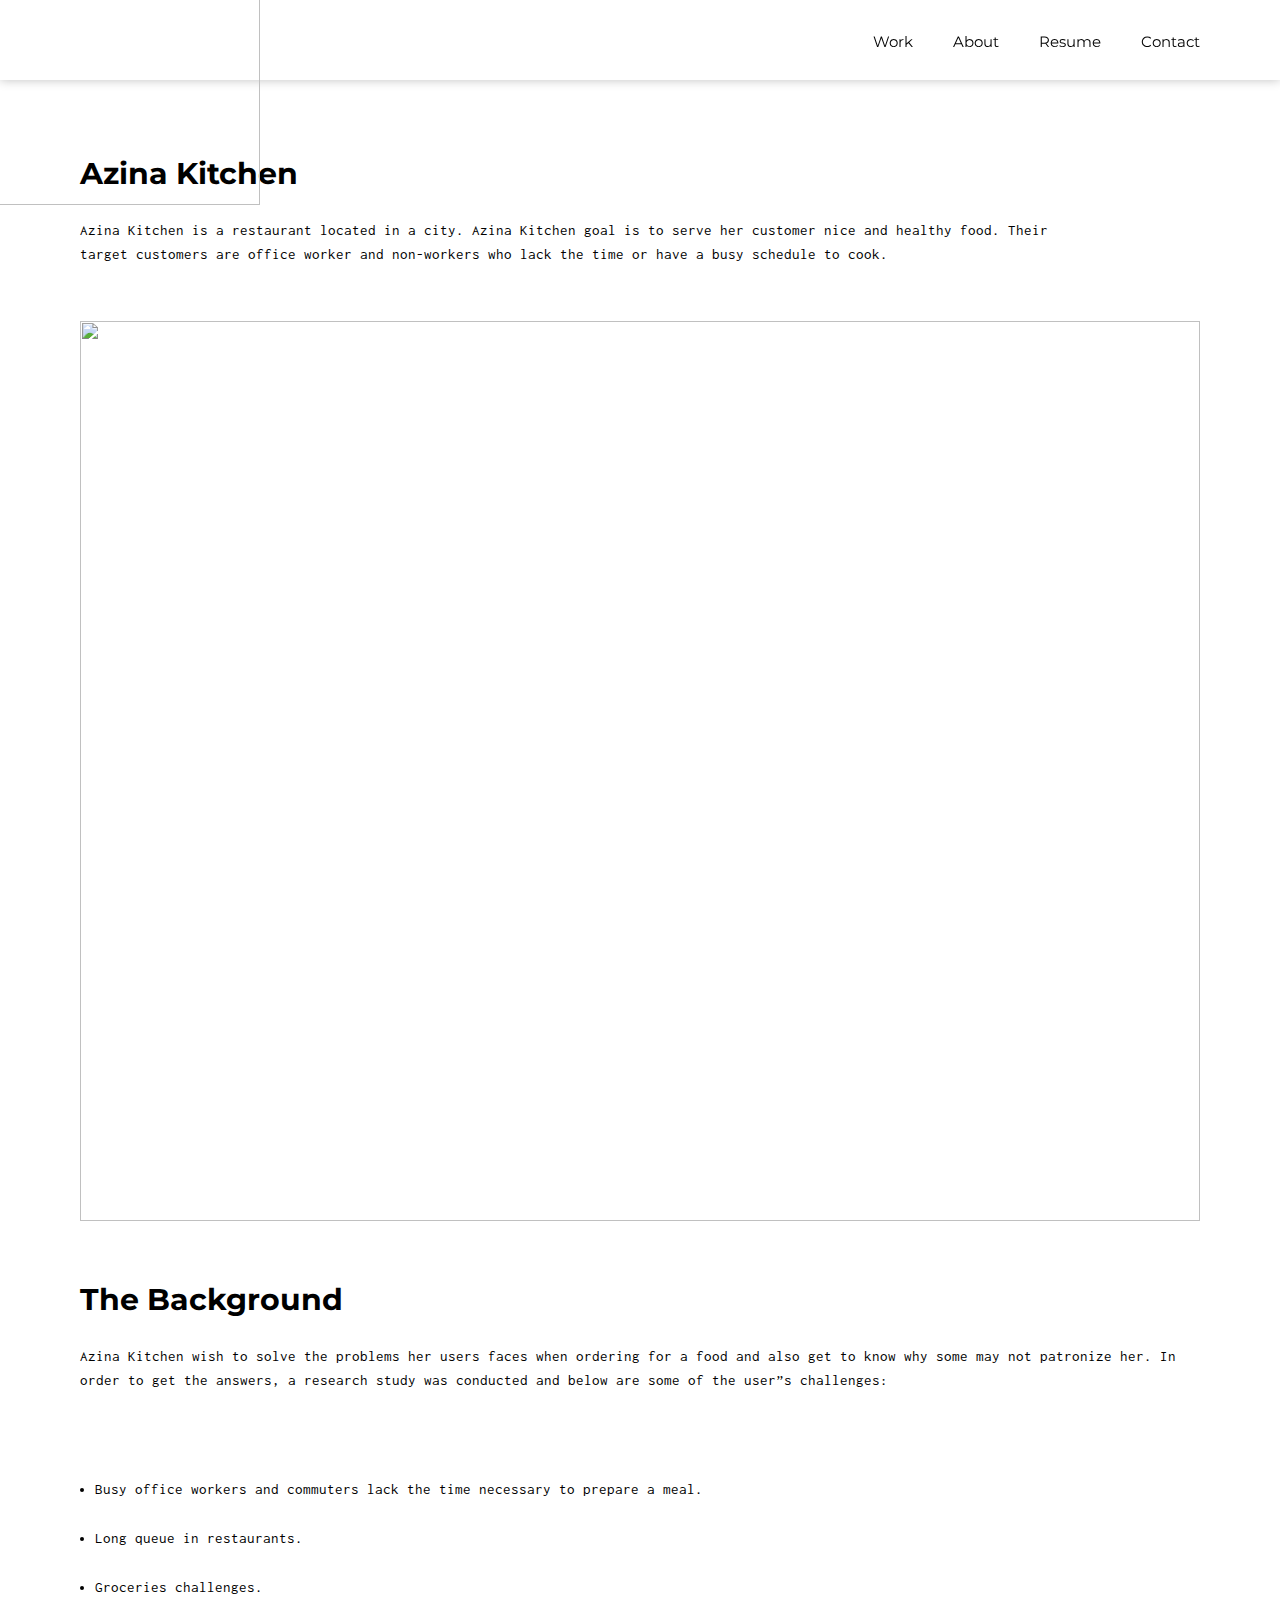
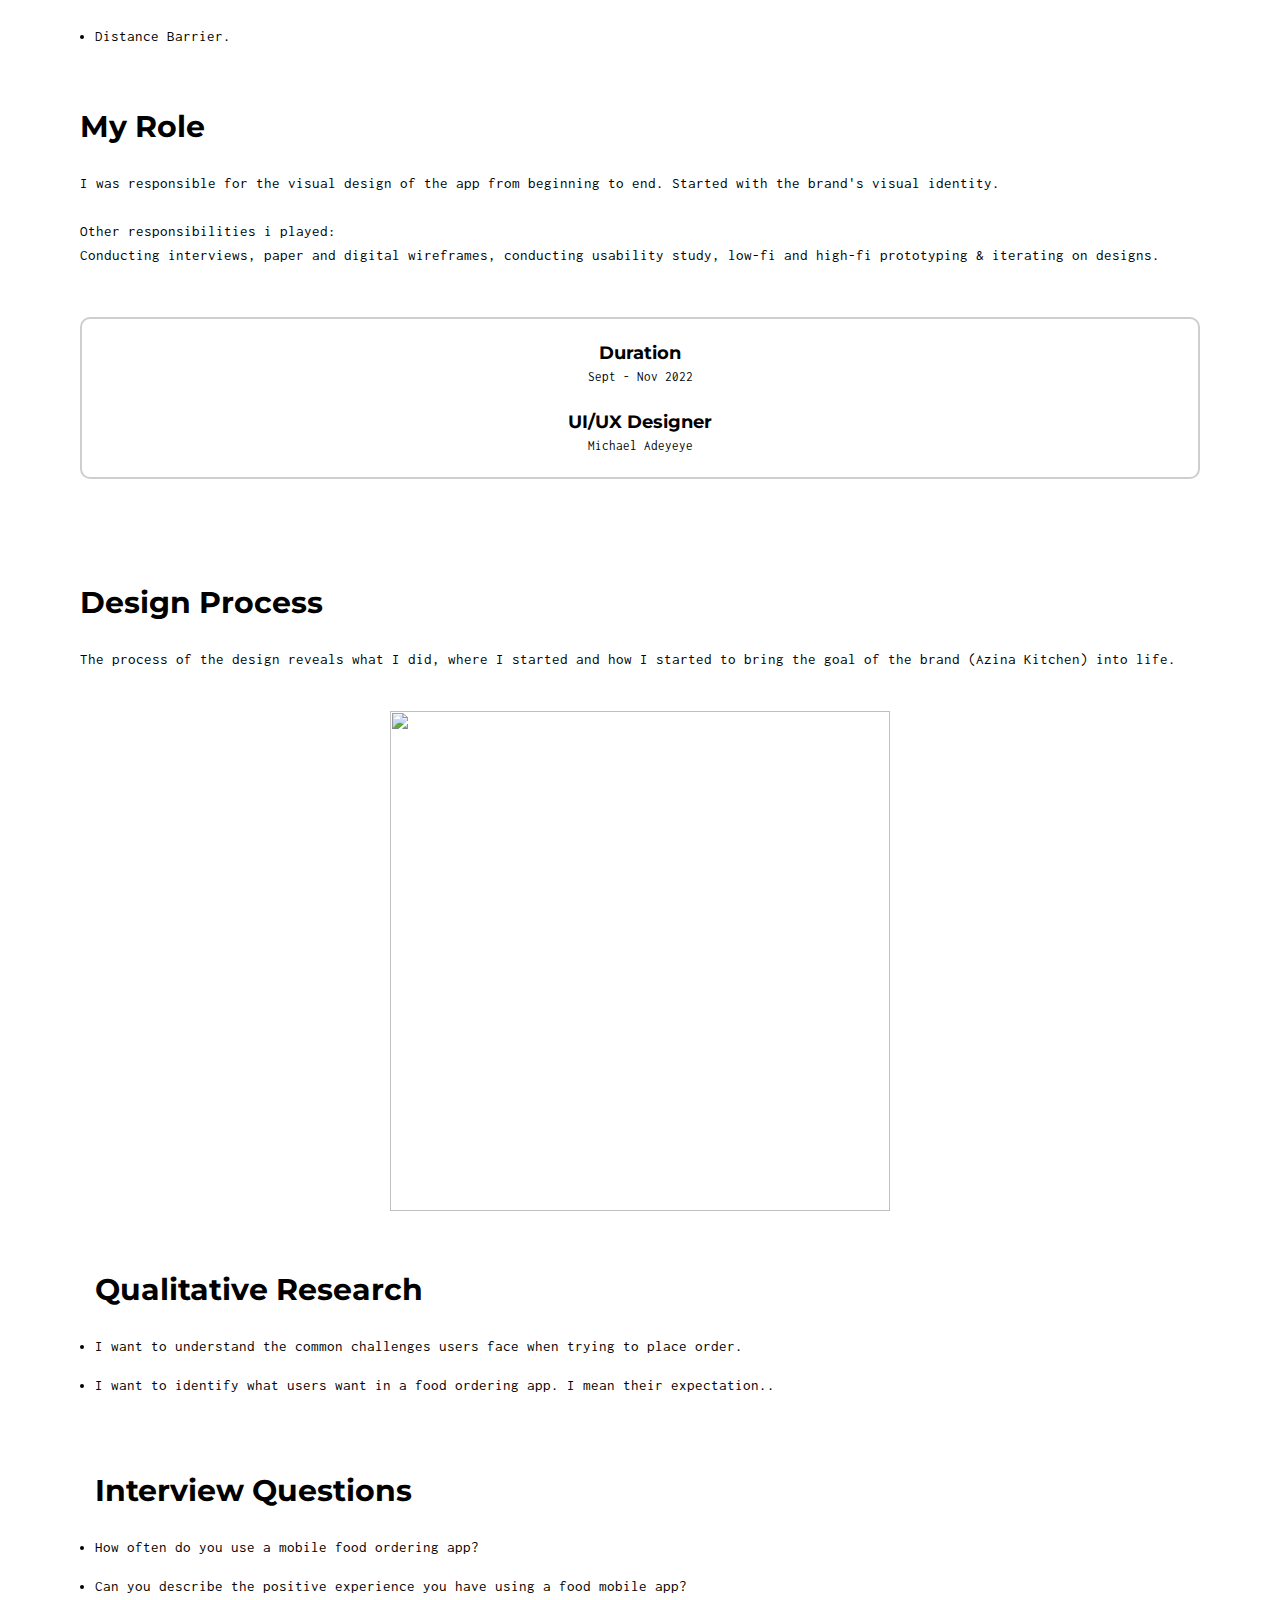
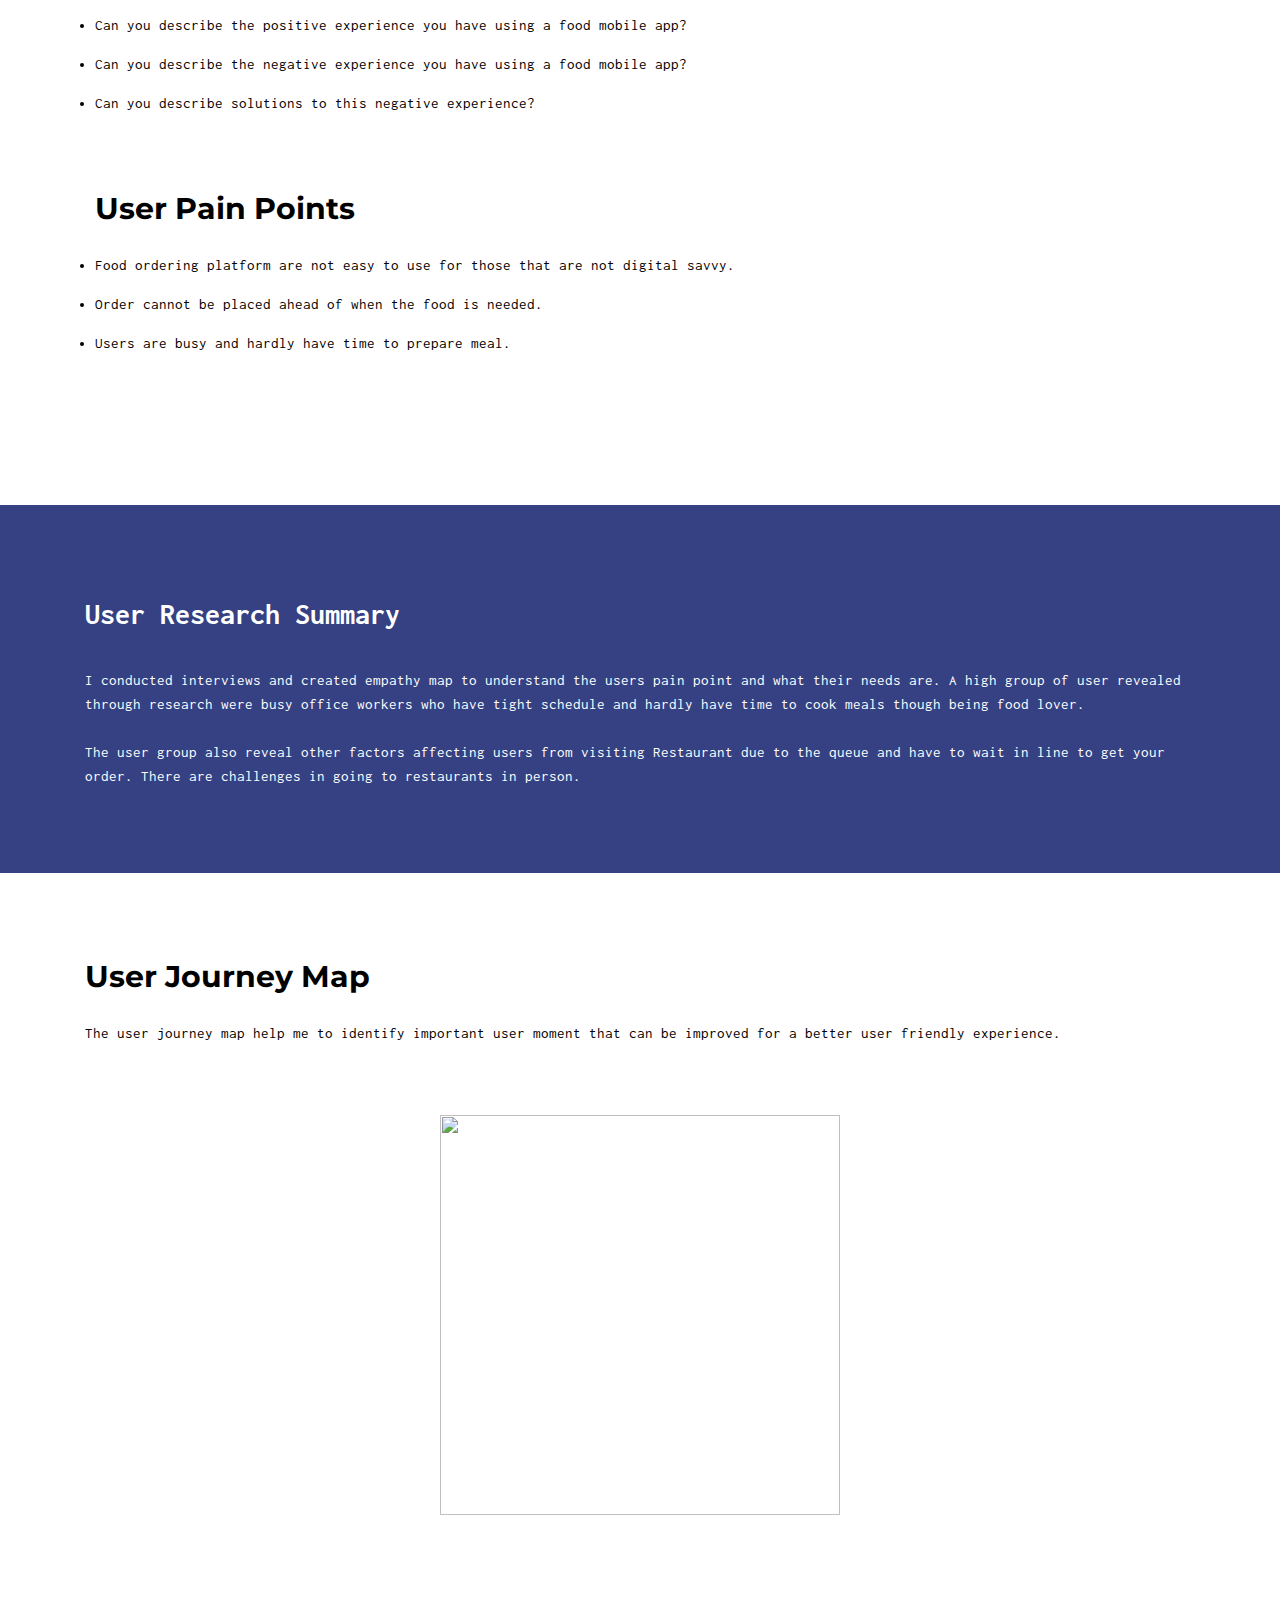
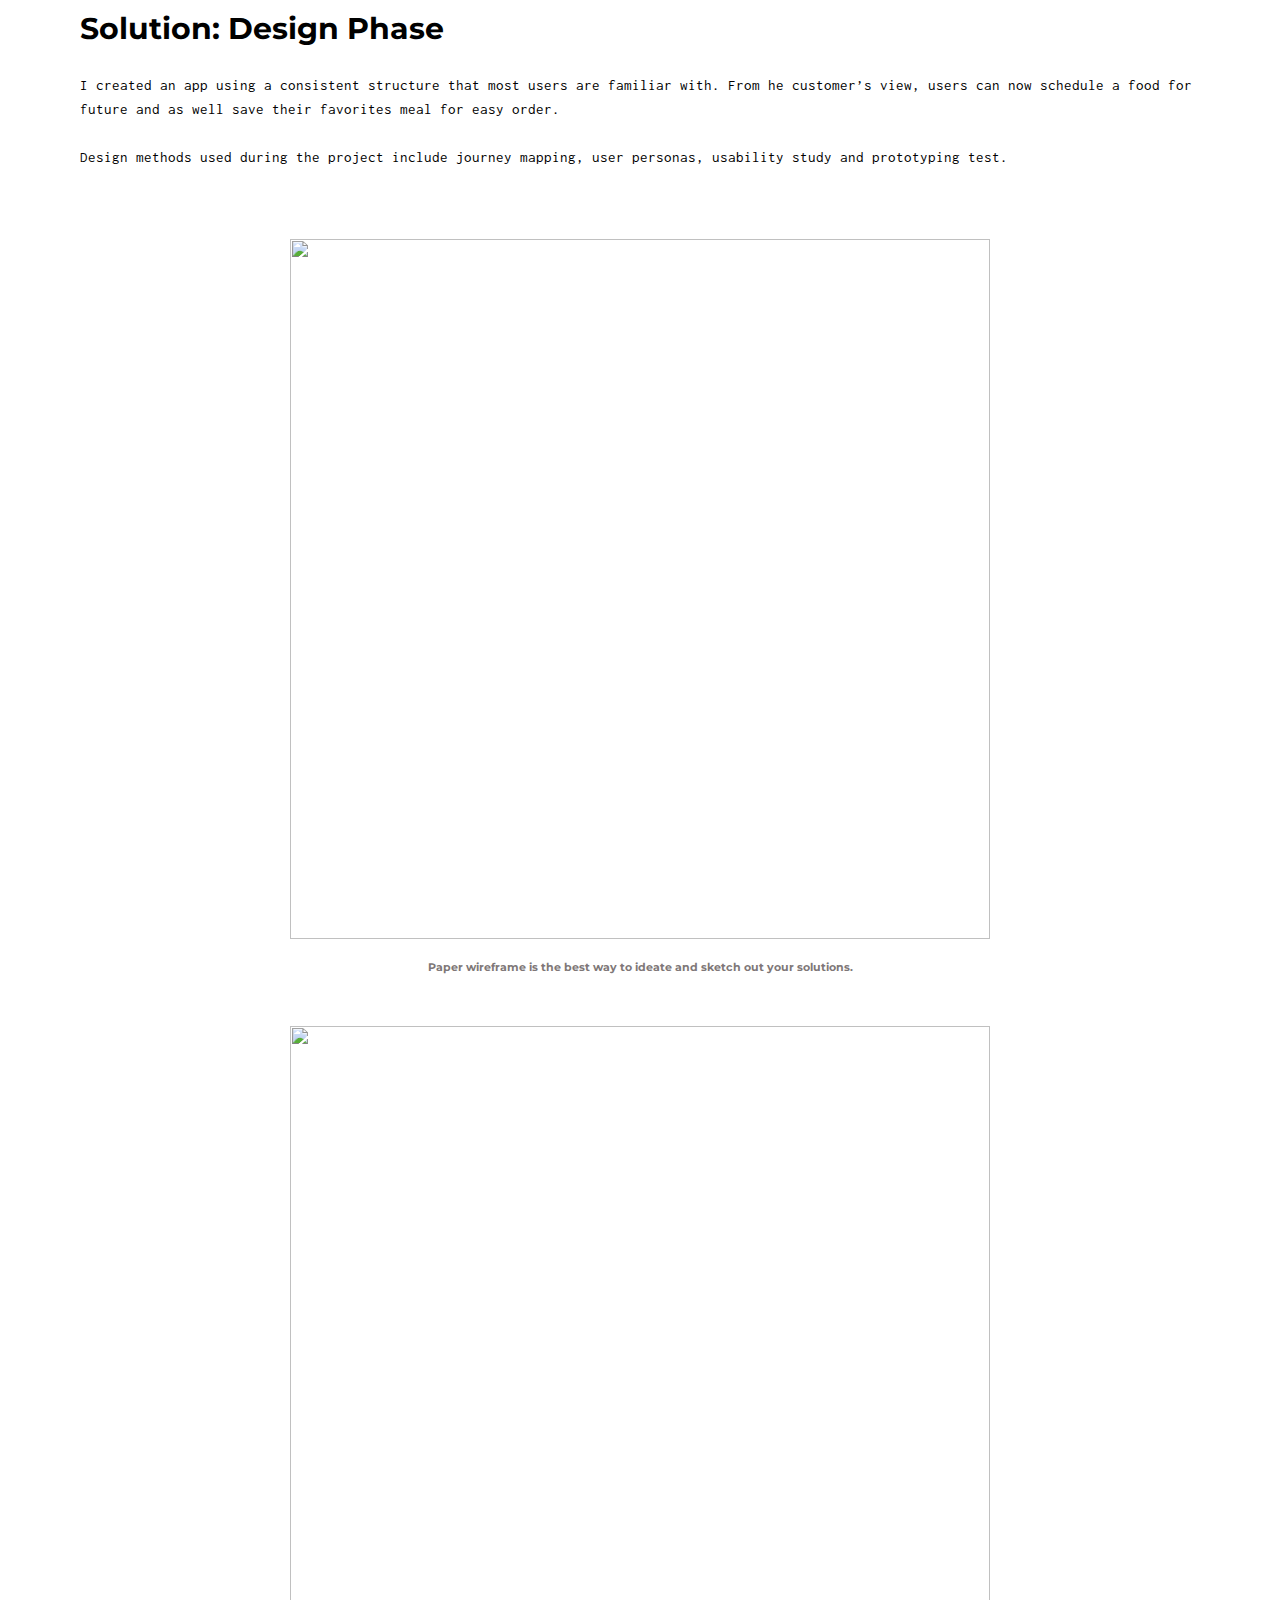
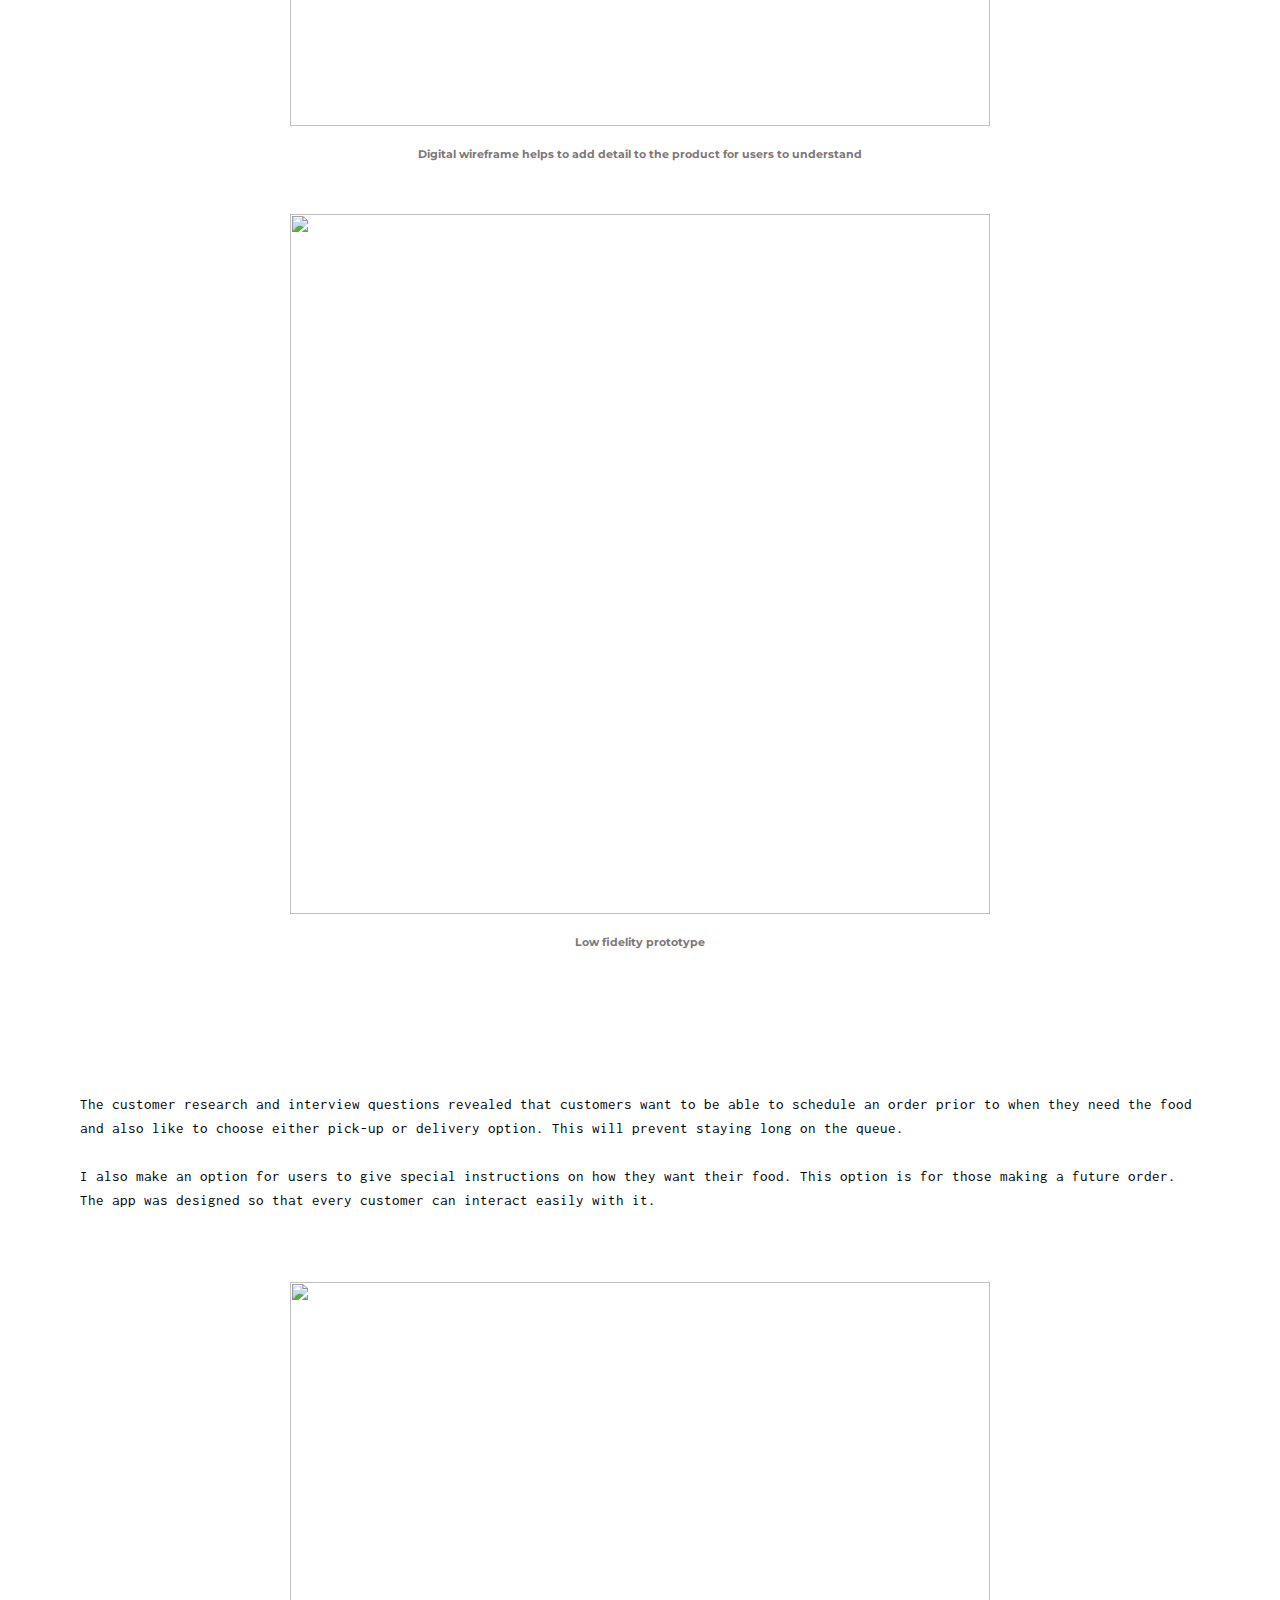
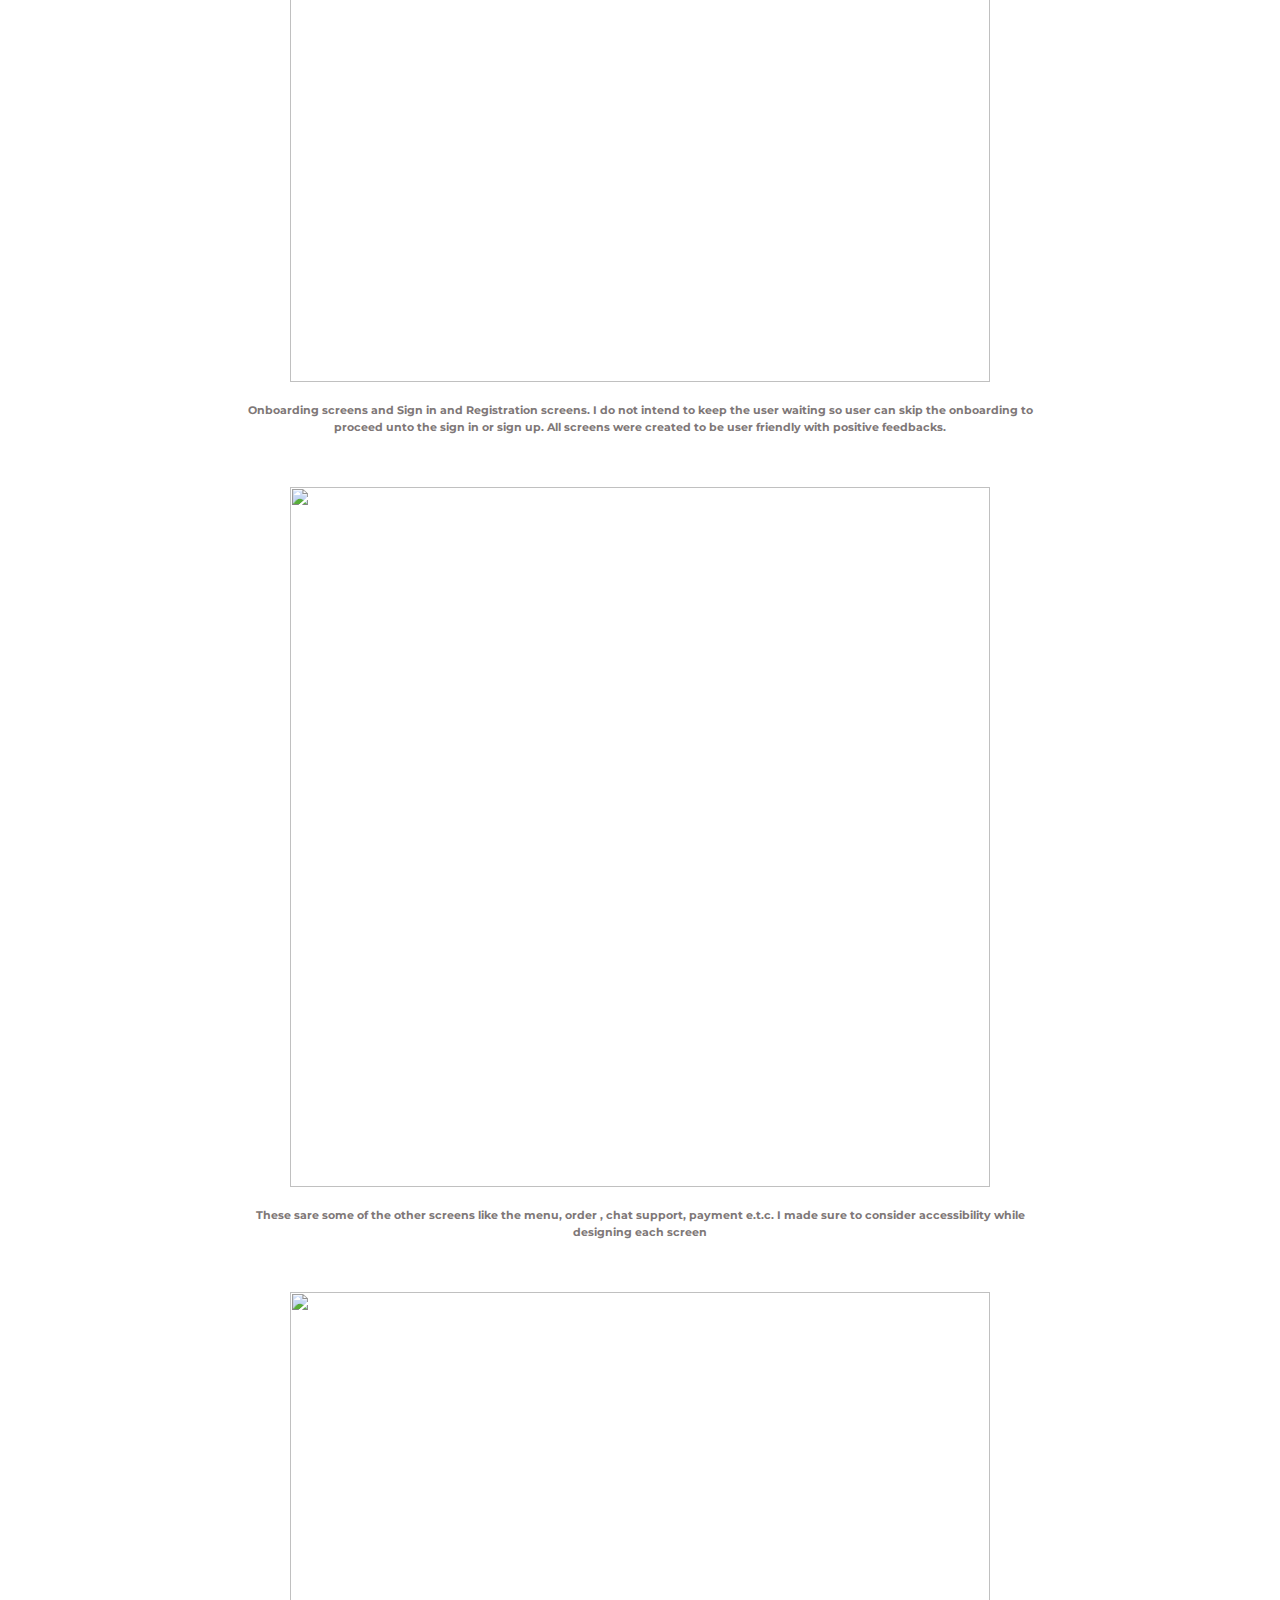
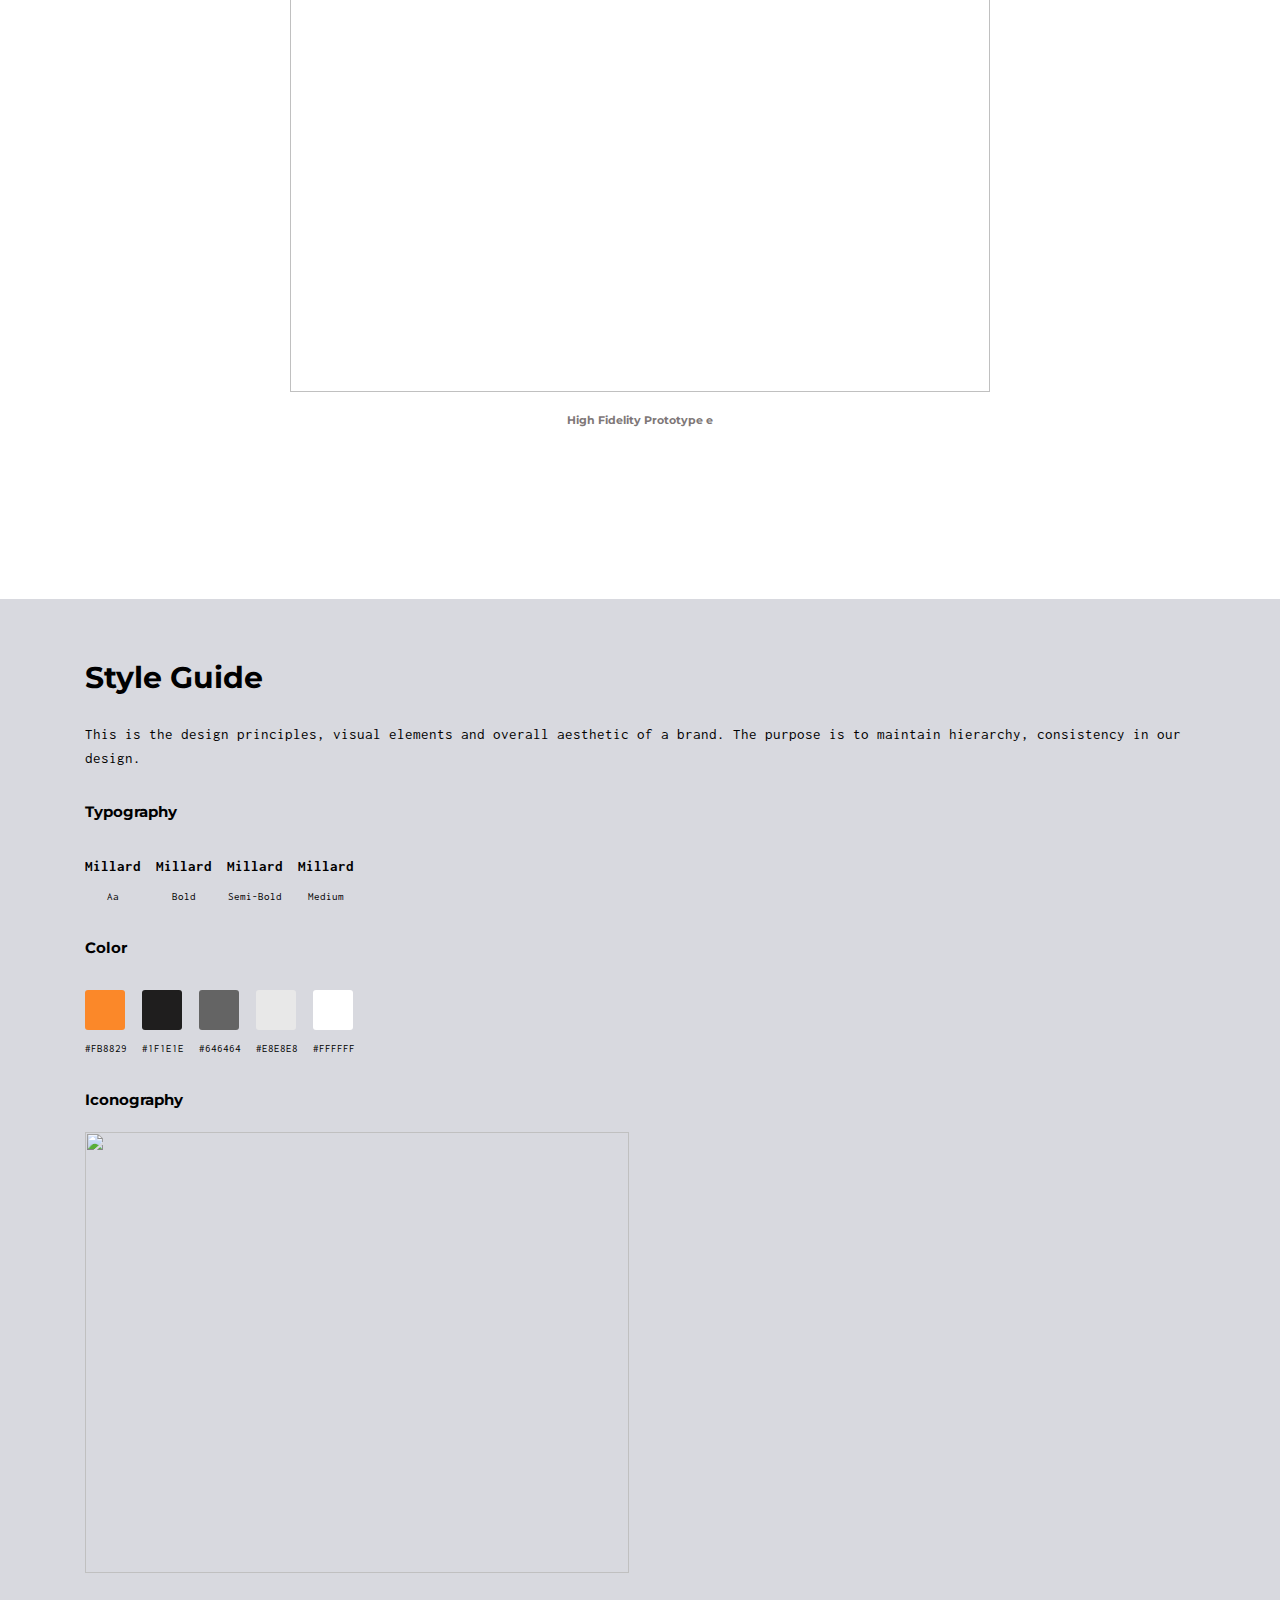
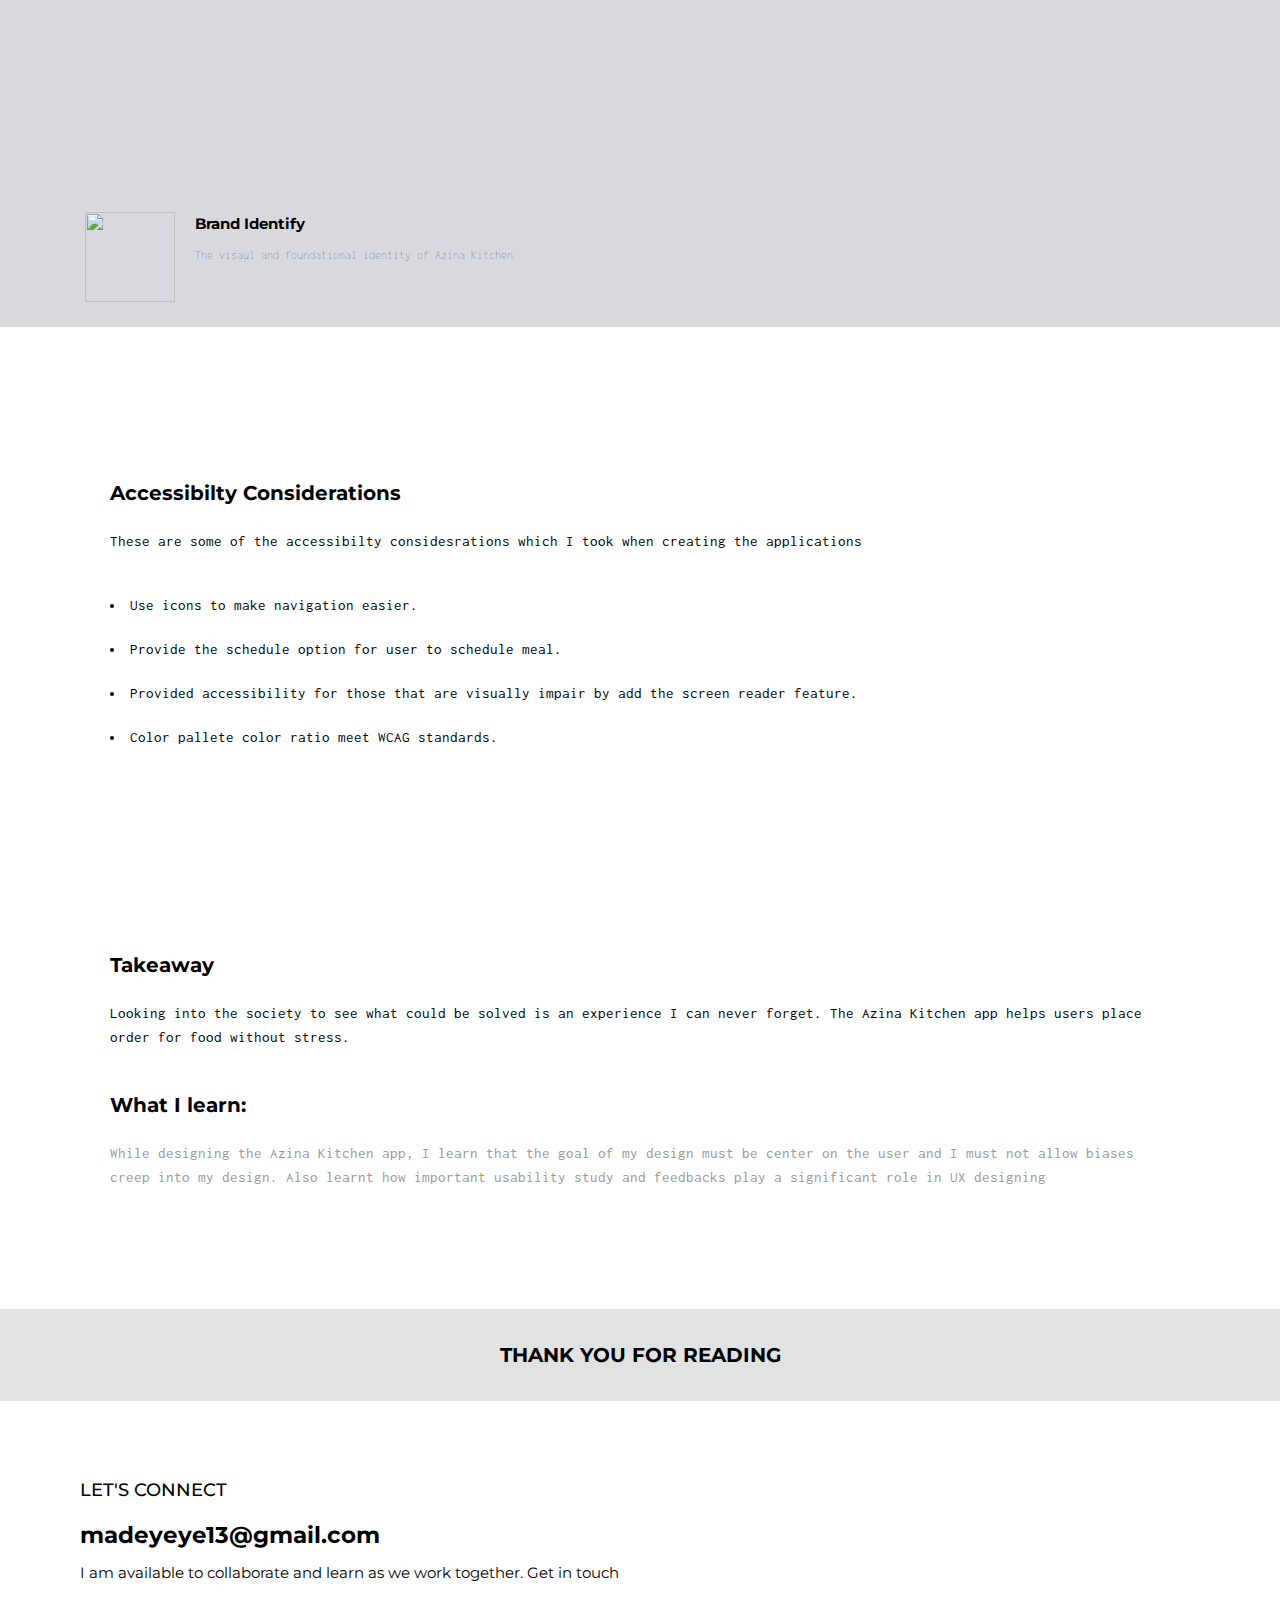
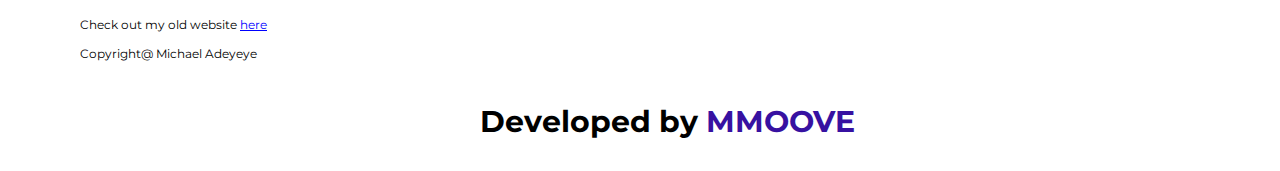
==== azina.html @ 42552f28 "Update azina.html" ====
<html>
    <head>
        <meta charset="UTF-8">
  <meta http-equiv="X-UA-Compatible" content="IE=edge">
  <meta name="viewport" content="width=device-width, initial-scale=1.0">
        <title>
            ADEYEYE MICHAEL PORTFOLIO
        </title>
        <link rel="icon" type="image/png" href="/assets/images/logo.png">
      
        <link rel="preconnect" href="https://fonts.googleapis.com">
<link rel="preconnect" href="https://fonts.gstatic.com" crossorigin>
<link href="https://fonts.googleapis.com/css2?family=Satisfy&display=swap" rel="stylesheet">
        <link rel="stylesheet" href="https://cdnjs.cloudflare.com/ajax/libs/font-awesome/6.1.2/css/all.min.css" 
        integrity="sha512-1sCRPdkRXhBV2PBLUdRb4tMg1w2YPf37qatUFeS7zlBy7jJI8Lf4VHwWfZZfpXtYSLy85pkm9GaYVYMfw5BC1A=="
         crossorigin="anonymous" 
        referrerpolicy="no-referrer" />
        <link href="assets/css/style.css" rel="stylesheet" type="text/css">
        <link href="assets/css/mediaquery.css" rel="stylesheet" type="text/css">
        <link rel="stylesheet" href="path/to/font-awesome/css/font-awesome.min.css">
        <link rel="preconnect" href="https://fonts.googleapis.com">
        <link rel="preconnect" href="https://fonts.gstatic.com" crossorigin>
        <link
          href="https://fonts.googleapis.com/css2?family=Monoton&family=Rubik:wght@300;400;500;600;700;800;900&display=swap"
          rel="stylesheet">
 
</head>

<body>

<header>

  <div class="logo-card">
  <a href="index.html"> <img src="assets/images/logo.png"></a>
       </div>


       
       <div id="menu-bar">
    
        <div id="hide-menu" class="nav-link">  <a href="index.html">Work</a></div>
          
         <div class="nav-link">  <a href="about.html">About</a></div>
    
         <div class="nav-link">  <a href="assets\images\MichaelAdeyeye_Cv.pdf" download="My Resume">Resume</a></div>
        
         <div class="nav-link">   <a href="contact.html">Contact</a></div>
       
        
        
         

          </div>
  

  </div>
  </header>

  <div class="chat">
 
    <a style="color: black; font-size: 40px;" href="mailto:madeyeye13@gmail.com" ><i class="fa-solid fa-envelope"></i></a>
  </div> 
<section class="azinna-azinna">


<section class="azina">

<h1>Azina Kitchen</h1>

<p class="azina-p">
    Azina Kitchen is a restaurant located 
in a city. Azina Kitchen goal is to serve 
her
customer nice and healthy food. 
Their target
customers are office worker 
and non-workers
who lack the time or 
have a busy schedule to cook.
</p>

<div class="pj-img-card">
    <img src="assets/images/HOME IMG/Azina picture.png" width="100%">
  </div>

 
  <div class="background-card">
 
<h1>The Background</h1> 

<p>
    Azina Kitchen wish to solve the 
    problems her users faces when ordering
    for a food and also get to know why
    some may not patronize her. In order to
    get the answers, a research study 
    was conducted and below are some of the
    user”s challenges:
</p>

<ul class="first-list">
<li>Busy office workers and commuters 
    lack the 
    time necessary to prepare a meal.</li>

    <li>Long queue in restaurants.</li>

    <li>Groceries challenges.</li>
    <li>Distance Barrier.</li>
</ul>

</div>

<div class="my-role">

    <span class="head-head">
<h1>My Role</h1>
<hr>
</span>

<p class="role-p">
    I was responsible for the visual design
     of the app from beginning to end.
    Started with the brand's visual identity.

    <br><br>

    Other responsibilities i played: <br>
    Conducting interviews, paper and digital 
    wireframes, conducting usability study, low-fi 
    and high-fi prototyping & iterating on designs.
</p>

<div class="role-details">

    <span>
    <h3>Duration</h3>
    <p>Sept - Nov 2022</p>
</span>


<span>
    <h3>UI/UX Designer</h3>
    <p>Michael Adeyeye</p>
</span>

</div>

</div>






<div class="design-process">
<h1>Design Process</h1>

<p>
    The process of the design reveals
what I did, where I started and how I 
started to bring the goal of the
brand (Azina Kitchen) into life.
</p>


<div class="pj-img-card process-img design-process-img">
    <img src="assets/images/Azina images/Design process.png" width="100%">
  </div>
</div>




<section class="ul-section">

<ul class="qualitative">
    <span class="head-head">
        <h1> Qualitative Research</h1>
        <hr>
        </span>
  

    <li>I want to understand the common challenges 
        users face when trying to place order.</li>

        <li>I want to identify what users want in a food 
            ordering app. I mean their expectation..</li>
</ul>


<ul class="qualitative">

    <span class="head-head">
        <h1>Interview Questions</h1>
        <hr>
        </span>
  


 <li>How often do you use a mobile food ordering
        app?</li>

 <li>Can you describe the positive experience you
            have using a food mobile app?</li>

<li>Can you describe the positive experience you
                have using a food mobile app?</li>

   <li>  Can you describe the negative experience you
                have using a food mobile app?</li>

    <li>Can you describe solutions to this negative
        experience?    </li>

</ul>


<ul class="qualitative">
    
    <span class="head-head">
        <h1> User Pain Points</h1>
        <hr>
        </span>


    <li>Food ordering platform are not easy
        to use for those that are not digital savvy. </li>
   
    <li>Order cannot be placed ahead of when the 
        food is needed.</li>
   
   <li>Users are busy and hardly have time to 
    prepare meal. 
    </li>
   
   
   </ul>
   
</section>

</section>
</section>


<section class="user-research">
<h1>User Research Summary</h1>

<p>I conducted interviews and created 
    empathy map to understand the users
    pain 
    point and what their needs are. A high 
    group of user revealed through
    research 
    were busy office workers who have 
    tight schedule and hardly
    have time to 
    cook meals though being food lover.
<br><br>

The user group also reveal other factors
affecting users from visiting Restaurant
due to the queue and have to wait in 
line to get your order. There are 
challenges in going
to restaurants in 
person. 



</p>


</section>

<section class="azinna-azinna">

<section class="journey-map">

<h1>User Journey Map</h1>

<p>The user journey map help me to 
    identify important user moment that can 
    be improved for a better user friendly
    experience.
</p>
<!--
<table>
 
    <tr>
    <th class="special">Action </th>
    <th>Task</th>
    <th>feeling <br> Adjective</th>
    <th>Improve</th>
    </tr>
    
    <tr>
        <td>Get to work</td>
        <td>A. Get to work on time. <br> <br> B. Check her patient</td>
        <td>excited working in an organized  atmosphere. <br> <br> 
            <i></i>
        </td>
       
        </tr>
      
        <tr>
            <td>Order food</td>
            <td>A. log in to app <br> <br> B. Select order from app</td>
            <td>Not happy most restaurant app lack  the filter option</td>
            <td>Create a mobile food app that has the filter option.</td>
            </tr>
    
            <tr>
                <td>Schedule</td>
                <td>A. Schedule time for food <br> <br> B. Proceed to payment</td>
                <td>Not satisfied with lack of option to save her favorite meal.</td>
                <td>Create an option to save favorite meal.</td>
                </tr>
    
                
                <tr>
                    <td>Payment</td>
                    <td>A. Choose payment method<br> <br> B. Complete Order</td>
                    <td>Frustrated entering card details over and over</td>
                    <td>Create an option to save card for future use.</td>
                    </tr>
    
                    
                    <tr>
                        <td>Receive</td>
                        <td>A. Order received  <br> <br> B. Inspect order  <br> <br> C. Tip</td>
                        <td>Lack of shipping notification is frustrating.</td>
                        <td>Allow order Alert.</td>
                        </tr>
                
    
    </table> -->
    <div class="journey-png">
<img src="assets/images/Azina images/Journey map.png" width="100%">
</div>
</section>


<section class="solution">
<h1>Solution: Design Phase</h1>

<p>
    I created an app using a consistent
structure that most users are familiar
with. From he customer’s view, users
can now schedule a food for future and as
well save their favorites meal for
easy order.
<br> <br>
Design methods used during the project
include journey mapping, user personas,
usability study and prototyping test.
</p>


<div class="solution-mother">

<div class="solution-card">


        <img src="assets/images/Azina images/Paper wireframe.png" width="100%">

      <h6>Paper wireframe is the best way to ideate and
        sketch out your solutions.</h6>
</div>

<div class="solution-card">

    <img src="assets/images/Azina images/Digital wireframe.png" width="100%">

  <h6>Digital wireframe helps to add detail to the product 
    for users to understand</h6>
</div>

    <div class="solution-card">
    <img src="assets/images/Azina images/Low fi prototype 1.png" width="100%">
 
  <h6>Low fidelity prototype</h6>
    </div>
</div>





<div class="customer-research-text">

<p>
    The customer research and interview 
questions revealed that customers want
to be able to schedule an order prior
to when they need the food and also like
to choose either pick-up or delivery
option. This will prevent staying long on
the queue.
<br> <br>
I also make an option for users to 
give special instructions on how they 
want their food. This option is for
those making a future order. The app was
designed so that every customer can
interact easily with it.
</p>

</div>



<div class="solution-mother">

    <div class="solution-card">
    
      
            <img src="assets/images/Azina images/SIGIN AND SIGN UP SCREEN.png" width="100%">  
          
          <h6>Onboarding screens and Sign in and Registration screens.
            I do not intend to keep the user waiting so user can
            skip the onboarding to proceed unto the sign in or sign up. All
            screens were created to be user friendly with positive
            feedbacks.</h6>
    </div>
    
    
    <div class="solution-card">
        <img src="assets/images/Azina images/Frame 1.png" width="100%">
   
      <h6>These sare some of the other screens like the menu,
        order , chat support, payment e.t.c. I made
        sure to consider accessibility while designing each screen 
      </h6>
    </div>
    
    <div class="solution-card">
        <img src="assets/images/Azina images/Hi fi prototype 1.png" width="100%">
    
      <h6>High Fidelity Prototype e</h6>
    </div>

    </div>
    


</section>

</section>

<section class="style-guide">

<h1>Style Guide</h1>

<p>
    This is the design principles, visual
    elements and overall aesthetic of a brand.
    The purpose is to maintain hierarchy,
    consistency in our design.  
</p>


<div class="typo-card">

    <span class="head-head typo-typo">
        <h1>Typography</h1>
        <hr>
        </span>

    <div class="typo-mother">

<div class="typo-card">
<h4>Millard</h4>
<p>Aa</p>
</div>

<div class="typo-card">
    <h4>Millard</h4>
    <p>Bold</p>
    </div>

    <div class="typo-card">
        <h4>Millard</h4>
        <p>Semi-Bold</p>
        </div>

        <div class="typo-card">
            <h4>Millard</h4>
            <p>Medium</p>
            </div>
    
    </div>
    </div>


    
<div class="typo-card">

    <span class="head-head"> 
        <h1>Color </h1>
         <hr>
    </span>
  

    <div class="typo-mother ">

        <div class="typo-card">
        <div class="typo-color box-1"></div>
        <p>#FB8829</p>
        </div>
        
        <div class="typo-card">
            <div class="typo-color box-2"></div>
            <p>#1F1E1E</p>
            </div>
        
            <div class="typo-card">
                <div class="typo-color box-3"></div>
                <p>#646464</p>
                </div>
        
                <div class="typo-card">
                    <div class="typo-color box-4"></div>
                    <p>#E8E8E8</p>
                    </div>
            
                     <div class="typo-card">
                        <div class="typo-color box-5"></div>
                    <p>#FFFFFF</p>
                    </div>
        
            </div>
        </div>



        <div class="typo-card">
            
            <span class="head-head">
                <h1>Iconography</h1>
                <hr>
                </span>
        

     

            <img class="style-img" src="assets/images/Azina images/Icons.png" width="100%">
        </div>



        <div class="brand-identity">
<img src="assets/images/Azina images/Layer 8 1.png" width="100%">

<div class="brand-card">

 
        <h1>Brand Identify </h1>
    <p>The visaul and foundational identity of Azina
         Kitchen</p>
</div>

        </div>

</section>



<section class="azinna-azinna">

<section class="accsessibility">
<h1>
    Accessibilty Considerations
</h1>

<p>
    These are some of the accessibilty
considesrations which I took when 
creating the applications
</p>

<li>Use icons to make navigation easier.</li>
<li>Provide the schedule option for user to schedule meal.</li>
<li>Provided accessibility for those that 
    are visually impair by add
    the screen reader feature.</li>
    <li>Color pallete color ratio meet WCAG 
        standards. </li>

</section>




<section class="takeaway">
<h1>Takeaway</h1>

<p>Looking into the society to see what
    could be solved is an experience I can
    never forget.  The Azina Kitchen app 
    helps users place order for food without 
    stress.</p>


    <div class="what-learn">
        
        
            <h1>What I learn: </h1>
         
            
        

        <p>
            While designing the Azina Kitchen app, 
I learn that the goal of my design must be 
center on the user and I must not allow 
biases creep into my design. Also learnt how 
important usability study and feedbacks 
play a significant role in 
UX designing
        </p>

    </div>
</section>


</section>




<div class="thanks">
<h1>THANK YOU FOR READING</h1>
</div>


<footer>
    <h3>LET'S CONNECT </h3>
    
    <a style="color: black; text-decoration: none;" href="mailto:madeyeye13@gmail.com" > <h2>madeyeye13@gmail.com</h2></a>
    
    <p>I am available to collaborate and learn as we work together. Get in touch</p>
    
    <div class="foot-icon-plus-text-card">
    <div class="foot-icon">
     <a style="color: black; text-decoration: none;" href="https://dribble.com/mikkygraphix">   <i class="fa-brands fa-behance bb"></i></a>
     <a style="color: black; text-decoration: none;" href="https://www.linkedin.com/michael-adeyeye-6376b824a/">   <i class="fa-brands fa-linkedin"></i></a>
        <a style="color: black; text-decoration: none;" href="https://www.instagram.com/mikkygraphix14/">   <i class="fa-brands fa-square-instagram"></i></a>
        <a style="color: black; text-decoration: none;" href="https://www.behance.net/adeyeyemichael">    <i class="fa-brands fa-square-dribbble"></i></a>
    </div>
    <p>Check out my old website   <a style="color: blue;" href="https://www.mikkygraphix.art">here</a></p>
    
    </div>
    
    <div class="copyright">
      <p>Copyright@ Michael Adeyeye</p>
      <h1>Developed by  <a style="color: rgb(55, 17, 161); text-decoration: none;" href="https://www.mmoove.com">MMOOVE </a></h1>
    </div>
    </footer>
  

<style>
.azinna-azinna{
    padding:25px;
}





</style>

<script src="assets/js/main.js"></script>
</body>
</html>
---- assets/css/style.css ----
@import url('https://fonts.googleapis.com/css2?family=Inconsolata:wght@200;300;400;500;600;700;800;900&family=Montserrat:ital,wght@0,100;0,200;0,300;0,400;0,500;0,600;0,700;0,800;0,900;1,100;1,200;1,300;1,400;1,500;1,600;1,700;1,800;1,900&display=swap');


/*
font-family: 'Inconsolata', monospace;
font-family: 'Montserrat', sans-serif;
*/

*{
  margin:0px;
  padding:0px;
  scroll-behavior: smooth;

 }

a{
	color:white;
	cursor: pointer;
}

body, html {
	height: 100%;
	margin: 0;
	font: 400 15px/1.6 'Inconsolata', monospace;
	background-color:white;

	}
  

	

	


 /*  Whatsapp  STYLE RULES */


/* WHATSAPP FIXED ICON */
.chat{
    position:fixed;
     top:93%;
     display:flex;
     justify-content:right;
     align-items:right;
    right:20px;
    z-index: 99999;
   
    }
    
    .chat-text{
    background-color:white;
    width:110px;
    text-align:center;
    border-radius:8px;
    line-height:1.7;
    font-weight:500;
     height:27px;
     
  
    }
    
    .whatsapp-img i{
    border-radius:100%;
    font-size:40px;
     color:black;
    margin-top:-9px;
    animation: scaleUp 3s ease-in-out infinite;
    }
  



    @keyframes scaleUp {
 
        0%,
        100% { transform: translateY(0) scale(1); }
        
        50% { transform: translateY(-5px) scale(1.05);}
        
        }
/* WHATSAPP FIXED ICON */

 


.scrollTop{
  position:fixed;
  bottom:30px;
  right:30px;
  background-color: black;
  color:white;
  cursor: pointer;
  transition: all 0.5s ease 0s;
  z-index: 9999;
  padding: 10px;
  border-radius:30px;
}

 /* END OF  SCROLL TO TOP STYLE RULES */
  



  /*  HEADER STYLE RULES */

header{
background-color:white;
 height:80px;
 display:flex;
  width: 100%;
  top:0px;
  position:fixed;
  z-index: 9999;
  text-align: center;
  justify-content:center;
  display:flex;
  box-shadow: 0 0 10px hsla(0, 0%, 0%, 0.251);
}




.logo-card{


position:absolute;
left:-80px;
	top:-70px;
	

	border-radius:10px;
}

.logo-card img{
	width:250px;
	height:250px;
}


 /*  MENU BTN / NAVIGATION  STYLE RULES */

 #menu-bar{
display:flex;
position:absolute;
right:20px;
	top:30px;
gap:20px;
font-weight:400;
font-family:'Montserrat', sans-serif;
 }


 #menu-bar a{
text-decoration: none;
	color:black;
	 }
	
	#hide-menu{
		display:none;
	}


 /*  HOMEPAGE STYLE RULES */

.home-page{
	padding:120px 30px 70px 25px;
	
}

.home-side-left h1{
	font-family:'Montserrat', sans-serif;
	font-weight:bold;
	font-size:35px;
}

.home-side-left p{
	padding-bottom:25px;
}

.home-side-right img{
	width:100%;
	
   }
	

.check-work{
	padding-bottom:55px;
	font-family:'Montserrat', sans-serif;
	font-size:12px;
}

.dot-card{
	display:flex;
	
}

.dot-card .dot{
	width:7px;
	height:7px;
	margin:1px;
	border-radius:10px;
	border:1px solid black;
}

.dot-card:hover .dot{
	background-color:black;
}



 /*  AZINA KITCHEN SECTION  STYLE RULES */

.project{
	 padding:10px 25px 10px 25px;
	display:flex;
	flex-direction:column;
	justify-content:center;
	
}

.project h1,h6,h3{
	font-family:'Montserrat', sans-serif;
	
}

.project h3{
	font-size:15px;
	font-weight:lighter;
	padding-bottom:50px;
}



.pj-mother{
	display:flex;
	flex-direction:column;
	justify-content:center;
	padding-top:0px;

}

.pj-overlay{
	position:absolute;
	top:0;
	left:0;
	background:#545a5a;
	width:100%;
	opacity:.8;
	font-size:10px;
	height:84%;
	display:flex;
	align-items:center;
	justify-content:center;
	flex-direction:column;
	border-radius:20px;
	visibility:hidden;
	transition: .5s ease;

font-family: 'Montserrat', sans-serif;

}

.pj-second-mother{
	position:relative;
	cursor: pointer;
	
}

.pj-second-mother img{
	transition: .5s ease;
	
}


.pj-second-mother:hover .pj-overlay{
	visibility:visible;
}

.pj-second-mother:hover img{
	transform:scale(1.-1);
}


.pj-img-card{

}

.pj-img-card img{

}

.pj-details{
	padding-top:30px;
}

.pj-details h6{
	font-size:12px;
	font-weight:450;
}

.project h3{
	font-weight: 400;
}


.pj-details h3{
	font-weight:bold;
	padding-bottom:10px;
}

.pj-category{
	display:flex;
	gap:20px;
	padding-top:15px;
	padding-bottom:15px;
}

.pj-category button{
	width:100px;
	line-height:1.9;
	border-radius:10px;
	border:none;
	font-weight:lighter;
	font-size:10
	
}




 /*  ABOUT SECTION  STYLE RULES */

.home-about{
	padding:25px;
}

.home-about h1{
	padding-bottom:25px;
	font-weight:lighter;
	font-size:17px;
}

.home-about h3{
	padding-bottom:20px;
		font-family:'Montserrat', sans-serif;
}


	 /*  FOOTER SECTION  STYLE RULES */

footer{
	padding:75px 25px 25px 25px;
	font-family:'Montserrat', sans-serif;
}

footer h3,h2{
	font-family:'Montserrat', sans-serif;
}

footer h3{
	font-weight:500;
	padding-bottom:13px;
}

footer h2{
	padding-bottom:8px;
}

.foot-icon-plus-text-card{
	padding-top:10px;
		padding-bottom:10px;
}

.foot-icon-plus-text-card p{
	padding-top:20px;
		font-size:12px;
}

.foot-icon i{
	font-size:35px;
	margin:10px
}


.copyright h1{
	text-align:center;
	padding-top:35px;
	
}

.copyright p{

	
	font-size:12px;
}
---- assets/css/mediaquery.css ----
@media (min-width: 425px) {
  #hide-menu{
  display:inline;
  }
   
  }
  
  @media (min-width: 728px) {


#menu-bar{
 right:50px;
  gap:40px;
}


    
    .home-page{
    display:flex;
   }
   
   .home-side-right img{
    width:400px;
    height:350px;
   }
  
  
   .check-work{
    padding-top:20px;
   }
   
  
   /* PROJECT MOTHER STYLE RULES*/
    /* PROJECT MOTHER STYLE RULES*/
    /* PROJECT MOTHER STYLE RULES*/
    /*  */
  
   
  .pj-mother{
     display:flex;
   flex-direction:row;
    gap:30px;
   padding-bottom:100px
  }
  
  .reverse{
  display:flex;
  flex-direction: row-reverse;
  }
   
  .pj-mother img{
   width:300px;
   height:280px;
   position:relative;
  }


   .pj-overlay{
	position:absolute;
	top:0;
	left:0;
	
	width:300px;
	opacity:.8;
	
	height:280px;
	display:flex;
	align-items:center;
	justify-content:center;
	flex-direction:column;
	border-radius:30px;
	
}

   
  .home-about p{
   padding-right:100px;
  }
  
  .home-about h3{
  font-size:22px;
  }
  
   
  }
  
  
  
  @media (min-width: 1024px) {
    
#menu-bar{
 right:80px;
  gap:40px;
}

    
.logo-card{


position:absolute;
left:-40px;
	top:-95px;
	

	border-radius:10px;
}

.logo-card img{
	width:300px;
	height:300px;
}


    
  .home-page{
    padding-top:150px;
   padding-bottom:150px;
    padding-left:80px;
     padding-right:80px;
   }
  
   
   .home-side-right img{
    width:450px;
    height:370px;
    position:relative;
    right:0px;
   }
  
  
   .check-work{
    padding-top:40px;
   }
   
  
   /* PROJECT MOTHER STYLE RULES*/
    /* PROJECT MOTHER STYLE RULES*/
    /* PROJECT MOTHER STYLE RULES*/
    /*  */
  
.project{
   padding-left:80px;
  padding-right:80px;
}
    
  .pj-mother{
     display:flex;
   flex-direction:row;
    gap:50px;
   padding-bottom:100px;
  
  }
  
  
  .pj-mother img{
   width:400px;
   height:350px;
   position:relative;
  }

.pj-overlay{
	position:absolute;
	top:0;
	left:0;
	
	width:400px;
	opacity:.8;

	height:350px;
	display:flex;
	align-items:center;
	justify-content:center;
	flex-direction:column;

	
}


   
   .reverse{
  display:flex;
  flex-direction: row-reverse;
  }

    .home-about{
       padding-left:80px;
    }
   
  .home-about p{
   padding-right:300px;
  }
  
  .home-about h3{
  font-size:22px;
  }
   footer{
      padding-left:80px;
   }
   
  }



  @media (min-width: 1321px) {


    #menu-bar{
 right:140px;
  gap:40px;
}

    .logo-card{


      position:absolute;
      left:15px;
        top:-95px;
        
      
        border-radius:10px;
      }
      


  .home-page{
    padding-top:150px;
   padding-bottom:150px;
   padding-left:140px;
   padding-right:140px;
   }
  
   
   .home-side-right img{
    width:550px;
    height:400px;
    position:relative;
    right:px;
   }
  
  
   .check-work{
    padding-top:60px;
   }
   
  
   /* PROJECT MOTHER STYLE RULES*/
    /* PROJECT MOTHER STYLE RULES*/
    /* PROJECT MOTHER STYLE RULES*/
    /*  */
  
.project{
  padding-left:140px;
   padding-right:140px;
}

    
  .pj-mother{
     display:flex;
   flex-direction:row;
    gap:70px;
   padding-bottom:200px
  }


   
  .pj-mother img{
   width:600px;
   height:380px;
   position:relative;
  }

.pj-overlay{
	position:absolute;
	top:0;
	left:0;
	
	width:600px;
	opacity:.8;

	height:380px;
	display:flex;
	align-items:center;
	justify-content:center;
	flex-direction:column;

	
}


   
   .reverse{
  display:flex;
  flex-direction: row-reverse;
  }
   
.home-about,footer{
  padding-left:140px;
   padding-right:140px;
}
    
  .home-about p{
   padding-right:300px;
  }
  
  .home-about h3{
  font-size:22px;
  }
  
   
  }


/* Azina  */
.azina{
  padding-top:90px;
}

.azinna-azinna h1{
  font-weight:bolder;
  font-family:'Montserrat', sans-serif;
   padding-bottom:20px;
}

.azina-p{
  
    padding-bottom:55px;
}

.pj-img-card{
   padding-bottom:55px;
}


.background-card p{
   padding-bottom:35px;
}

.first-list {
  padding-left:15px;
}

.first-list li {
margin-bottom:25px;
 
}

.my-role{
  padding-top:30px;
}

.role-p{
  padding-bottom:50px;
}

.head-head{
  display:flex;
  gap:10px;
}

.head-head hr{
 width:180px;
  height:2px;
  background-color:#d6d6d6;
  border:none;
  position:relative;
  top:16
}

.role-details{
  display:flex;
  flex-direction:column;
  justify-content:center;
  align-items:center;
 padding:20px;
  border:2px solid #cecece;
  gap:20px;
  text-align:center;
  border-radius:10px
}

.role-details p{
font-size:13px;
}

.role-details h3{
	font-family:'Montserrat', sans-serif;
}



    
.design-process{
  padding-top:100px;
}

.process-img{
  padding-top:40px;
}



.qualitative {
  padding-left:15px;
}

.qualitative li {
  padding-bottom:15px;
}

.ul-section ul {
  padding-bottom:55px;
}


.user-research{
  background-color:#354183;
  color:white;
 
}


.user-research h1{
  padding:45px 25px 25px 25px;
 
}

.user-research p{
  padding:5px 25px 45px 25px;
 
}


.journey-map{
  padding-top:50px;
}

.journey-map img{
  padding-top:70px;
}


.solution{
  padding-top:50px;
}

.solution-mother{
   padding-top:70px;
  display:flex;
  flex-direction:column;
  gap:30px;
  padding-bottom:70px;
}





  .solution-card h6{
  padding:20px;
     text-align:center;
  color:#7e7777;
    font-size:11px;
}


.customer-research-text{
    padding-top:50px;
}


.style-guide{
background-color:#d8d9df;
  padding:55px 25px 25px 25px;
}

.style-guide h1{
padding-bottom:20px;
  	font-family:'Montserrat', sans-serif;
  font-weight:bolder;
  font-size:30
}

.typo-mother{
  padding-top:10px;
  display:flex;
  gap:15px;

   padding-bottom:30px;
}

.typo-card h3{
  padding-top:30px
}

.typo-card p{
font-size:11px;
  text-align:center;
    padding-top:10px;
  
}


.typo-card .head-head h1{
  font-size:15px;
  	font-family:'Montserrat', sans-serif;
}

.typo-typo{
    padding-top:30px
}

.typo-card hr{
background-color:white;
  
}

.typo-color{
  width:40px;
  height:40px;
  border:none;
  border-radius:3px;
}

.box-1{
  background-color:#fb8829;
}

.box-2{
  background-color:#1f1e1e;
}

.box-3{
  background-color:#646464;
}

.box-4{
  background-color:#e8e8e8;
}

.box-5{
  background-color:#ffffff;
}


.t-box-1{
  background-color:#f9a91e;
}

.t-box-2{
  background-color:#ff3d3d;
}

.t-box-3{
  background-color:#2daa36;
}

.t-box-4{
  background-color:#2e2e2e;
}

.t-box-5{
  background-color:#675c5c;
}

hr{
 display:none;
}





.brand-identity{
  padding-top:50px;
  display:flex;
  flex-direction:row;
  gap:20px;
}

.brand-identity img{
  width:90px;
  height:90px;
}

.brand-card h1{
  font-size:15px;
  	font-family:'Montserrat', sans-serif;
}

.brand-card p{
  font-size:12px;
  font-weight:100;
  color:#6b6969;
  position:relative;
  top:-10px;
}


.accsessibility,
.takeaway{
  padding-top:50px;
}

.accsessibility h1,
.takeaway h1{
 font-weight:bolder;
  font-size:20px;
}

.accsessibility p,
.takeaway p{
padding-bottom:40px;
 
}

.accsessibility li{
padding-bottom:20px;
}


.what-learn h1{
  font-size:17px;
}

.what-learn p{
  color:#979797;
}


  .thanks{
    background-color:#e1e2e2;
    padding:30px;
  }


 .thanks h1{
  font-size:20px;
   text-align:center;
   	font-family:'Montserrat', sans-serif;
   font-weight:bold;
  }





  @media (min-width: 728px) {

    .azina{
  padding-top:140px;
}
    
.azina-p{
  
    padding-right:150px;
}

.solution-mother,
    .solution-card{
justify-content:center;
  align-items:center;
display:flex;
      flex-direction:column;
}

    
.solution-card img{
width:500px;
}

    .solution-card h6{
  padding:20px 150px 20px 150px;
    
   
}

    .typo-mother{
  padding-top:10px;
  display:flex;
  gap:15px;
  justify-content:start;
  align-items:center;
   padding-bottom:30px;
}

.style-img{
  width:70%;
}

.journey-map img{
width:400px;
}

   .journey-png{
     display:flex;
    align-items:center;
  justify-content:center;
   }

   
  }


 @media (min-width: 1024px) {
   
.azina, .solution{
  padding:125px 55px 55px 55px;
}

.user-research h1{
  padding:85px 85px 25px 85px;
 
}

.user-research p{
  padding:5px 85px 85px 85px;
 
}

.journey-map{
    padding:55px 60px 85px 60px;
}



.solution{
  padding:5px 55px 55px 55px;
}


   .solution-card img{
width:700px;
}

   
.style-guide{

  padding:55px 85px 25px 85px;
}

   .accsessibility,.takeaway{
      padding:5px 55px 55px 55px;
   }
   
  }


     @media (min-width: 1321px) {

 
.azina, .solution{
  padding:145px 115px 55px 115px;
}

.user-research h1{
  padding:85px 140px 25px 140px;
 
}

.user-research p{
  padding:5px 140px 85px 140px;
 
}

.journey-map{
    padding:55px 120px 85px 120px;
}

.journey-map img{
width:500px;
}

.solution{
  padding:5px 120px 55px 120px;
}


   .solution-card img{
width:700px;
}

   
.style-guide{

  padding:55px 140px 25px 140px;
}

   .accsessibility,.takeaway{
      padding:45px 120px 55px 120px;
   }
   
      
  }




 /* DIA DIADIA DIA DIA DIA */

.dia-control{
  margin-top:110px;
 
}

.dia-control h1{
  font-weight:bolder;
  font-family:'Montserrat', sans-serif;
   padding-bottom:20px;
}

.dia-p{
  
    padding-bottom:55px;
}

.pj-img-card{
   padding-bottom:55px;
}

.role-h1{
   padding-top:25px;
 
}

.skills{
  padding-top:20px;
}

.skills span{
 display:inline;
	gap:20px;
	padding-top:25px;
	padding-bottom:25px;
}

.skills button{
width:90px;
	line-height:2.6;
	border-radius:10px;
	border:2px solid #7e86b0;
	font-weight:lighter;
	font-size:10;
 margin:5;
	color:#575e87;
  background-color:transparent;
}


  .dia-qualitative{
    padding-top:70px;
   
  }


.dia-qualitative li{
    padding-top:20px;
 
  }


.dia-interview{
   padding-top:50px;
}

.interview-mother{
  display:flex;
 flex-wrap: wrap;
  gap:15px;
  padding-top:50px;
  padding-bottom:50px;
}

.interview-card{
  border:2px solid #8990b7;
  width:100px;
 height:75px;
  border-radius:7px;
  font-size:10px;
}

.interview-card p{
 text-align:center;
  padding:7px;
  color:#555a75;
}

.target-aud span{
 position:relative;
  top:-30px;
}


.pain-point{
  padding-top:50px;
}

.pain-point h1{
  padding-bottom:50px;
}

.pp-mother{
  display:flex;
  flex-direction:column;
  gap:30px;
  padding-bottom:70px;
}



.pp-card {
display:flex;
  gap:10px;
}



.pp-card img{
  width:70px;
}

.p-details p{
  font-size:13px;
  color:#777474;
  padding-top:9px;
}


.p-mother{
  padding-top:80px;
  display:flex;
  flex-direction:column;
  gap:80px;
   padding-bottom:50px;
}

.p-card img{
  width:100px;
 
}

.p-card{
 display:flex;
  gap:20px;
}

.dia-empathy-map,
.what,
.designprocess,
.d-wireframe,
.dia-mock-up,
.prototype-webapp,
.accsessibility,
.takeaway{
  padding:25px;
}

.dia-empathy-map h1,
.what h1,
.designprocess h1,
.d-wireframe h1,
.dia-mock-up h1,
.prototype-webapp h1,
.accsessibility h1,
.takeaway h1{
   font-family:'Montserrat', sans-serif;
    padding-bottom:20px;
  font-size:27px;
}


.dia-empathy-map{
  padding-top:80px;
    padding-bottom:80px;
}

.dia-empathy-map p{
  padding-top:20px;
   padding-bottom:40px;
}

 .what h1{
  padding-top:20px;
 
    
}

.solu-card h6{
  padding:20px;
     text-align:center;
  color:#7e7777;
    font-size:11px;
}


  .solu-card h3{
  padding-bottom:15px;
  text-align:start;
}

 .d-wireframe p, .dia-mock-up p, .prototype-webapp p{
  padding-bottom:50px;
   
}


.dia-mock-mother{
display:flex;
  gap:20px
}

.single-mock{
  padding-top:60px;
}

  .double-mock-card{
     padding-top:60px;
  }


 .twin h3 {
     padding-bottom:40px;
 }


   .pw-card img{
       padding-bottom:60px;
   }

.dia-box-1{
 background-color:#6e46ac
}

.dia-box-2{
  background-color:#d20606
}
.dia-box-3{
  background-color:#ffb7b7
}
.dia-box-4{
  background-color:#efe4ff
}
.dia-box-5{
  background-color:#2e2e2e
}

.dia-typo-card{
 padding-top:20px;
}

.dia-style-guide h1{
 font-size:20px;
 font-family:'Montserrat', sans-serif;
}

.accsessibility h1,
.takeaway h1{
  
  font-size:20px;
}

.accsessibility{
 padding-top:80px;
}

.first-list{
 padding-top:50px;
}

.double-mock-mother{
 display:flex;
  flex-direction:column;
 justify-content:center;
 align-items:center;
}

.double-mock-card{
 display:flex;
 flex-direction:column;
 justify-content:center;
 align-items:center;
}

  @media (min-width: 728px) {

.dia-control{
  margin-top:140px;
 
}


.dia-p{
     padding-right:150px;
}

.dia-empathy-map img{
 width:500px
}

      
.design-process-img img{
 width:500px
}
   
   
    .solu-card h6{
  padding:20px 150px 20px 150px; 
}

.prototype-webapp{
  display:flex;
 flex-direction:column;
 justify-content:center;
 align-items:center;
}

.pw-card{
  display:flex;
 flex-direction:column;
 justify-content:center;
 align-items:center;

}

   

   .solu-card img{
  width:500px
}

.dia-mock-card img{
 width:300px;
}

.dia-mock-mother{
  display:flex;
gap:10px;
 justify-content:center;
 align-items:center;
}

   .dia-mock-card {
 width:500px;
     display:flex;
    flex-direction:column;
gap:10px;
 justify-content:center;
 align-items:center;
}


  .dia-mock-card h6 {
padding:20px 50px 20px 50px; 
}

.process-img, .mock-img{
  display:flex;
    flex-direction:column;

 justify-content:center;
 align-items:center;
}

   
  }


  @media (min-width: 1024px) {

.dia-control{
   margin:125px 55px 55px 55px;
 
}

.pp-mother{
  display:flex;
  flex-direction:row;
  gap:30px;
  padding-bottom:100px;
}



.pp-card {
display:flex;
 flex-direction:column;
  gap:10px;
  justify-content:center;
 align-items:center;
}


   .dia-empathy-map,
.what,
.designprocess,
.d-wireframe,
.dia-mock-up,
.prototype-webapp,
.accsessibility,
.takeaway{
  padding:125px 85px 55px 85px;
}

   .solu-card h6{
  padding:20px 200px 20px 200px; 
}



  .dia-mock-card h6 {
padding:20px 50px 20px 50px; 
}

  }


  @media (min-width: 1321px) {

.dia-control{
   margin:145px 115px 55px 115px;
 
}

   .dia-empathy-map,
.what,
.designprocess,
.d-wireframe,
.dia-mock-up,
.prototype-webapp,
.accsessibility,
.takeaway{
  padding:125px 145px 55px 145px;
}

  .solu-card h6{
  padding:20px 300px 20px 300px; 
}


   
  .dia-mock-card h6 {
padding:20px 50px 20px 50px; 
}

   
   }
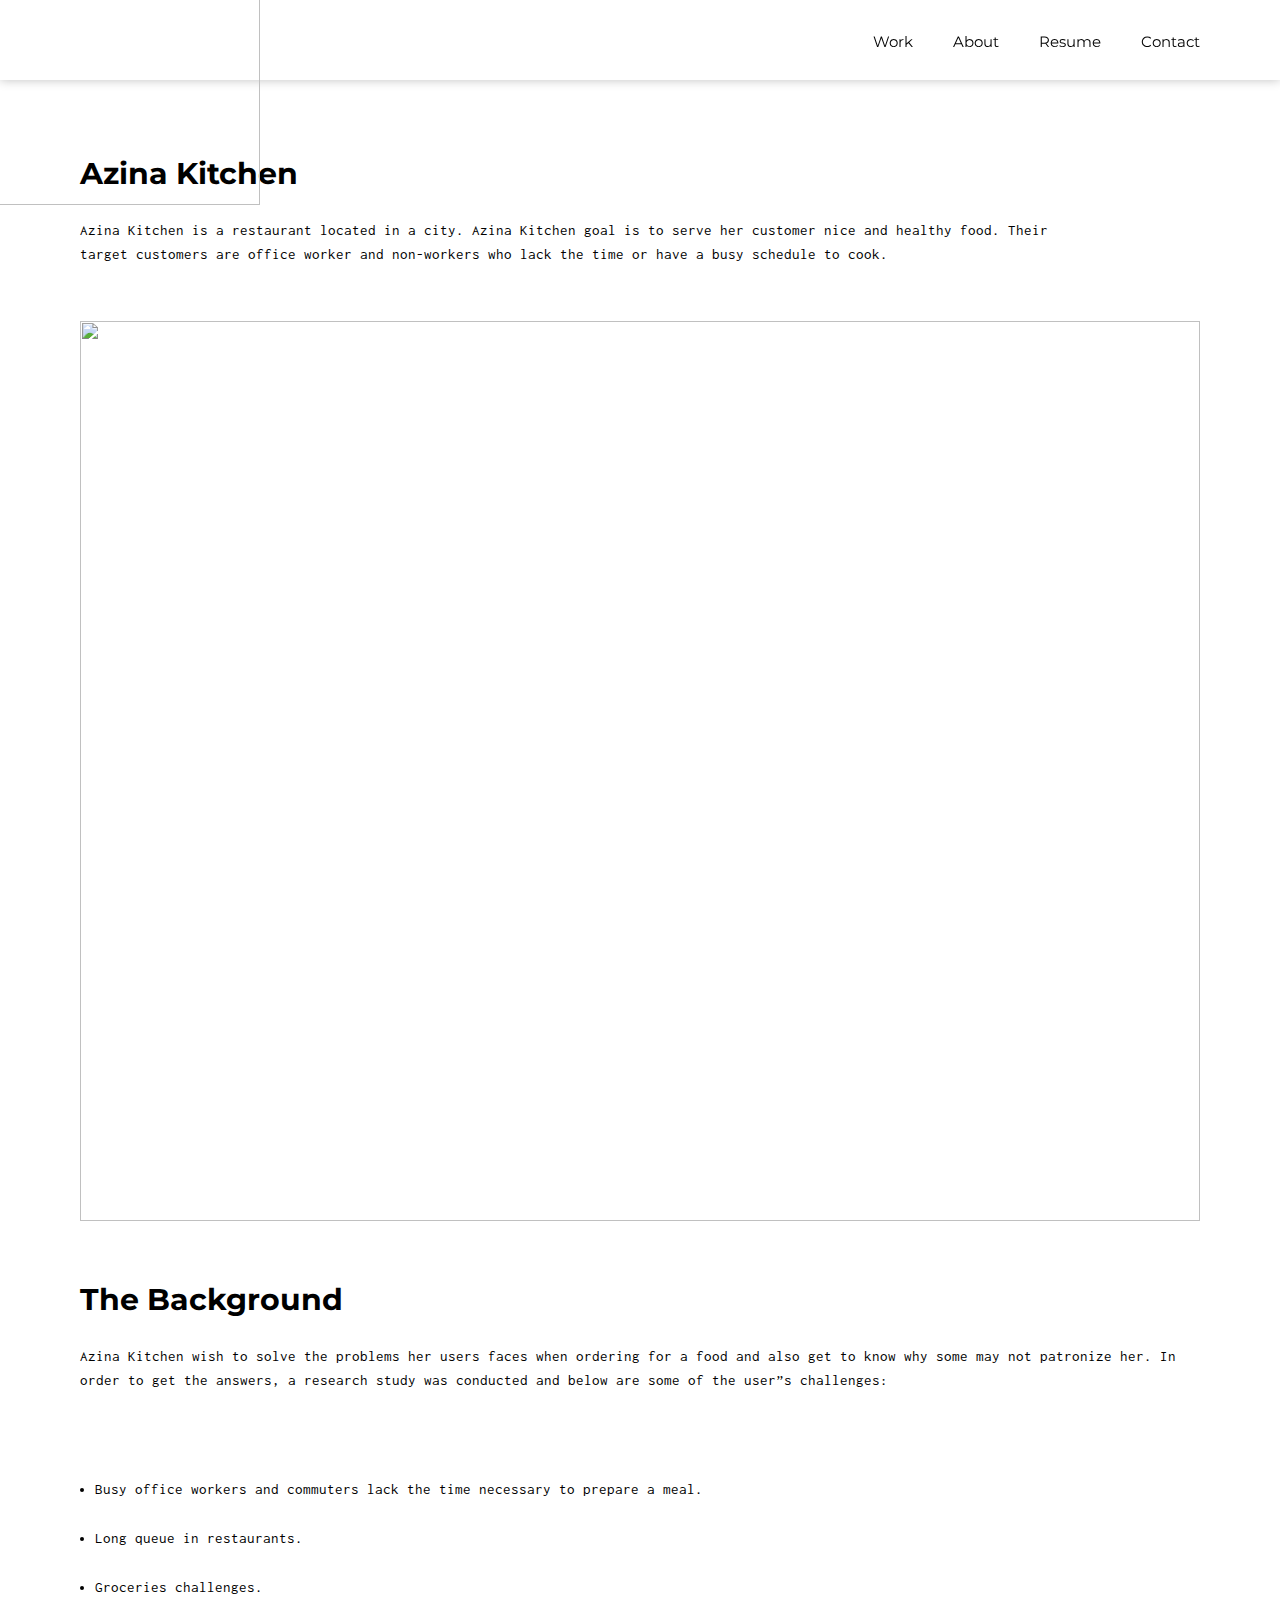
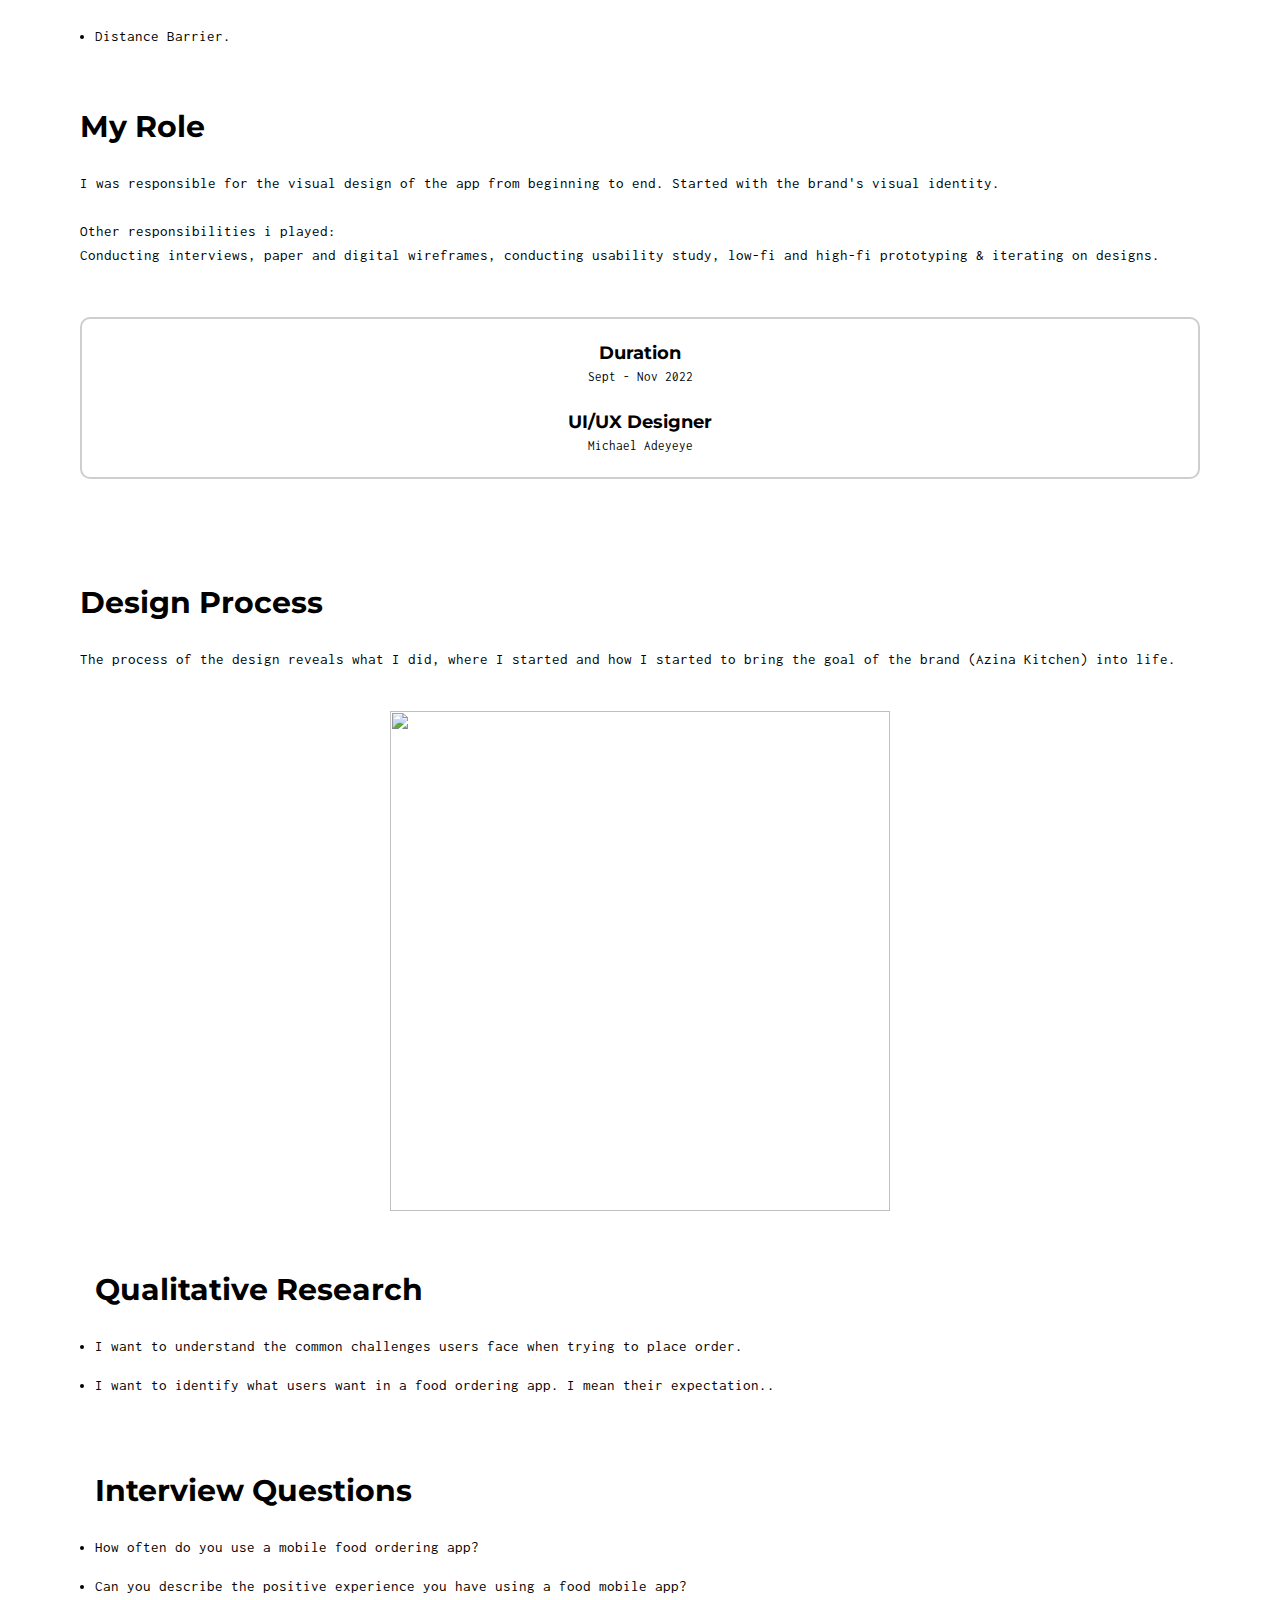
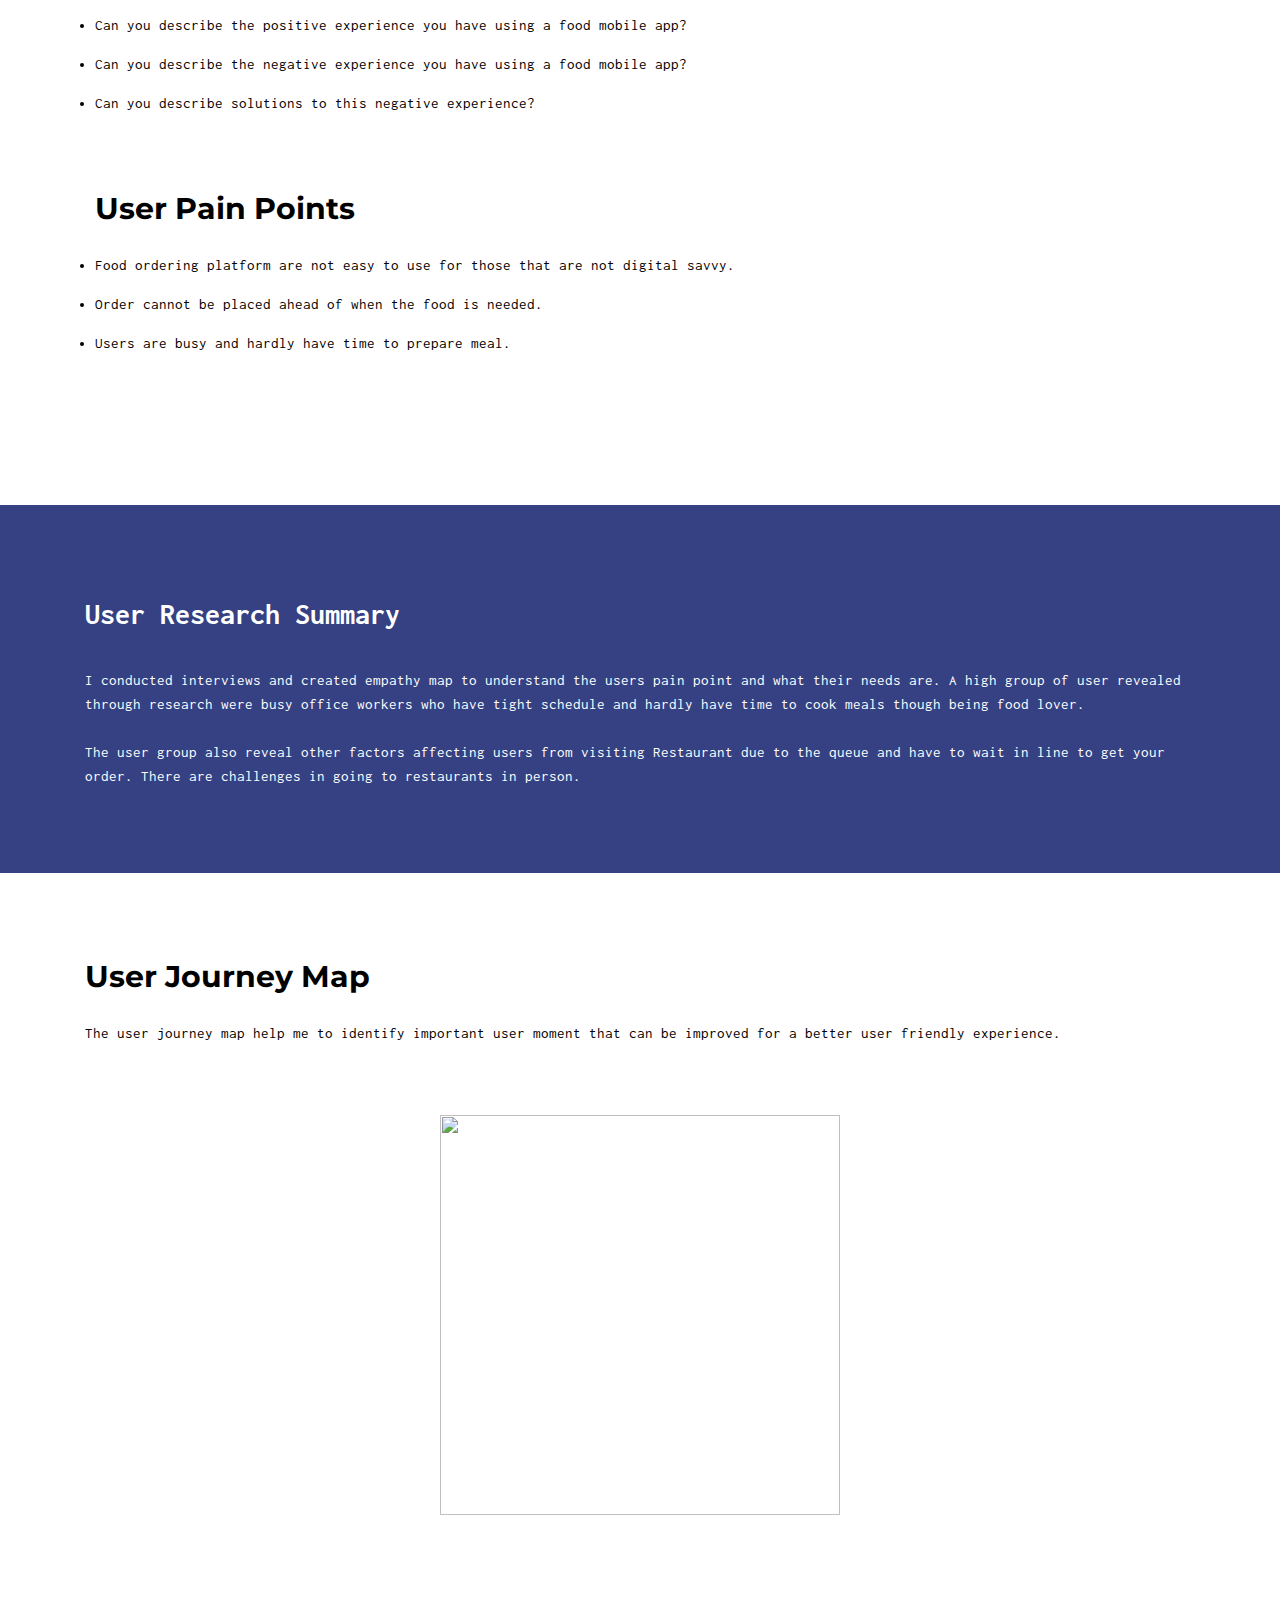
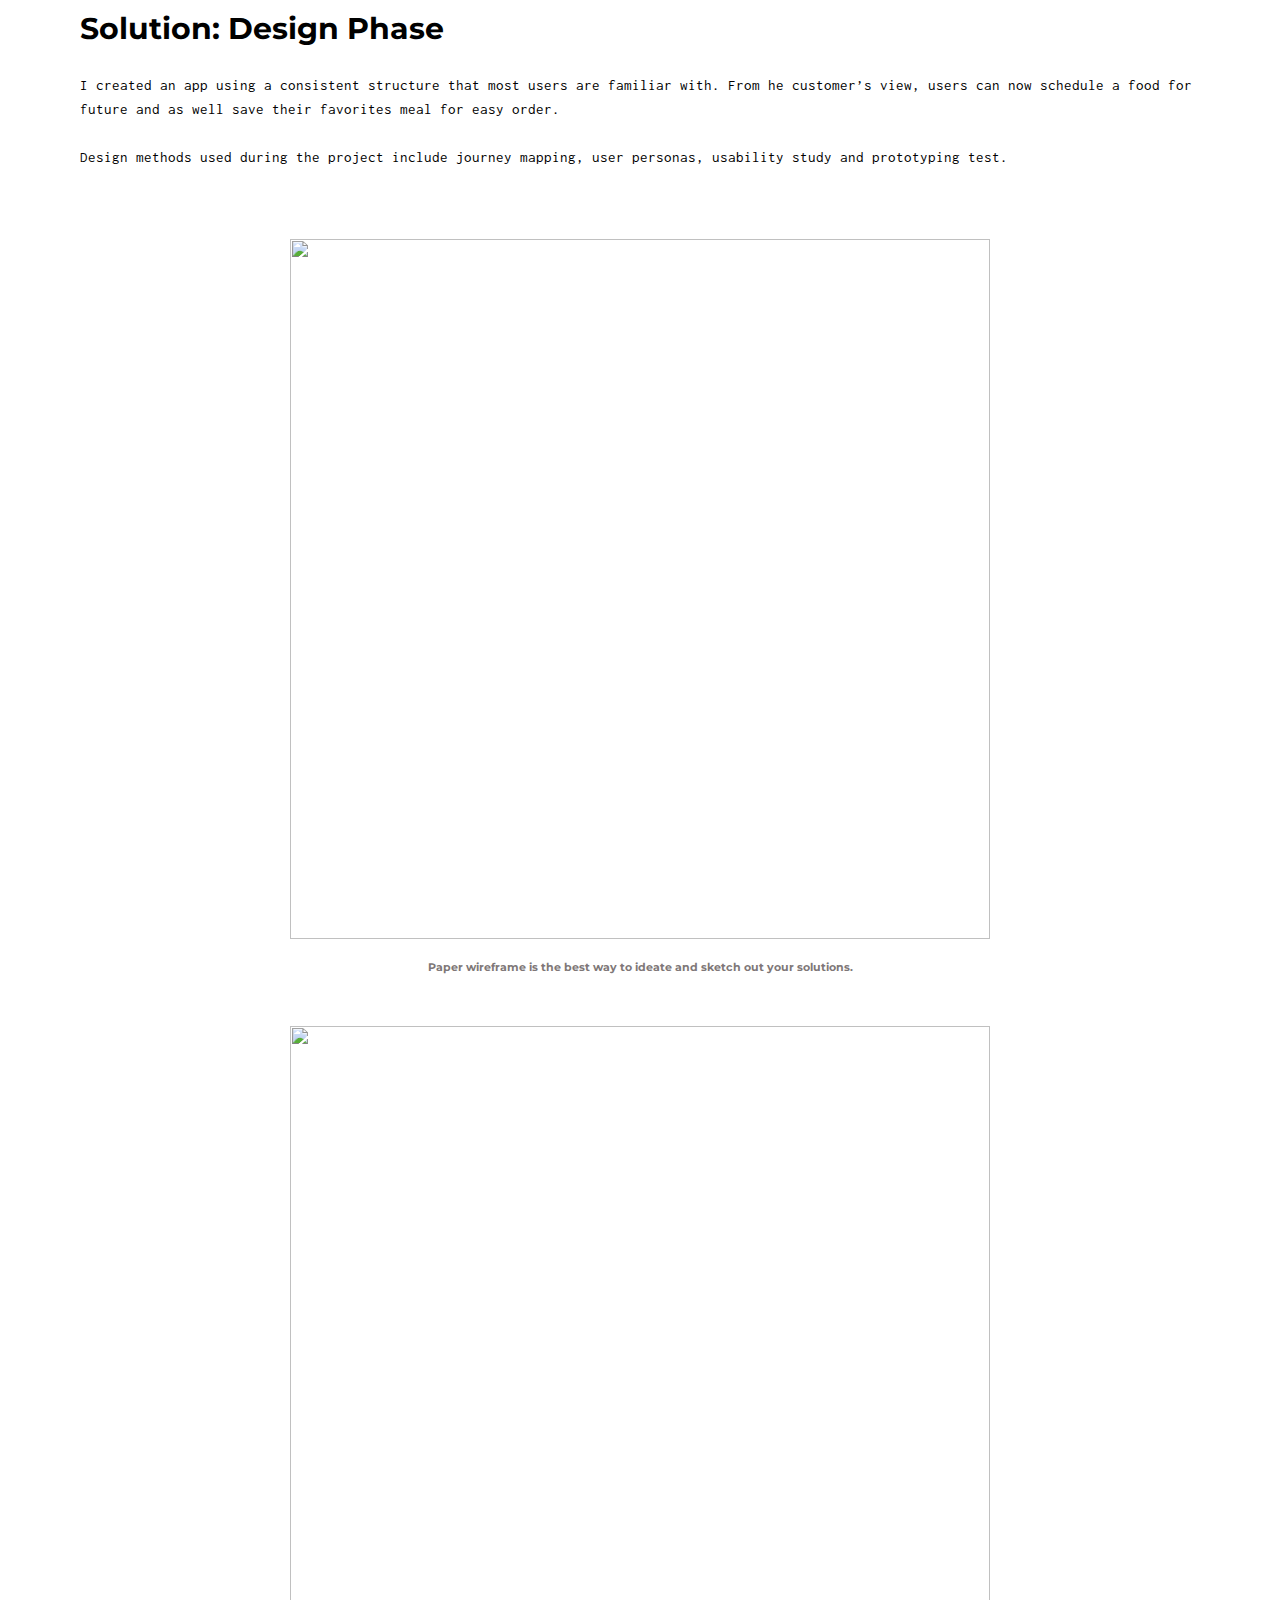
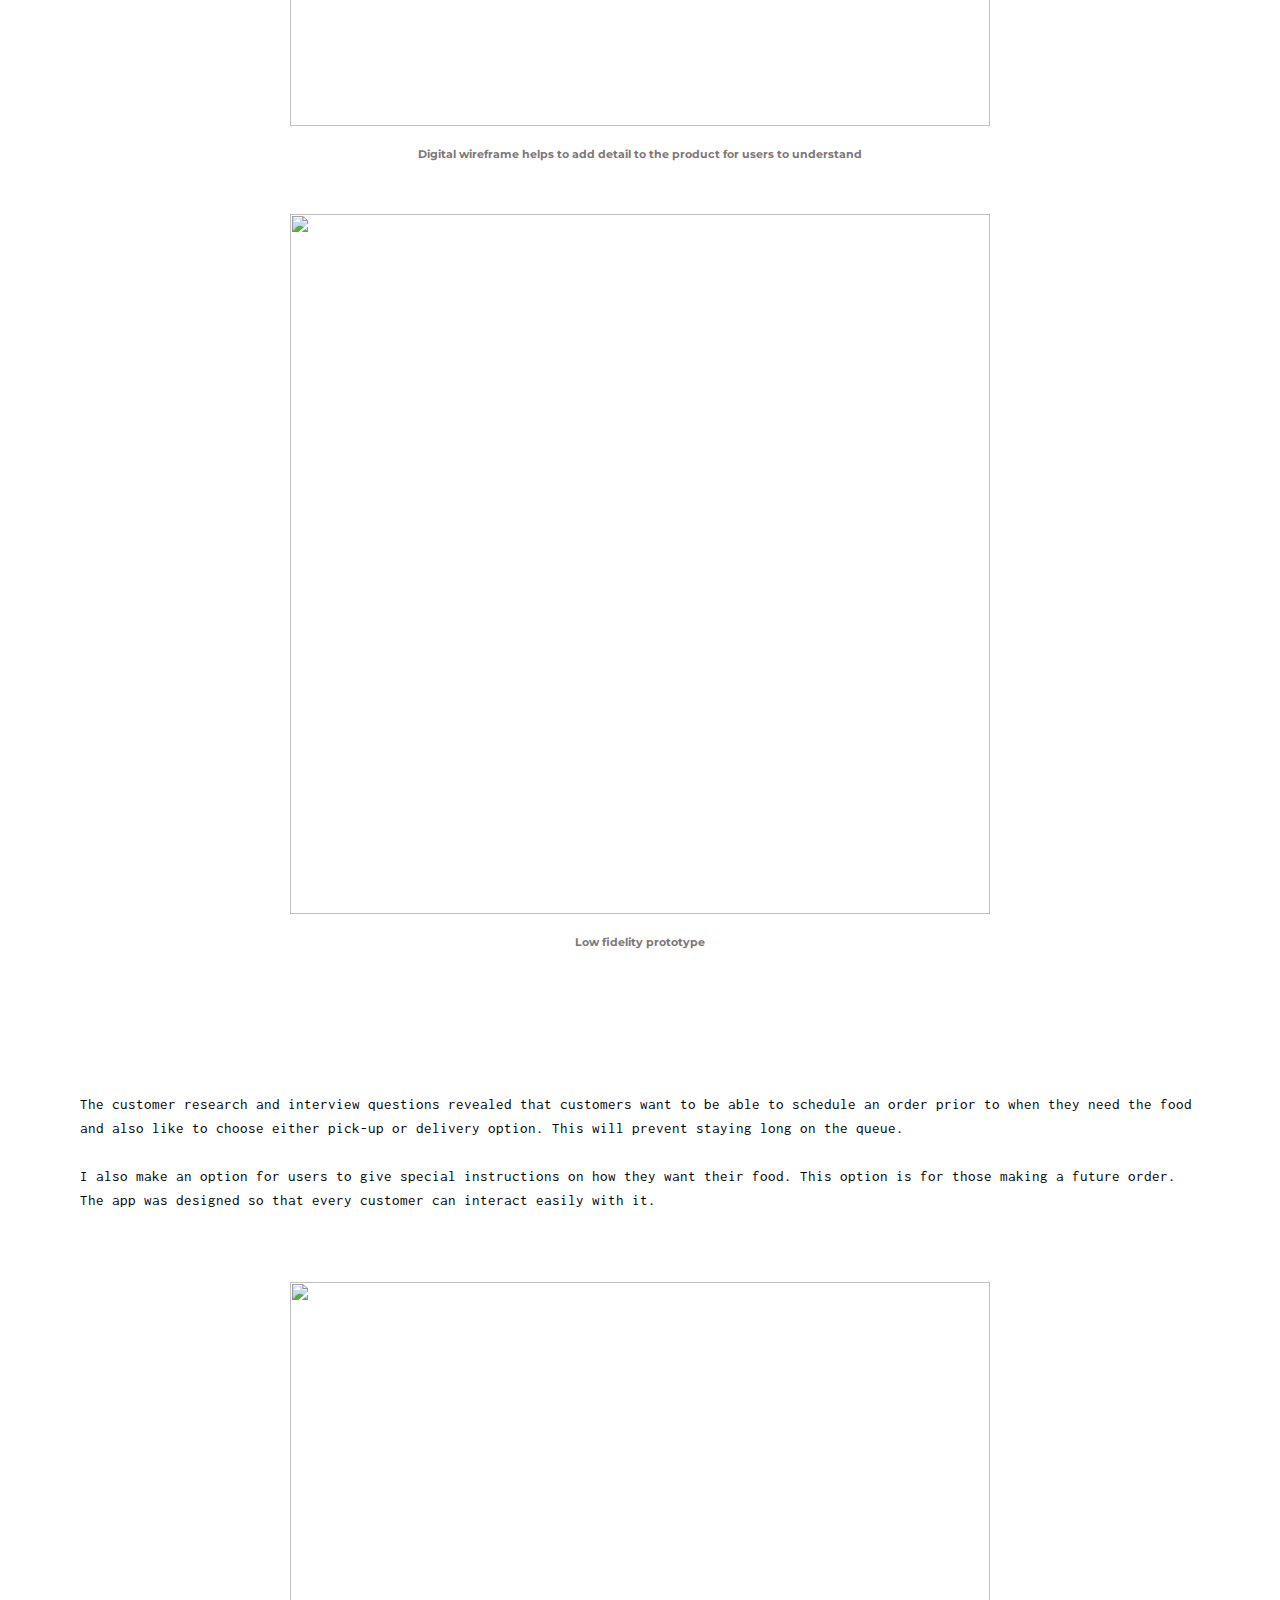
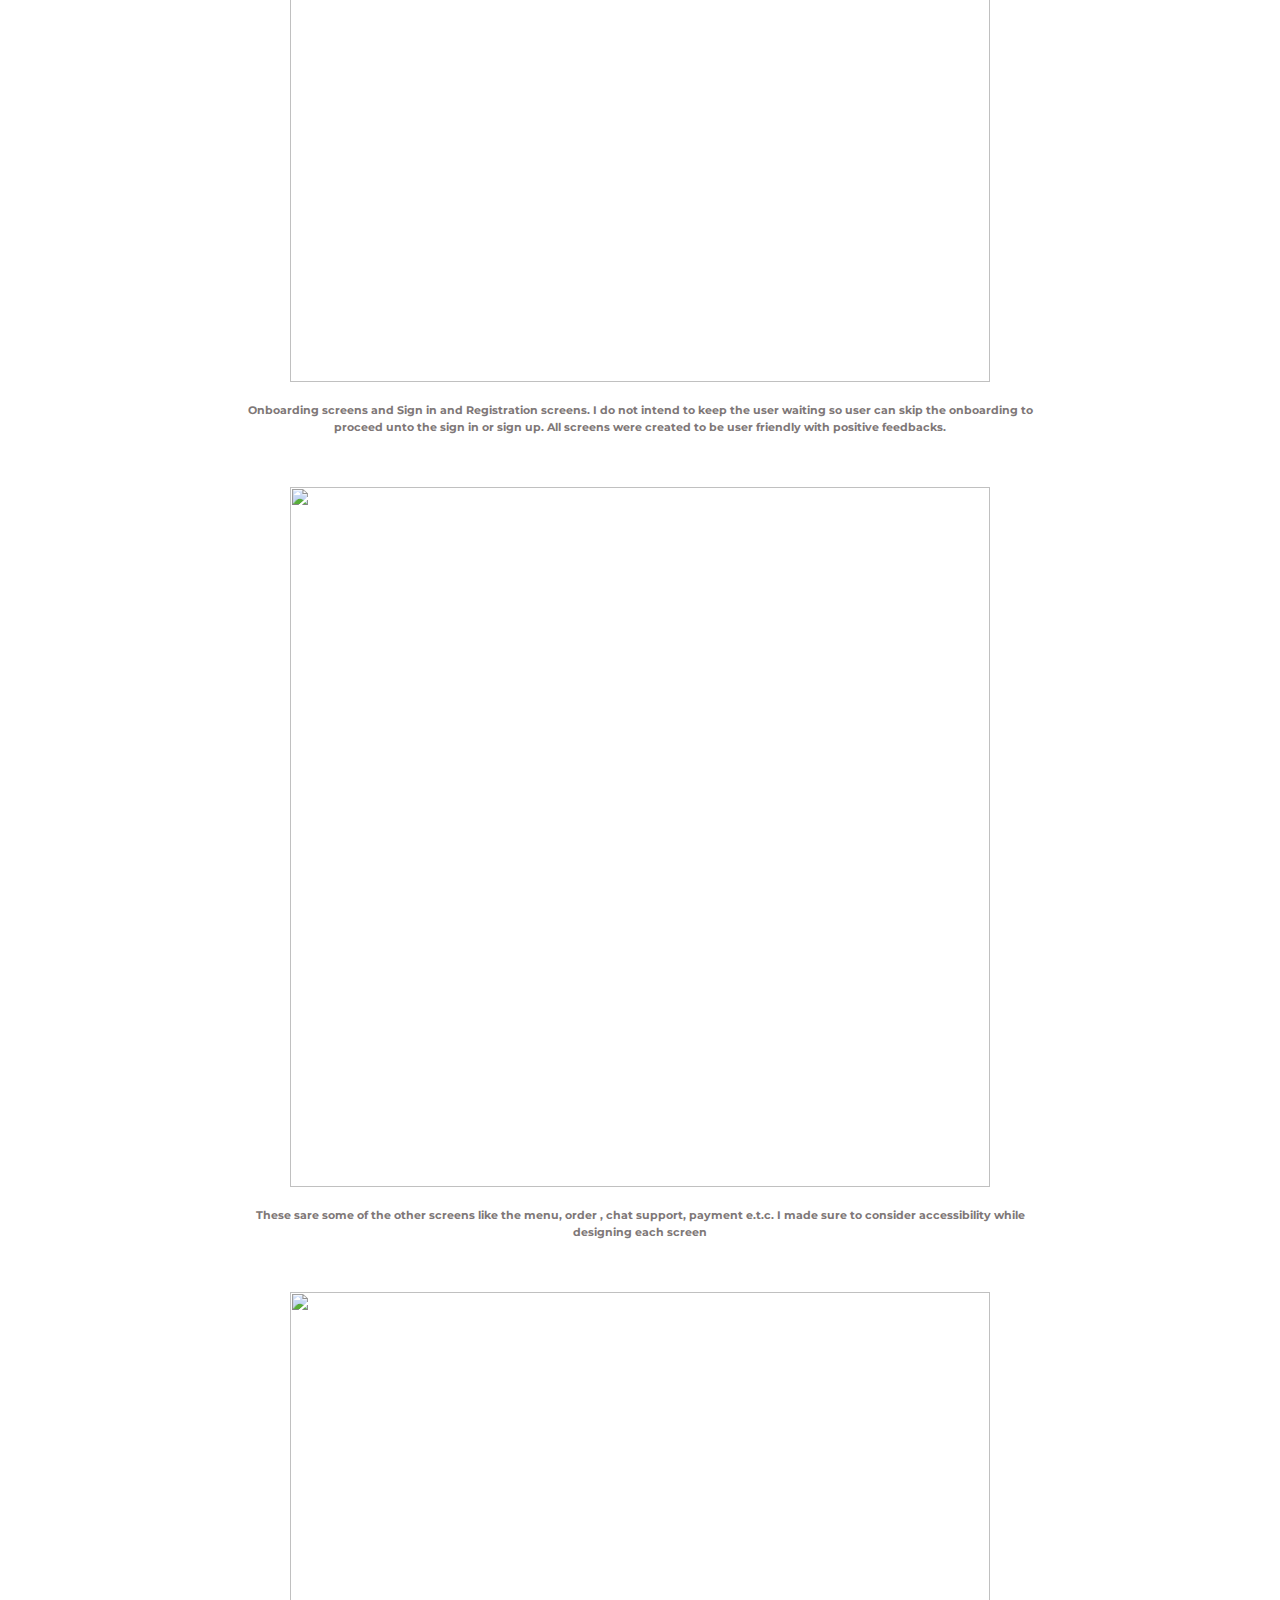
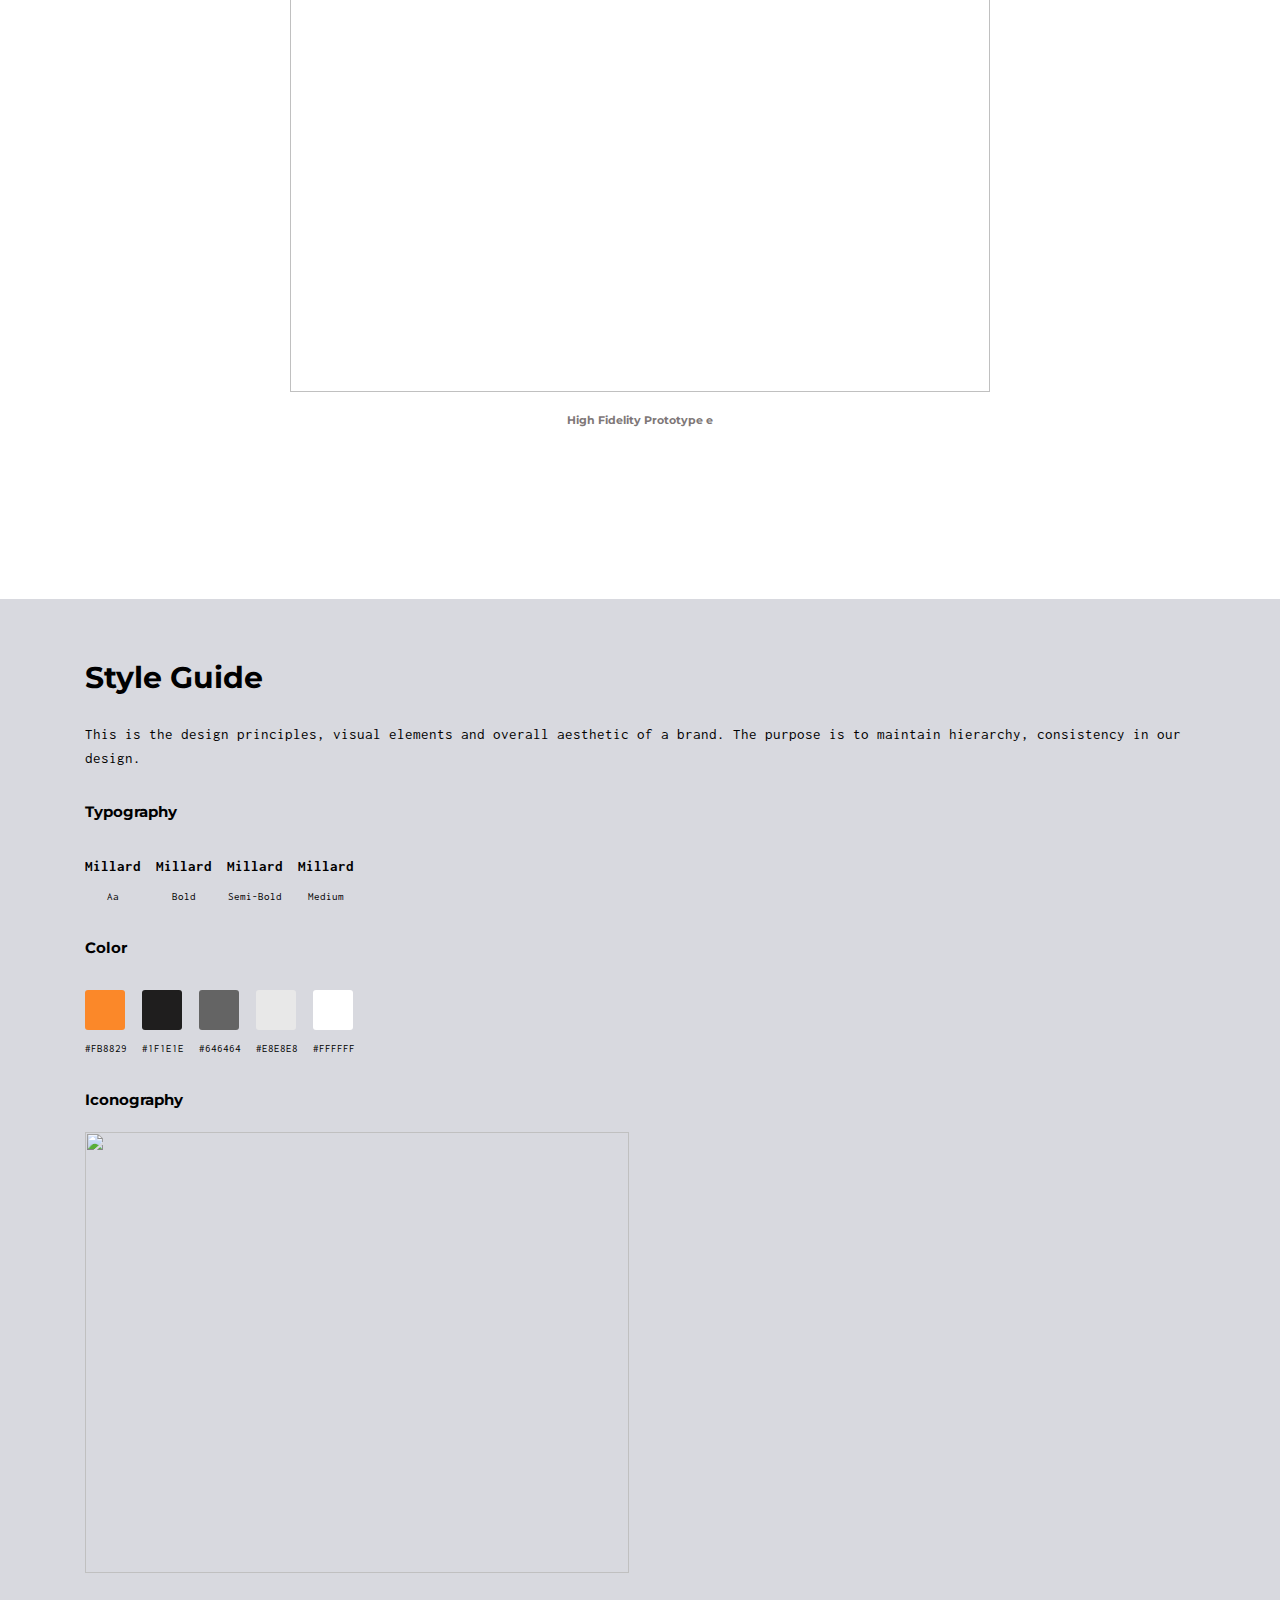
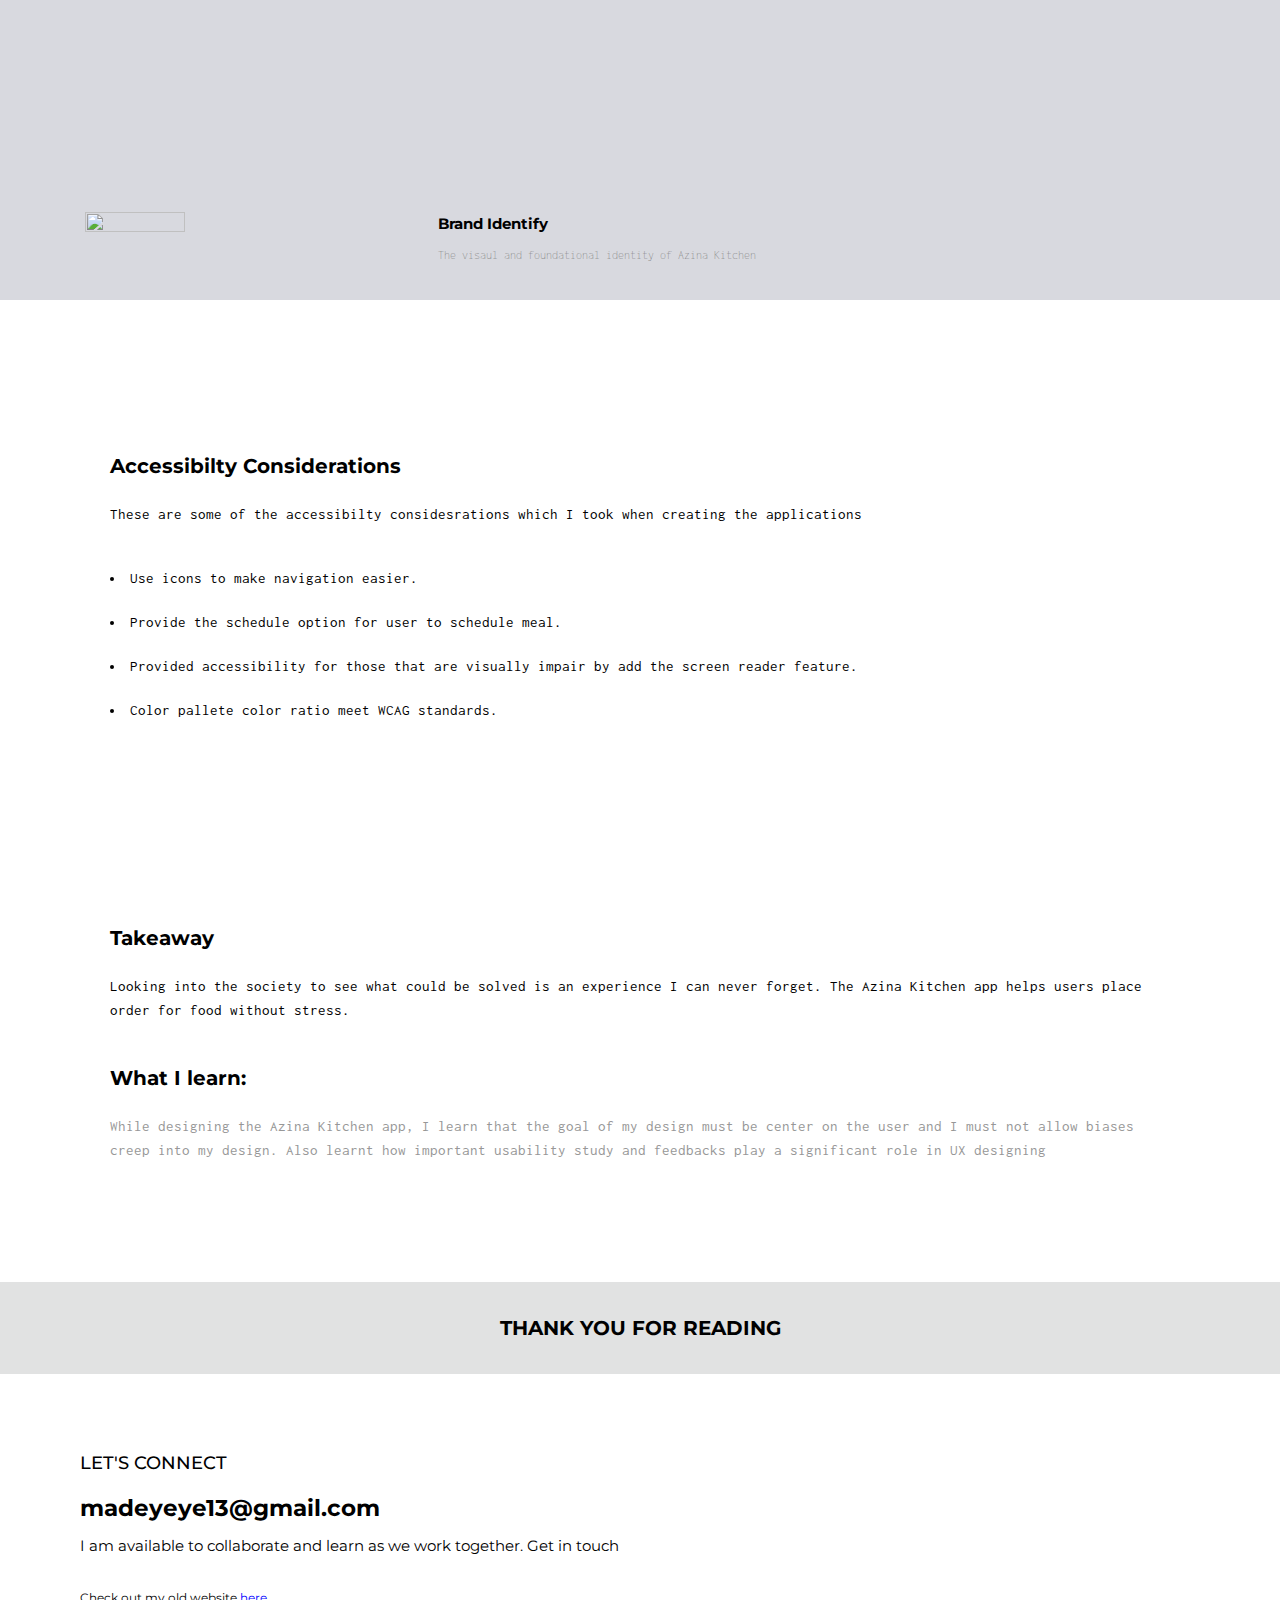
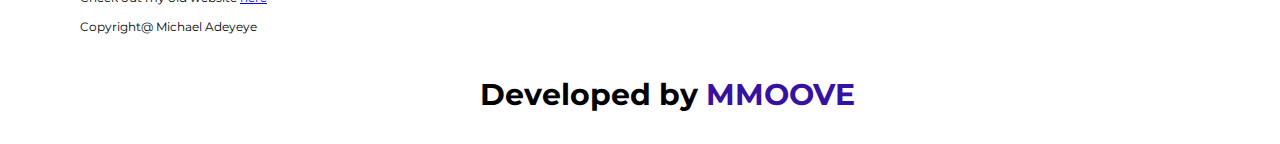
==== commit d0348b13: "Update azina.html" ====
--- a/azina.html
+++ b/azina.html
@@ -31,7 +31,7 @@
 <header>
 
   <div class="logo-card">
-  <a href="index.html"> <img src="assets/images/logo.png"></a>
+   <img src="assets/images/logo.png">
        </div>
 
 
@@ -551,7 +551,7 @@
 
 
         <div class="brand-identity">
-<img src="assets/images/Azina images/Layer 8 1.png" width="100%">
+<img src="assets/images/Azina images/Layer 8 1.png" width="30%">
 
 <div class="brand-card">
 
--- a/assets/css/mediaquery.css
+++ b/assets/css/mediaquery.css
@@ -1,5 +1,5 @@
 
-@media (min-width: 425px) {
+@media (min-width: 350px) {
   #hide-menu{
   display:inline;
   }
@@ -578,10 +578,7 @@
   gap:20px;
 }
 
-.brand-identity img{
-  width:90px;
-  height:90px;
-}
+
 
 .brand-card h1{
   font-size:15px;
@@ -919,12 +916,33 @@
   width:70px;
 }
 
+
 .p-details p{
   font-size:13px;
   color:#777474;
   padding-top:9px;
-}
-
+	font-family: 'Montserrat', sans-serif;
+}
+
+.p-details h1,h5{
+  font-weight:400;
+	font-family: 'Montserrat', sans-serif;
+}
+
+.p-details h1{
+font-size:14px
+}
+
+
+.goal-card{
+	display:flex;
+	gap:5px;
+}
+
+.goal-card p{
+	position:relative;
+	top:-10px;
+}
 
 .p-mother{
   padding-top:80px;
@@ -1243,4 +1261,4 @@
 }
 
    
-   }+   }
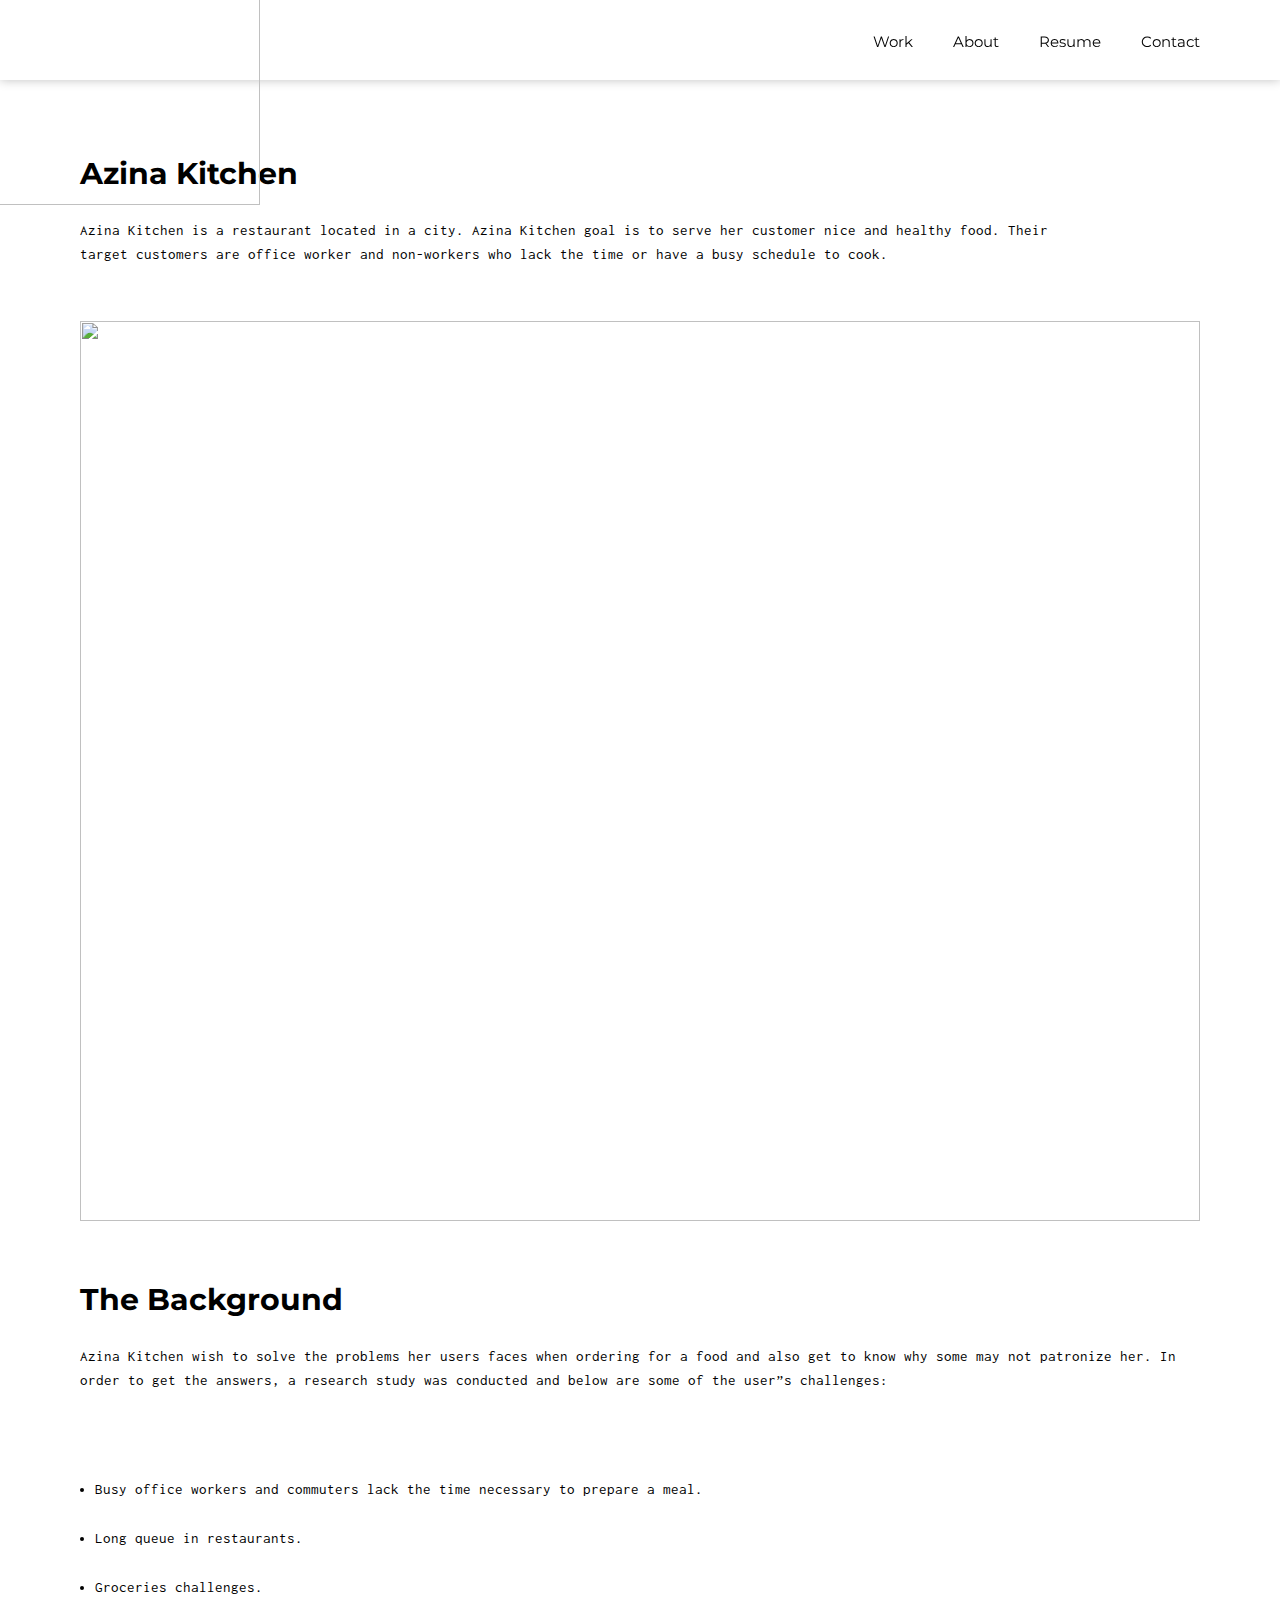
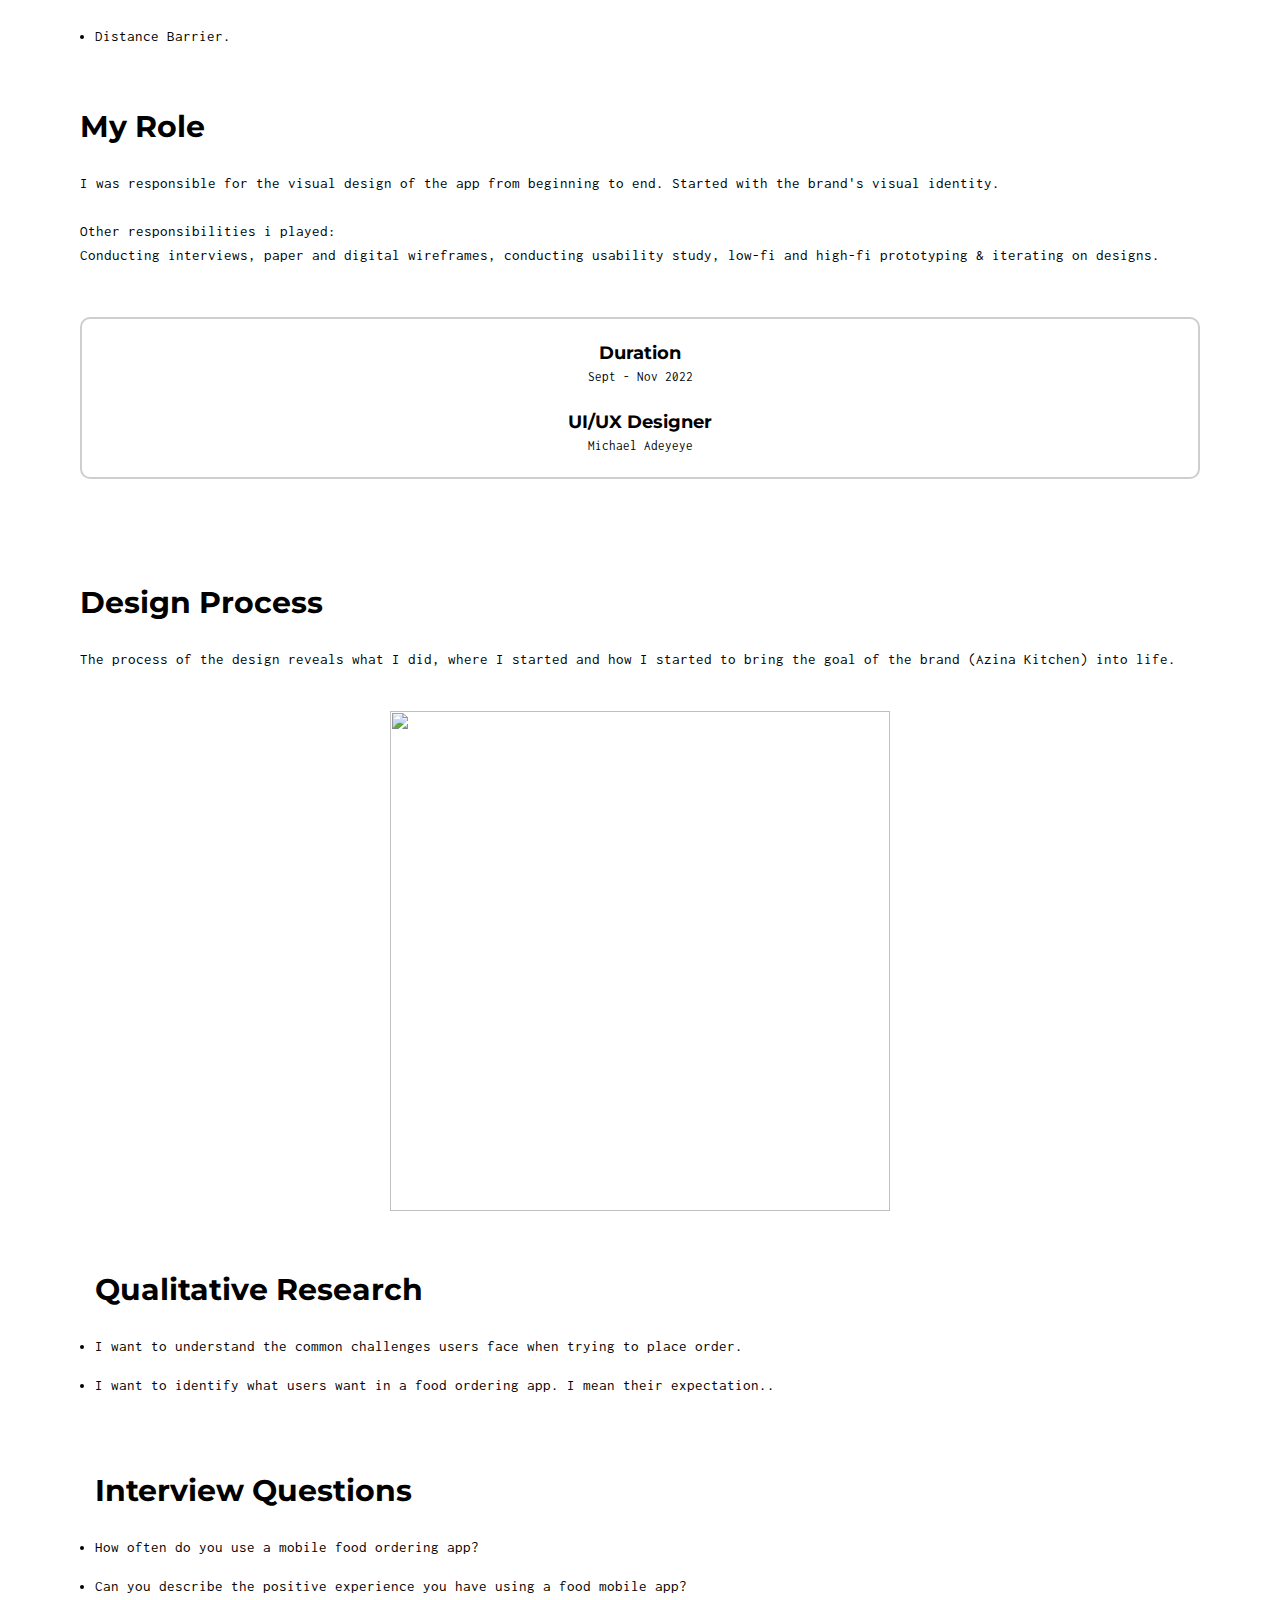
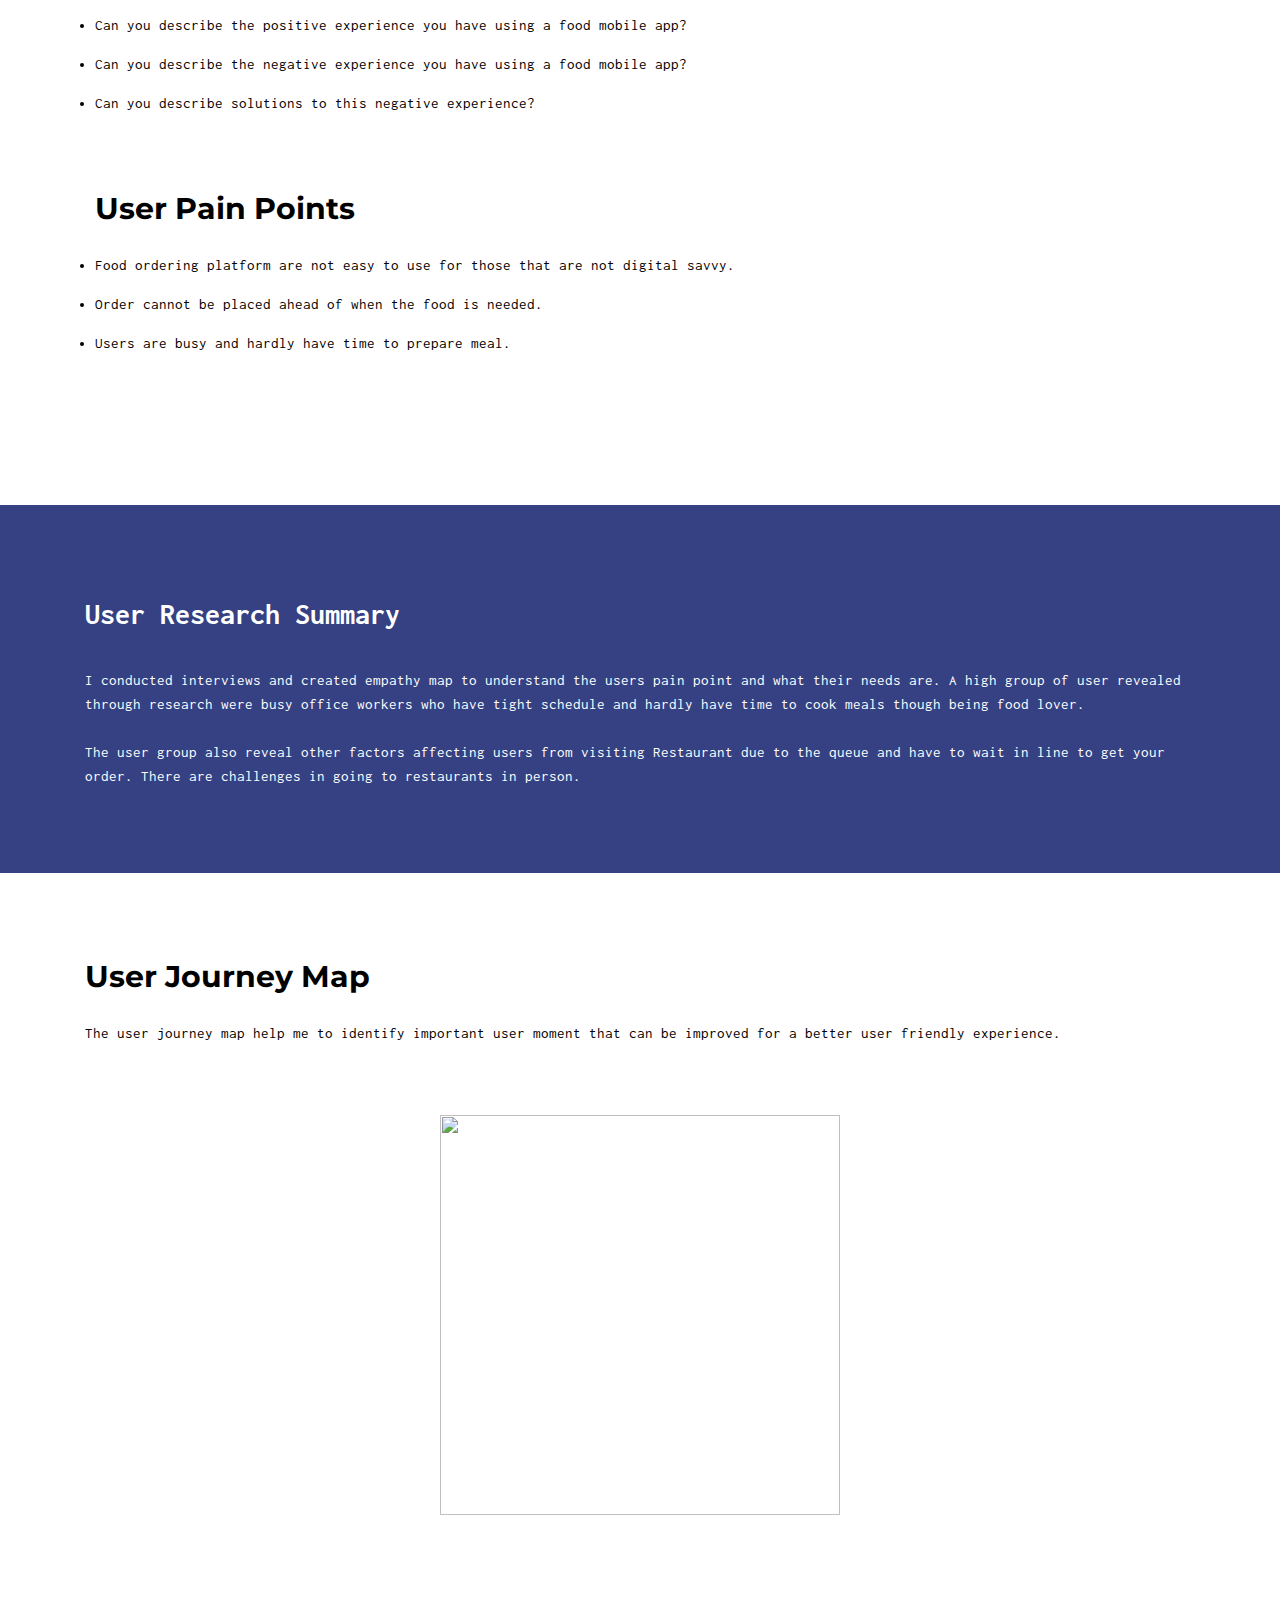
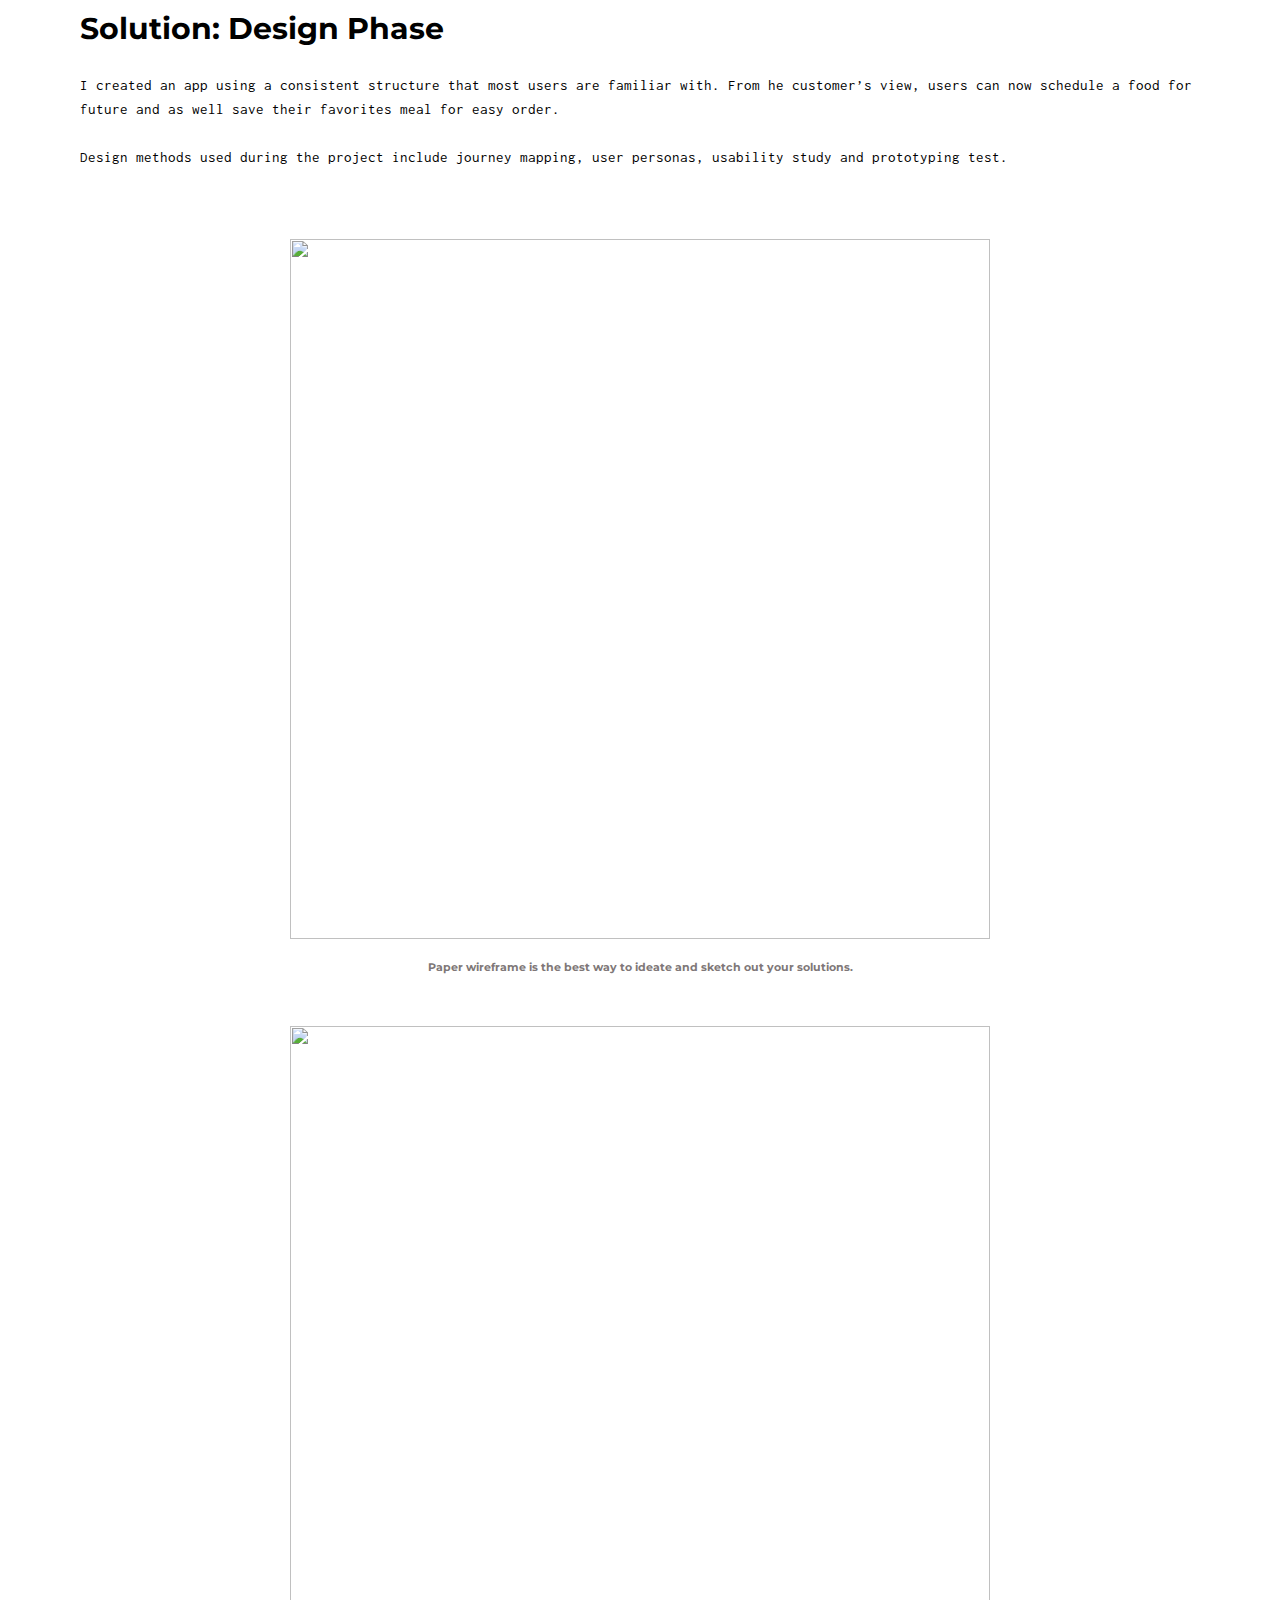
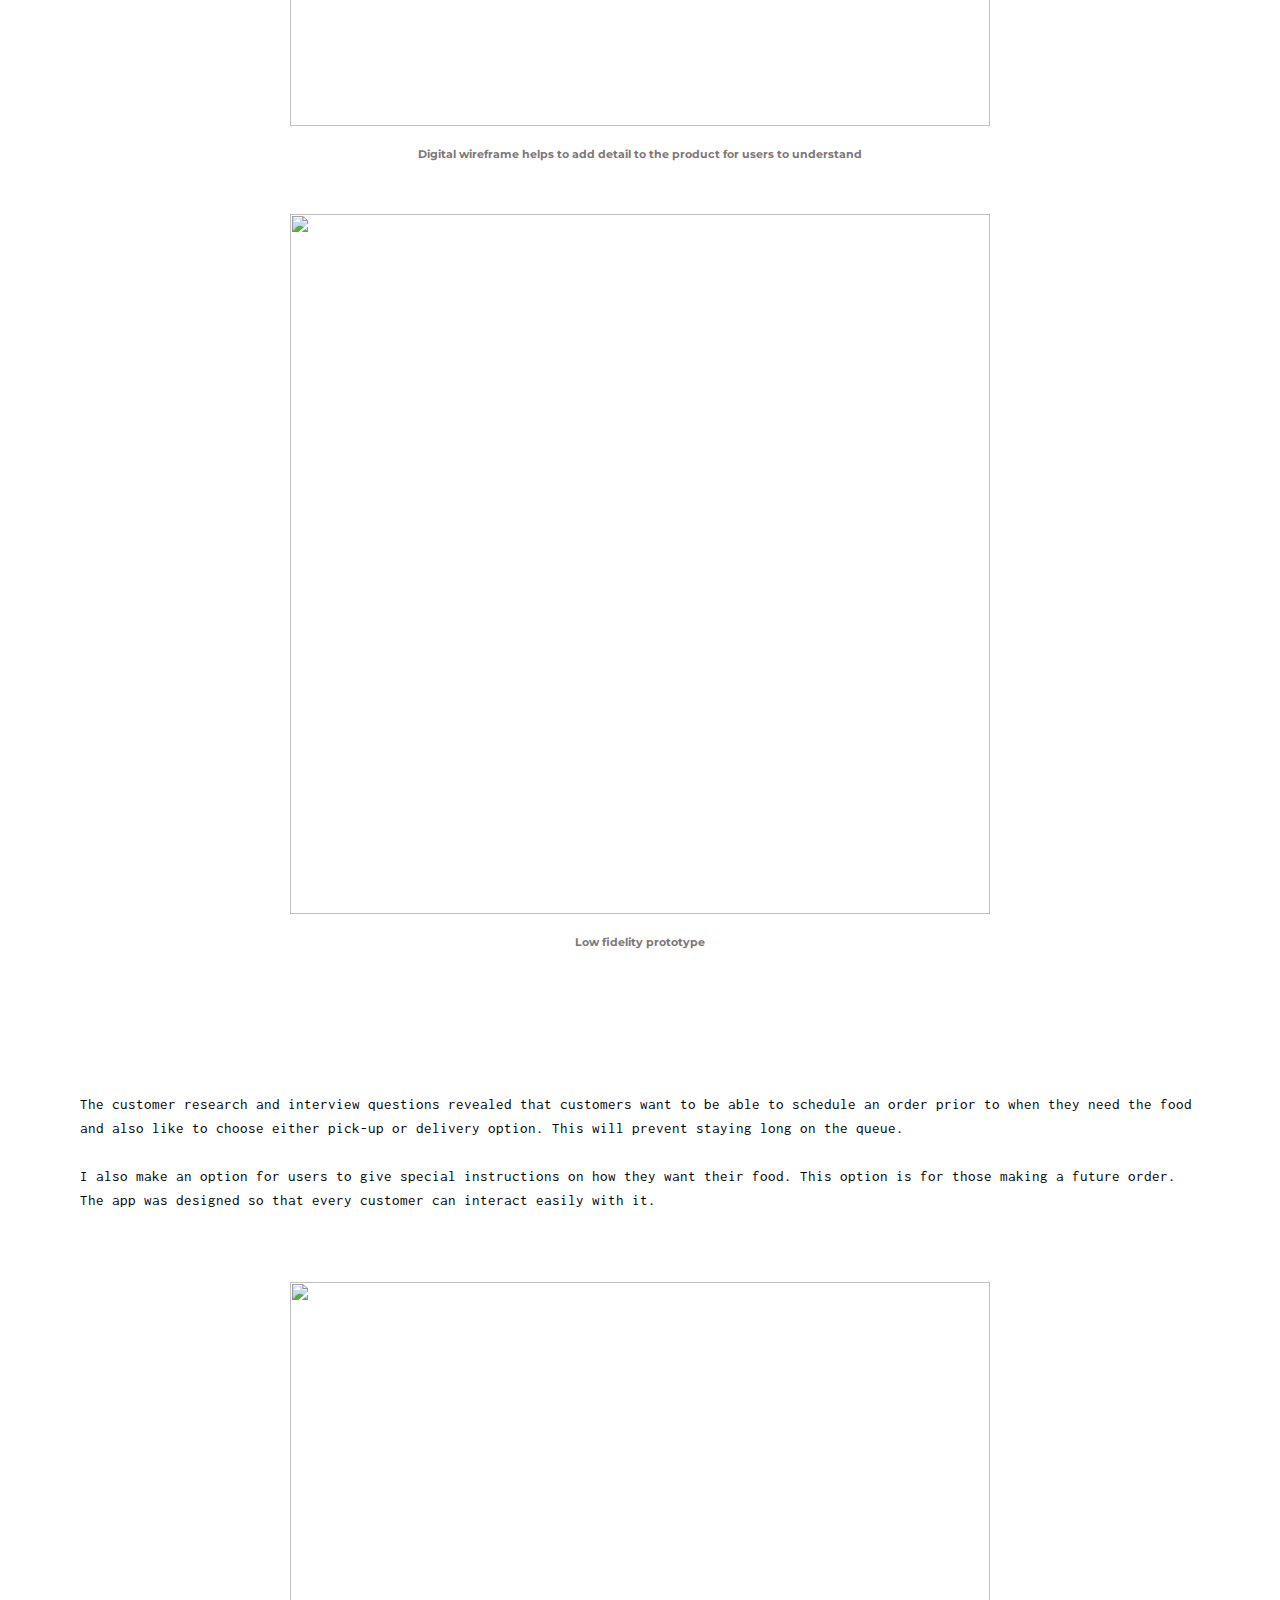
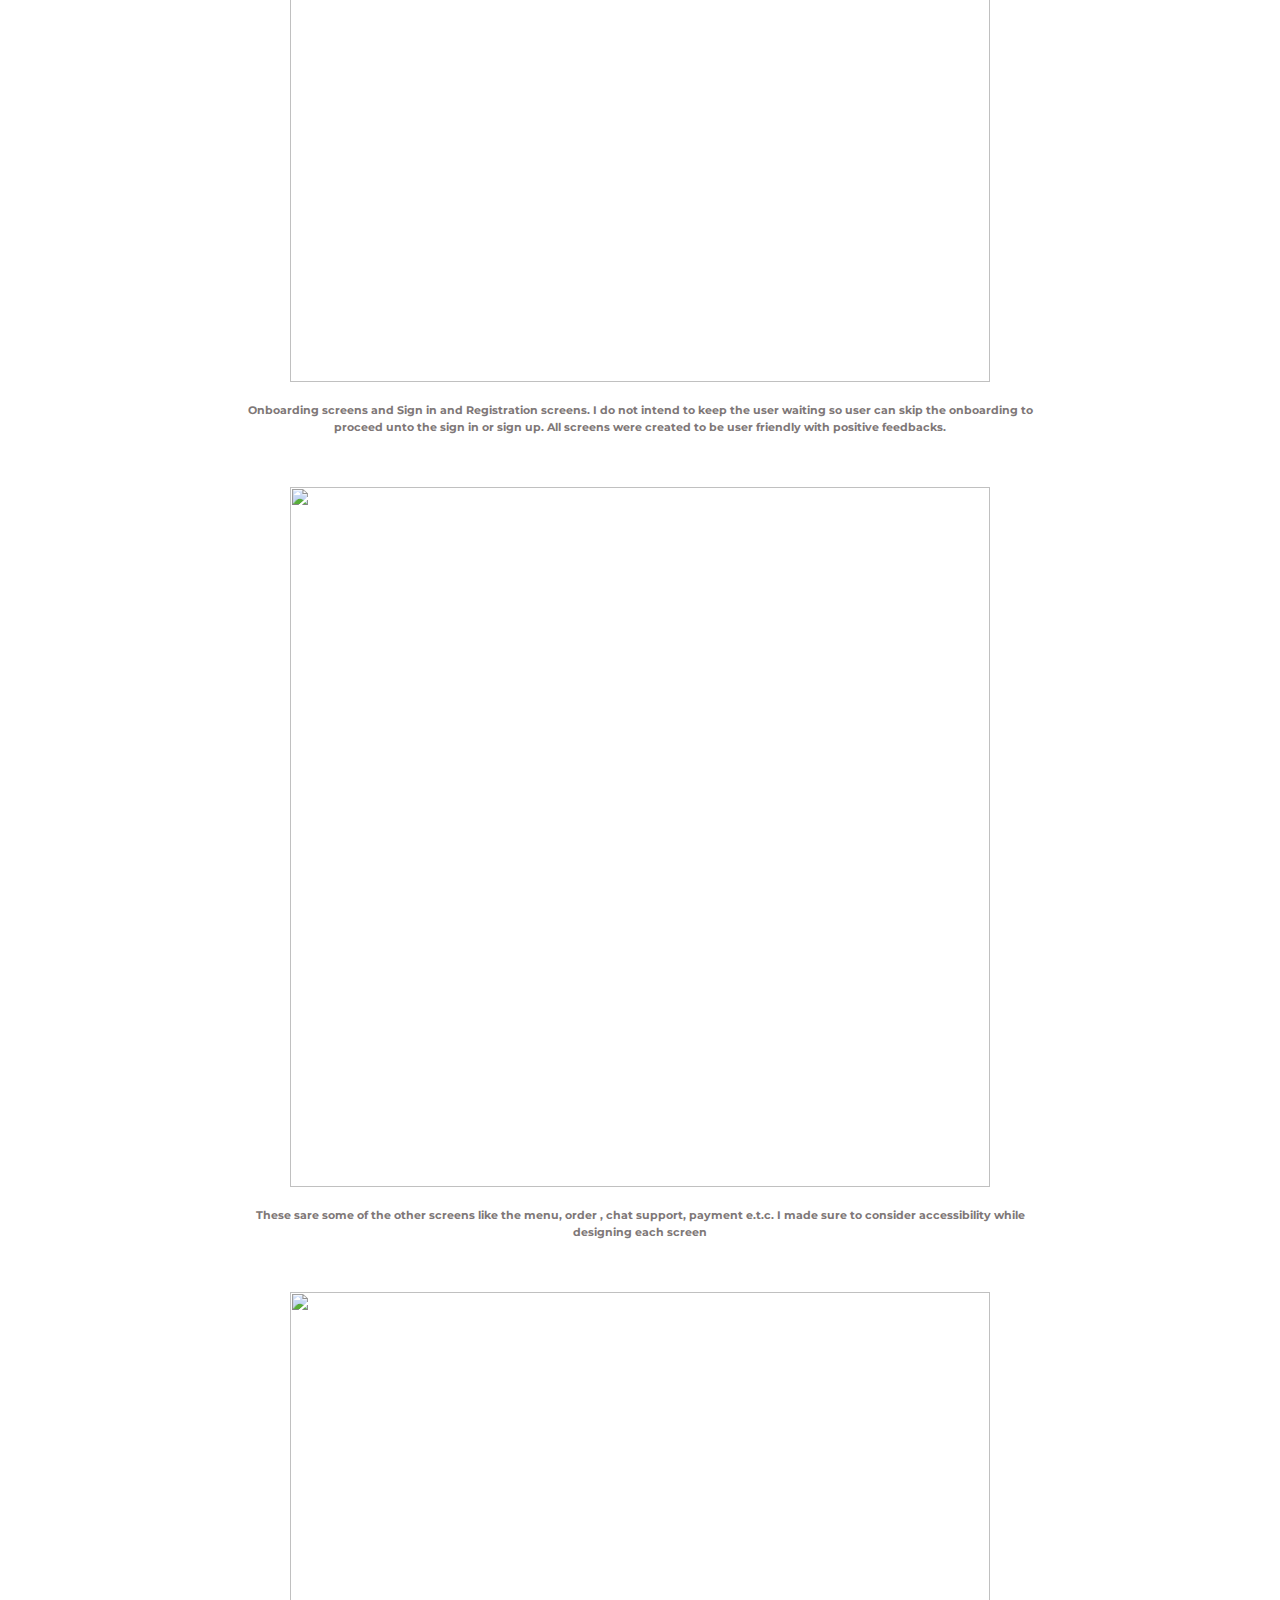
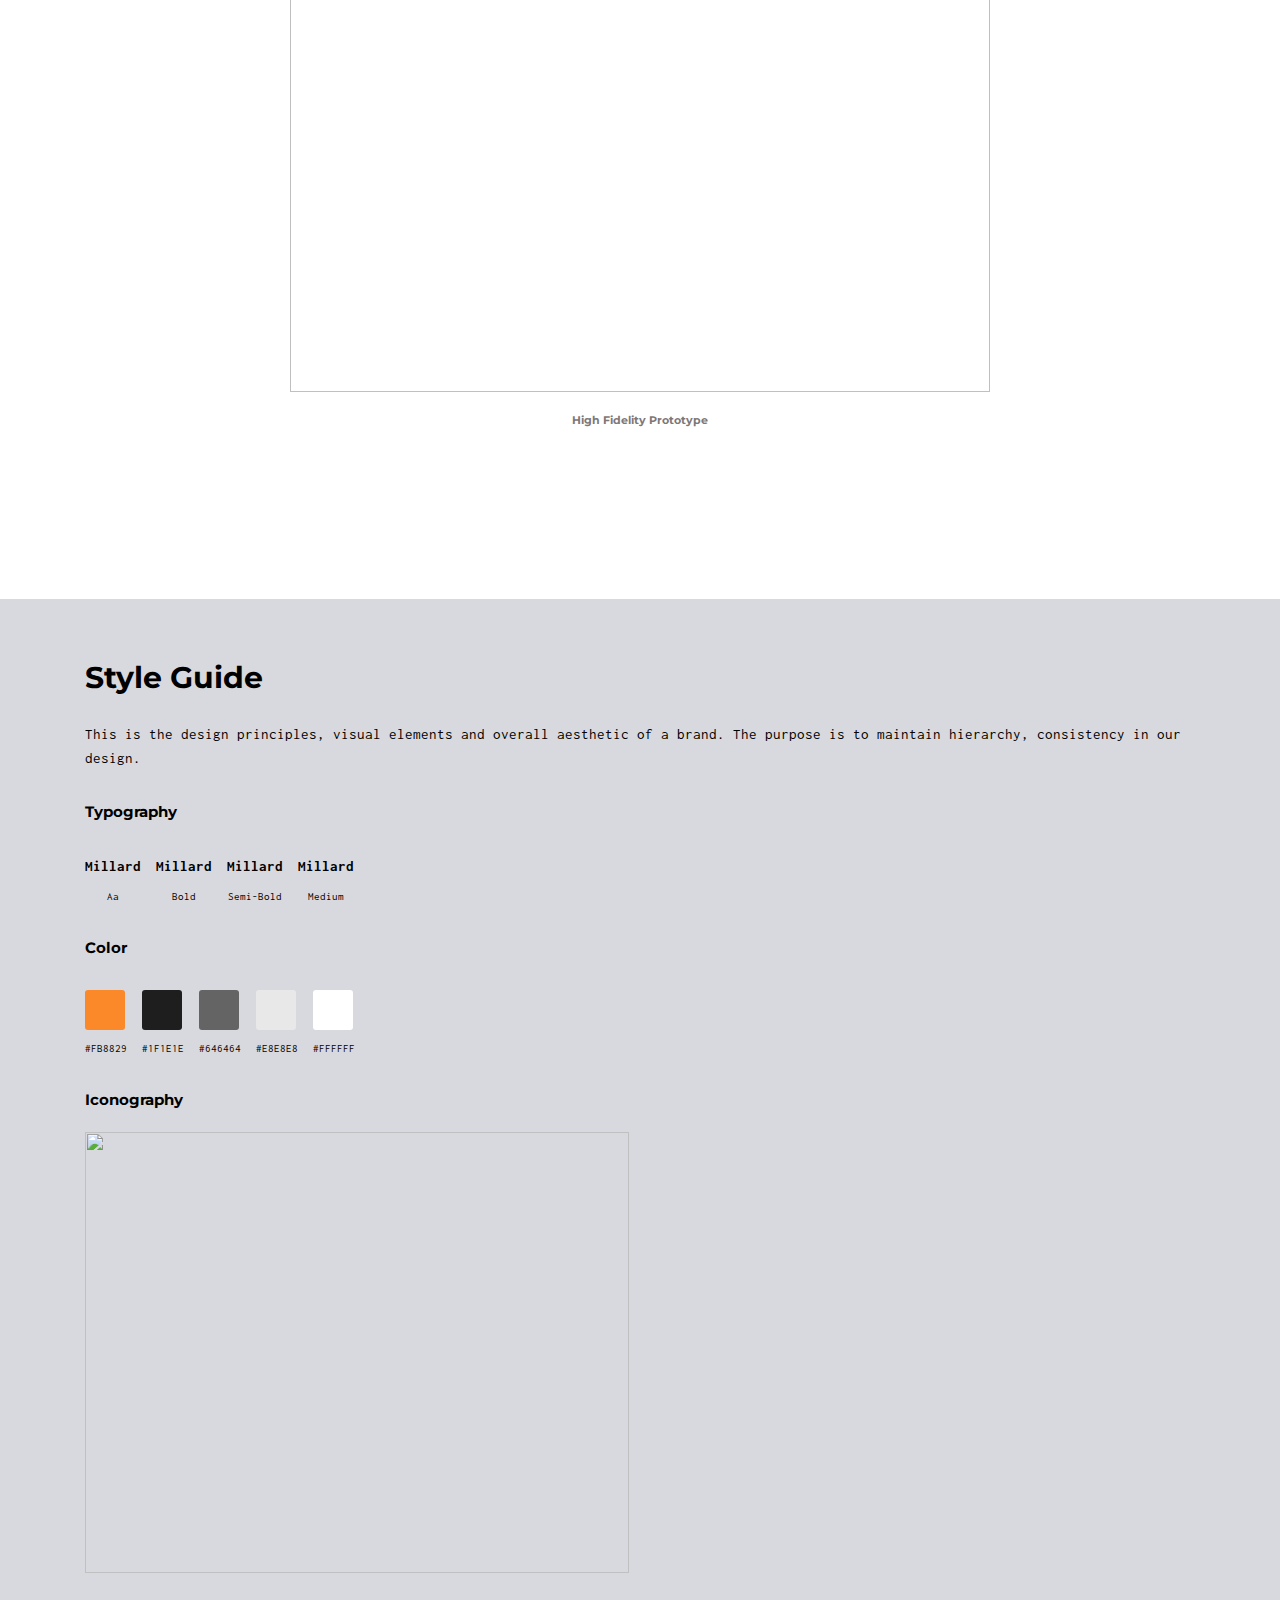
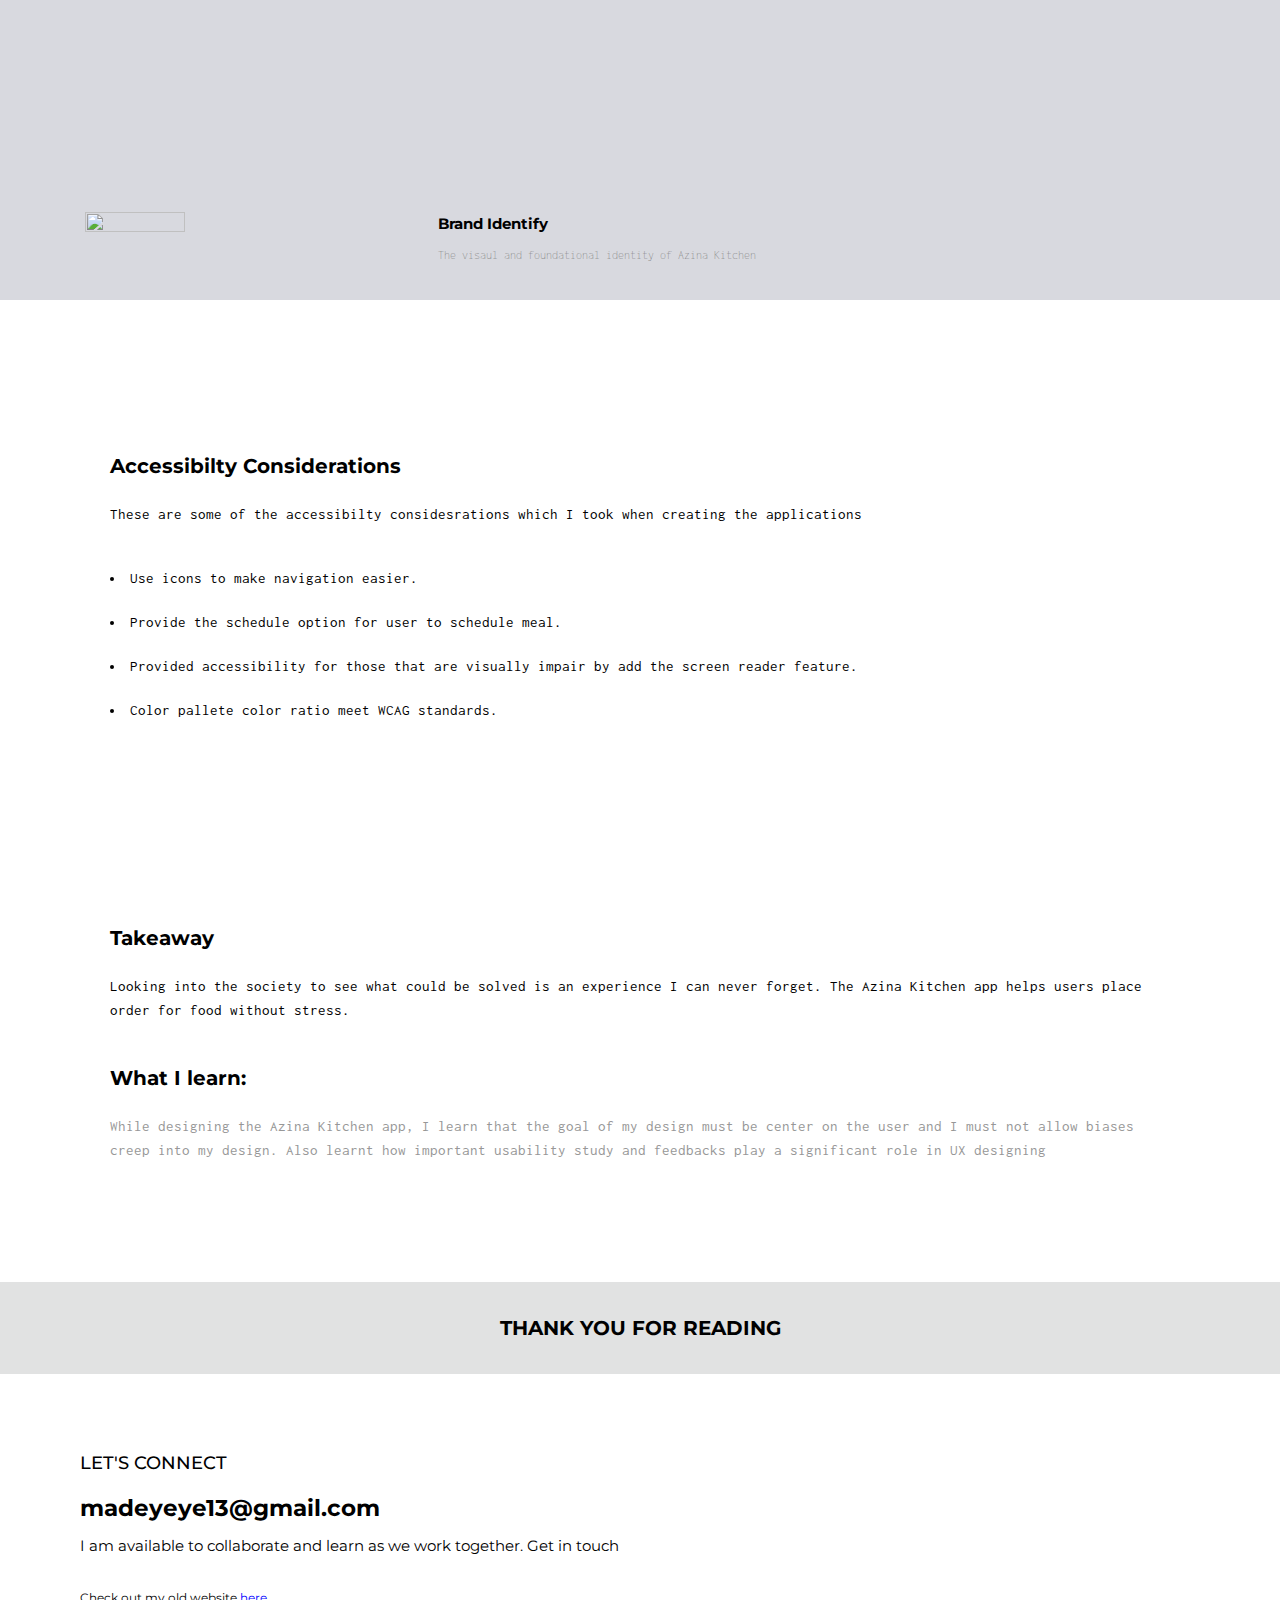
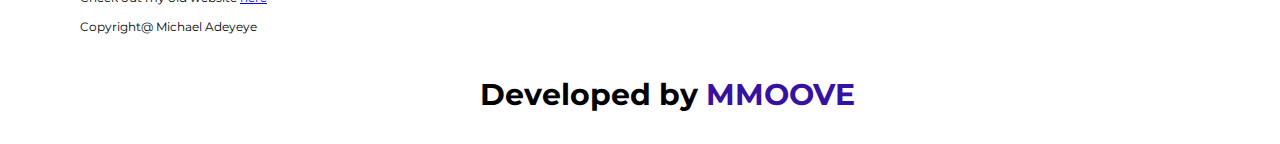
==== commit c0fa4649: "Update azina.html" ====
--- a/azina.html
+++ b/azina.html
@@ -438,7 +438,7 @@
     <div class="solution-card">
         <img src="assets/images/Azina images/Hi fi prototype 1.png" width="100%">
     
-      <h6>High Fidelity Prototype e</h6>
+      <h6>High Fidelity Prototype</h6>
     </div>
 
     </div>
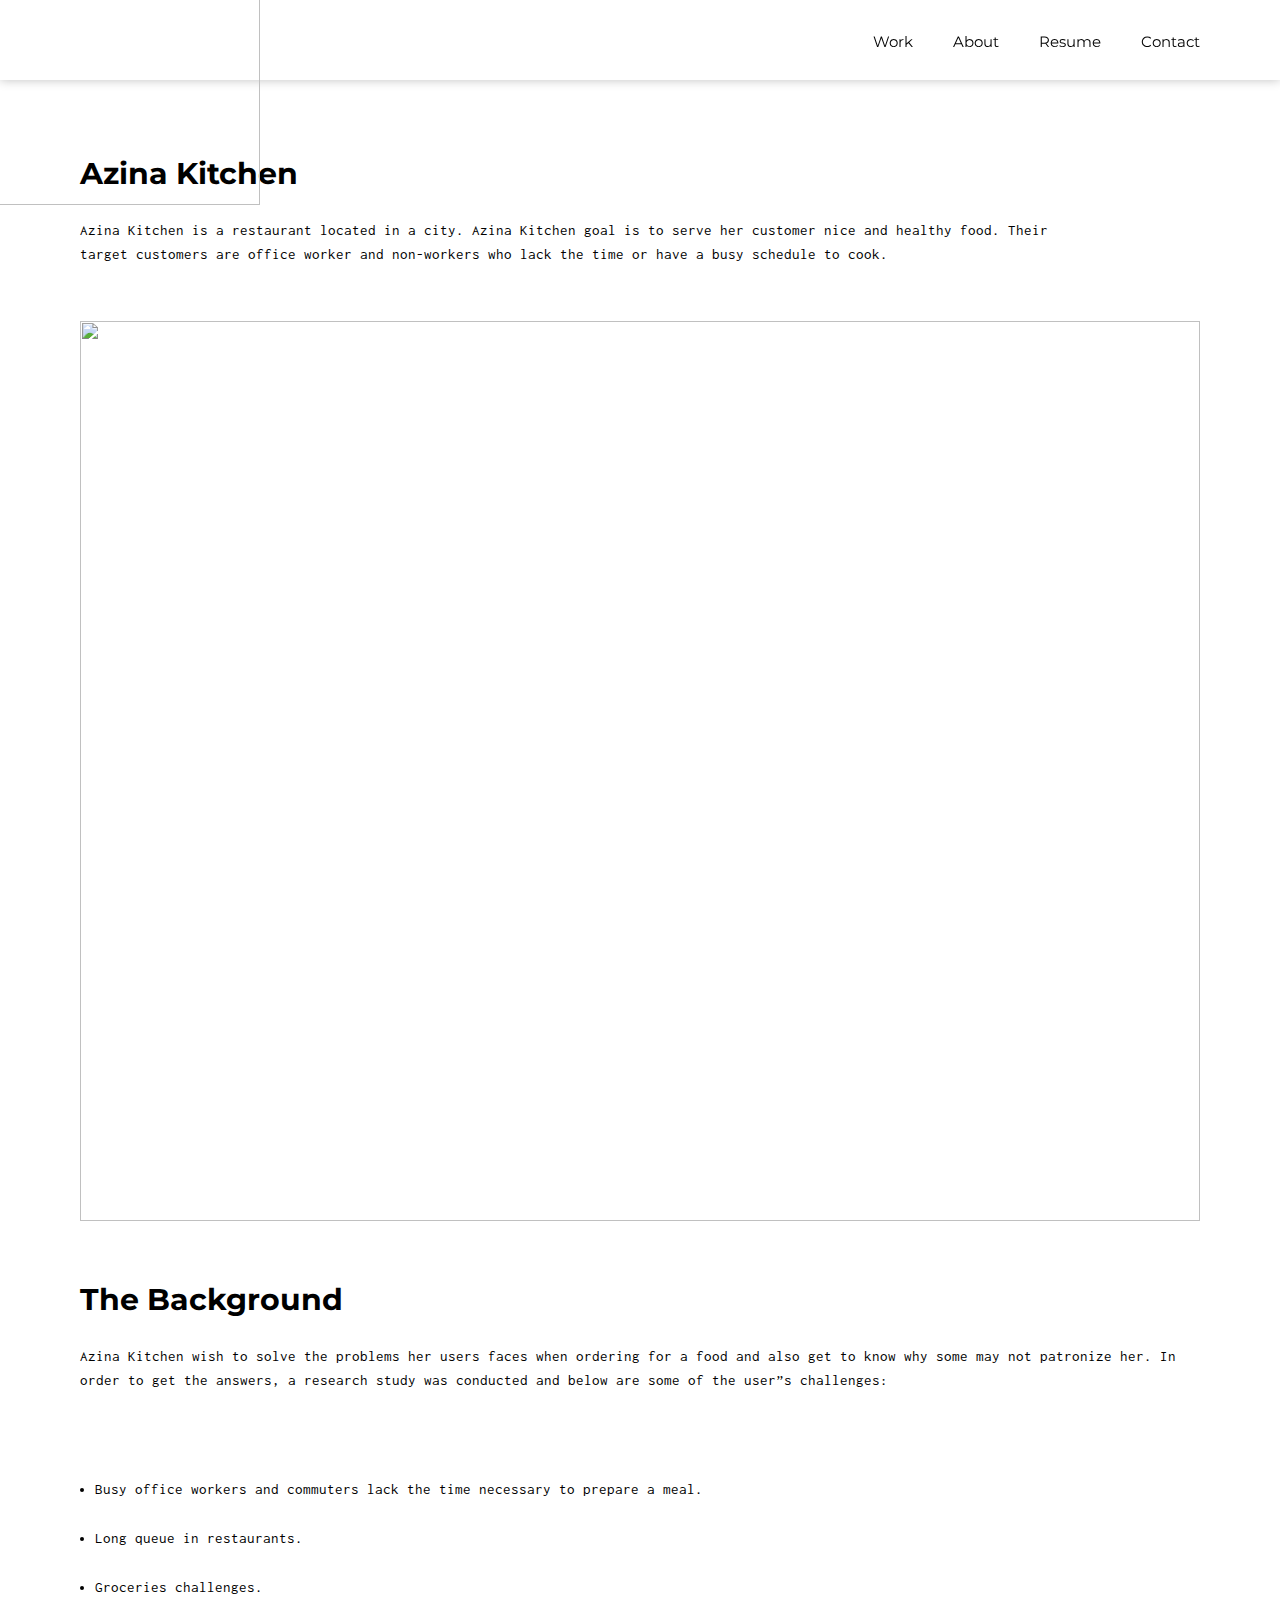
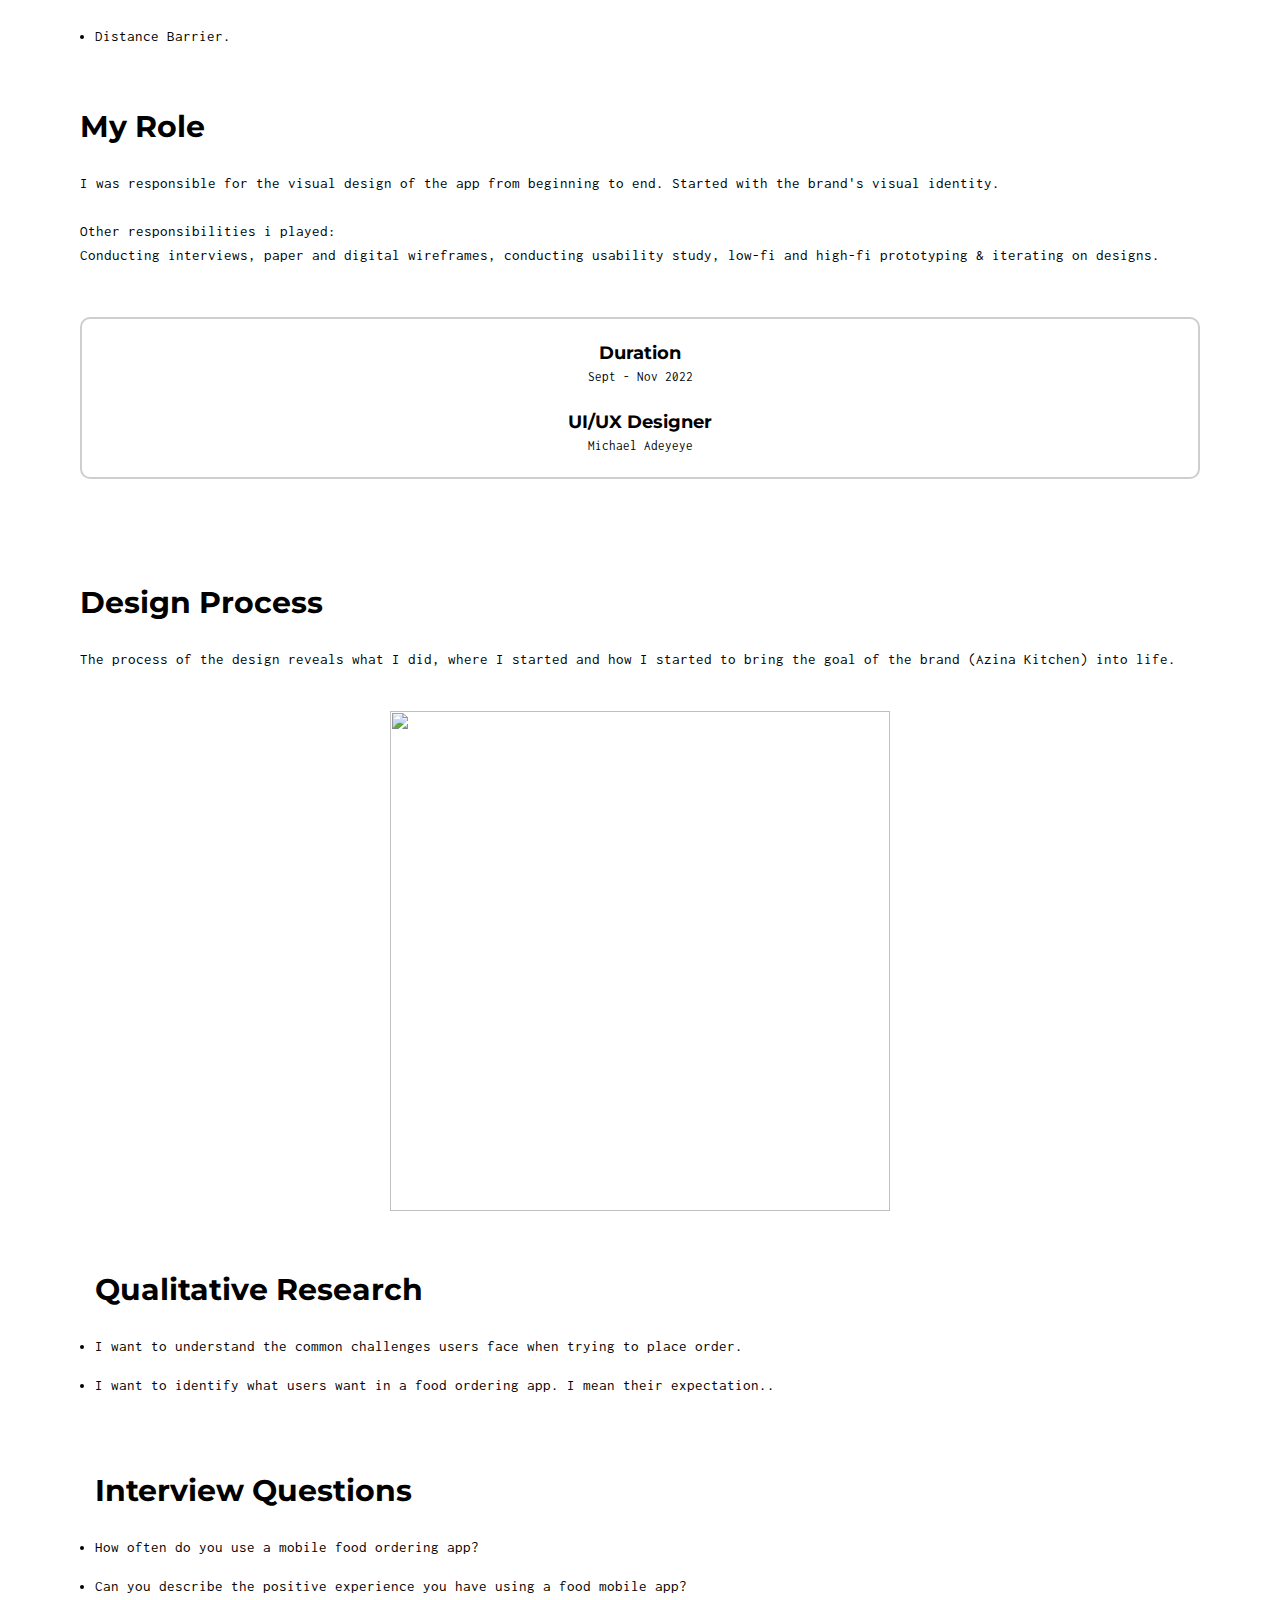
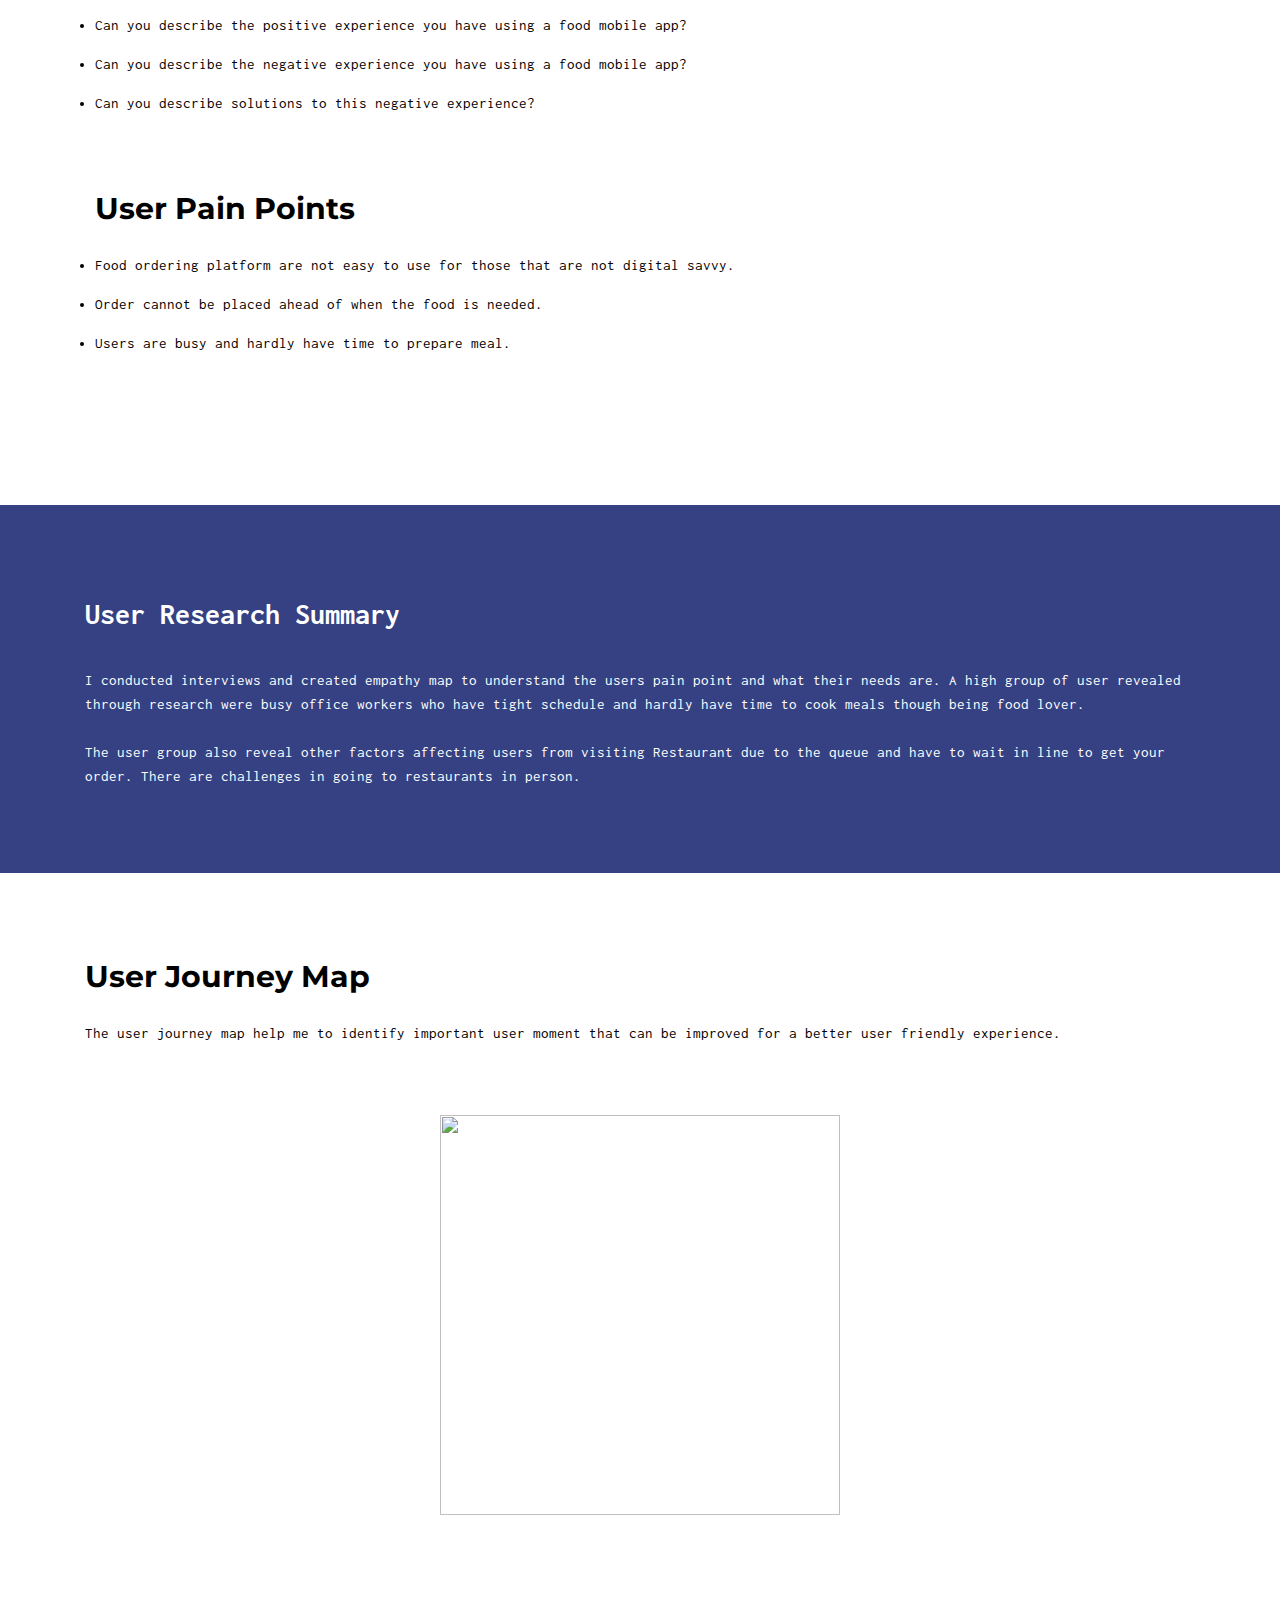
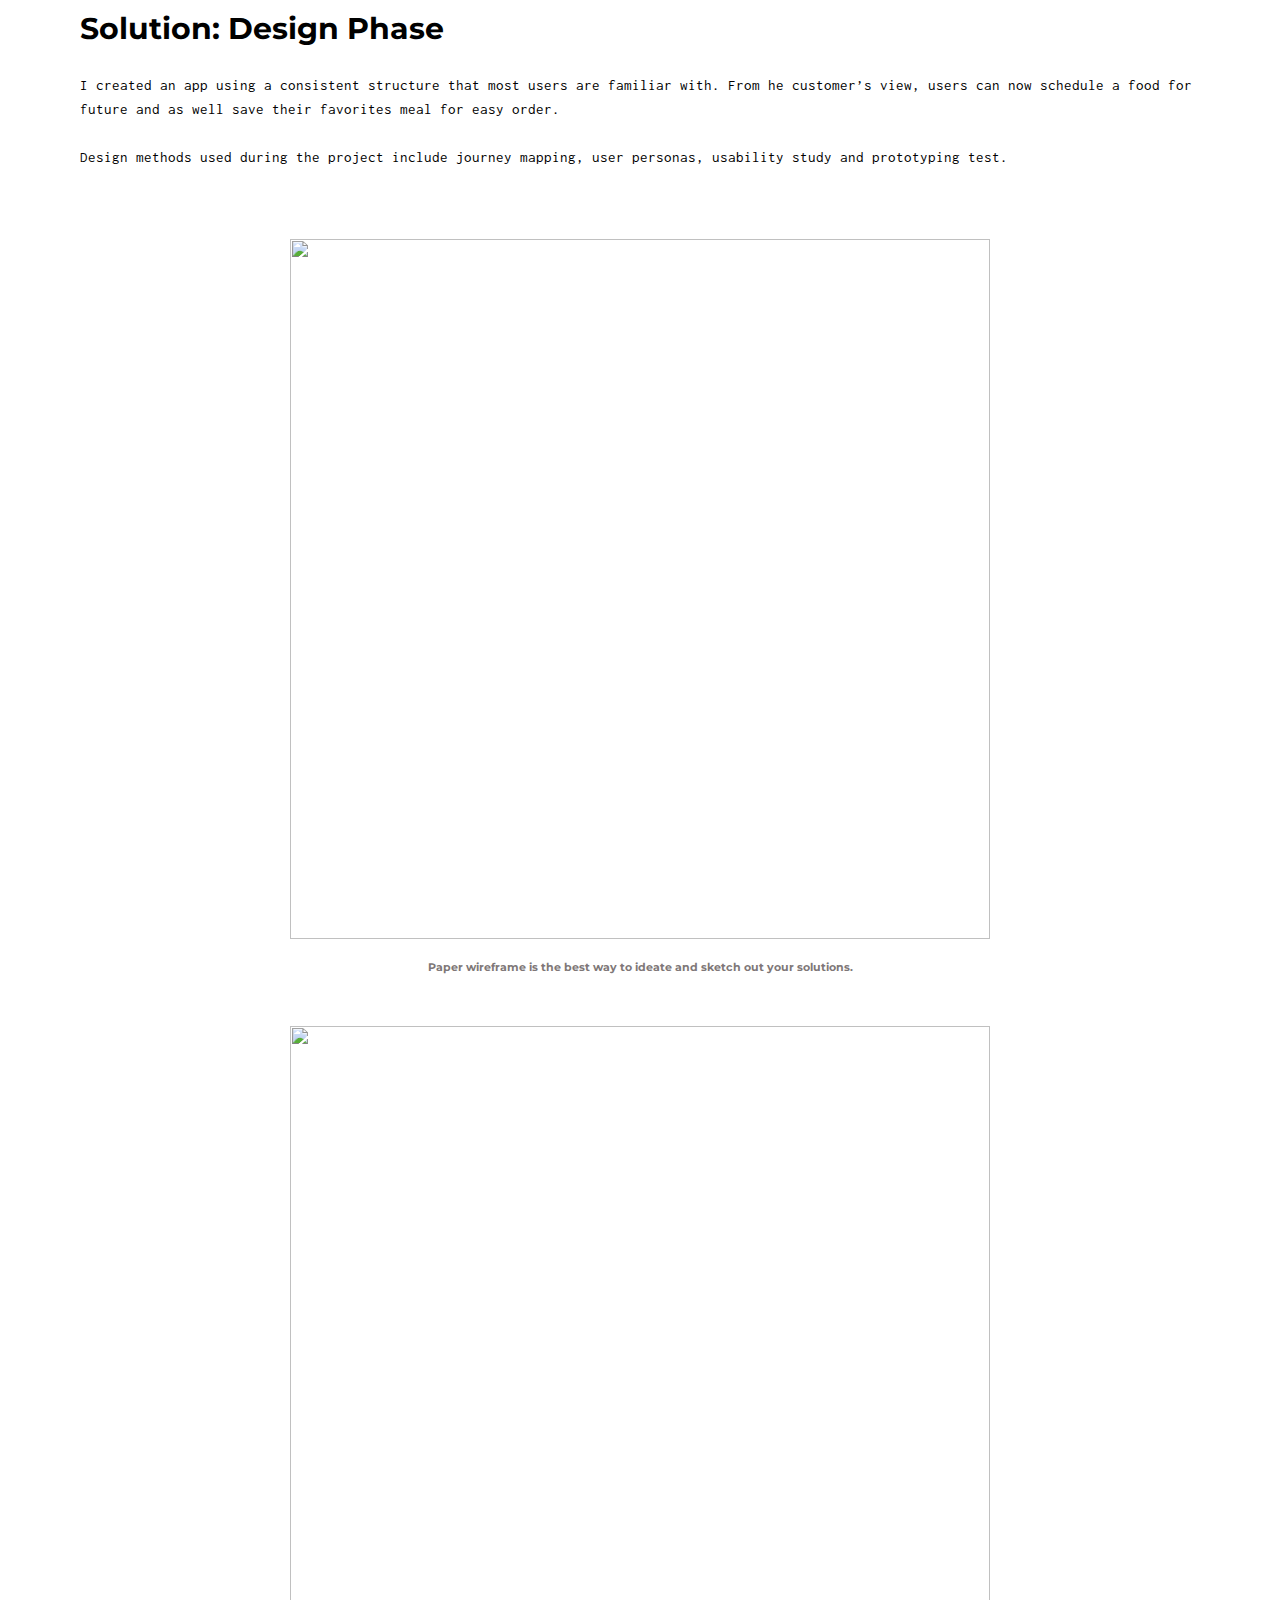
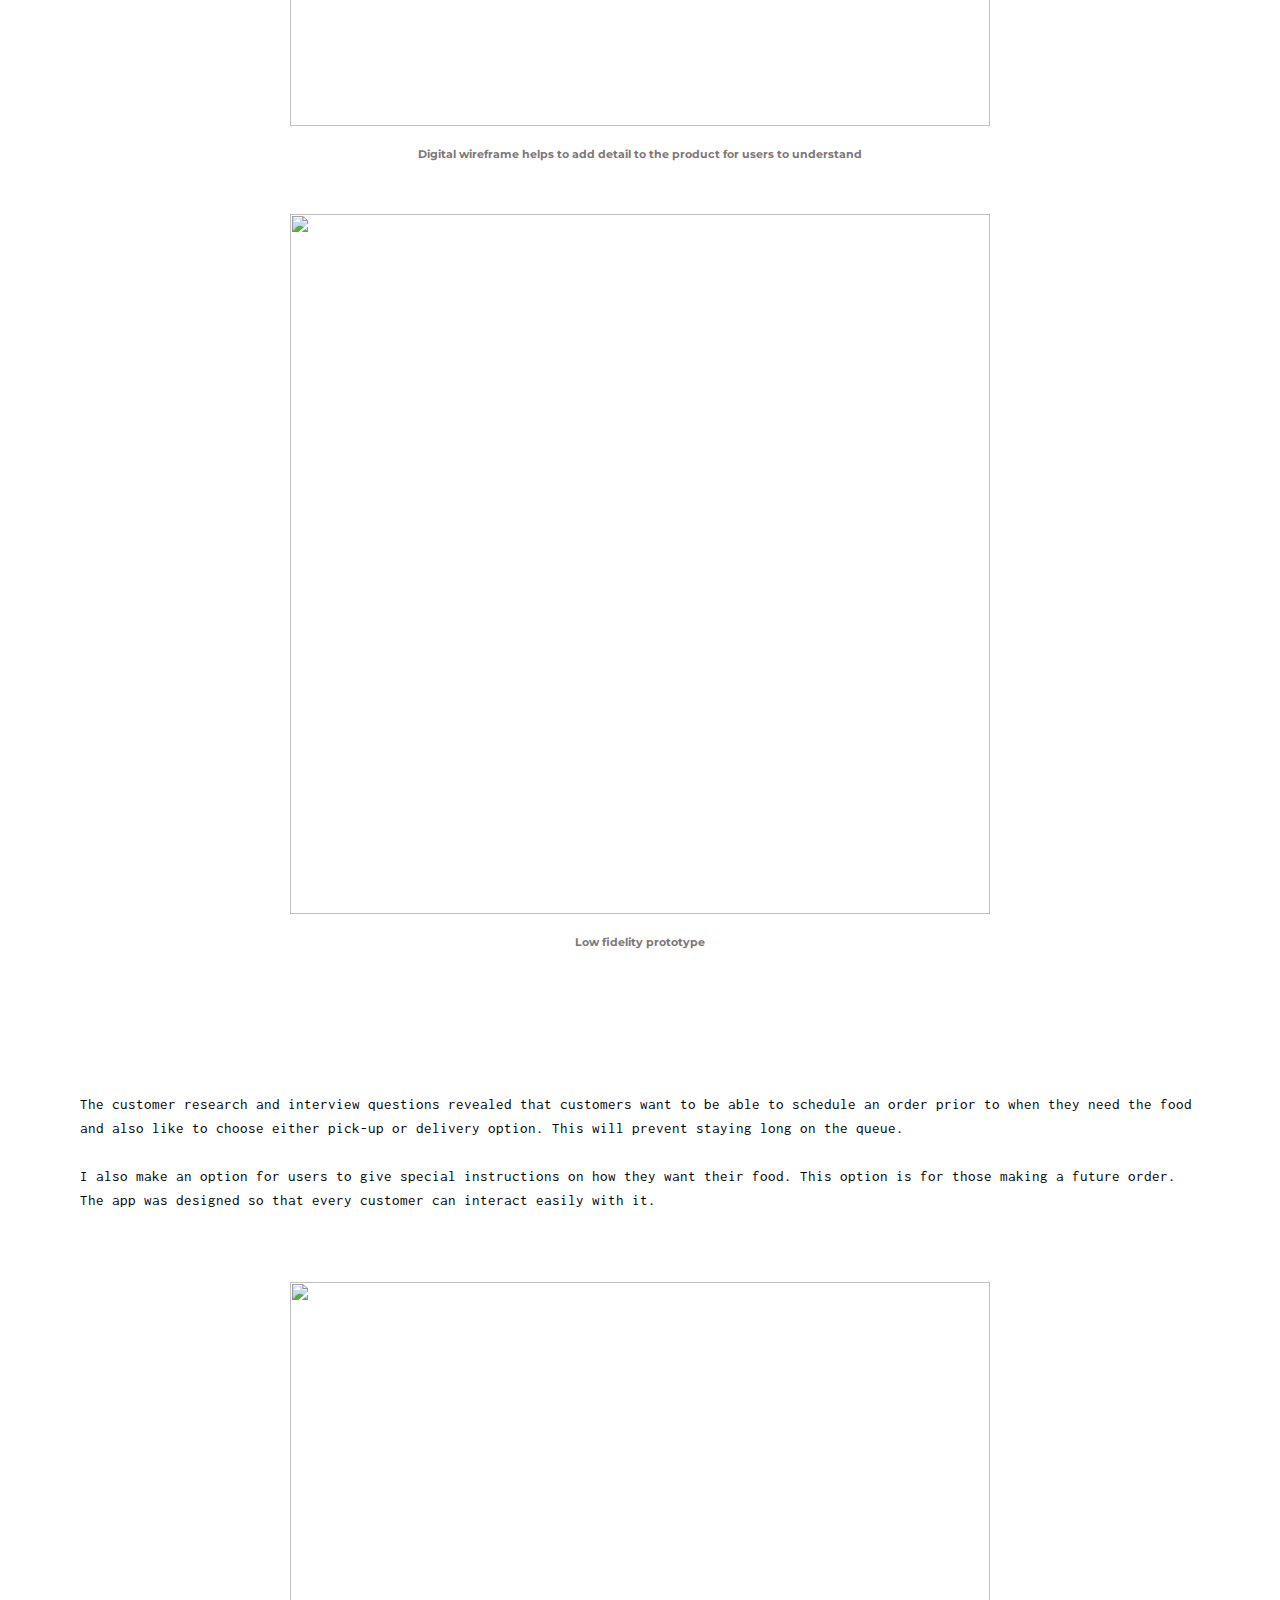
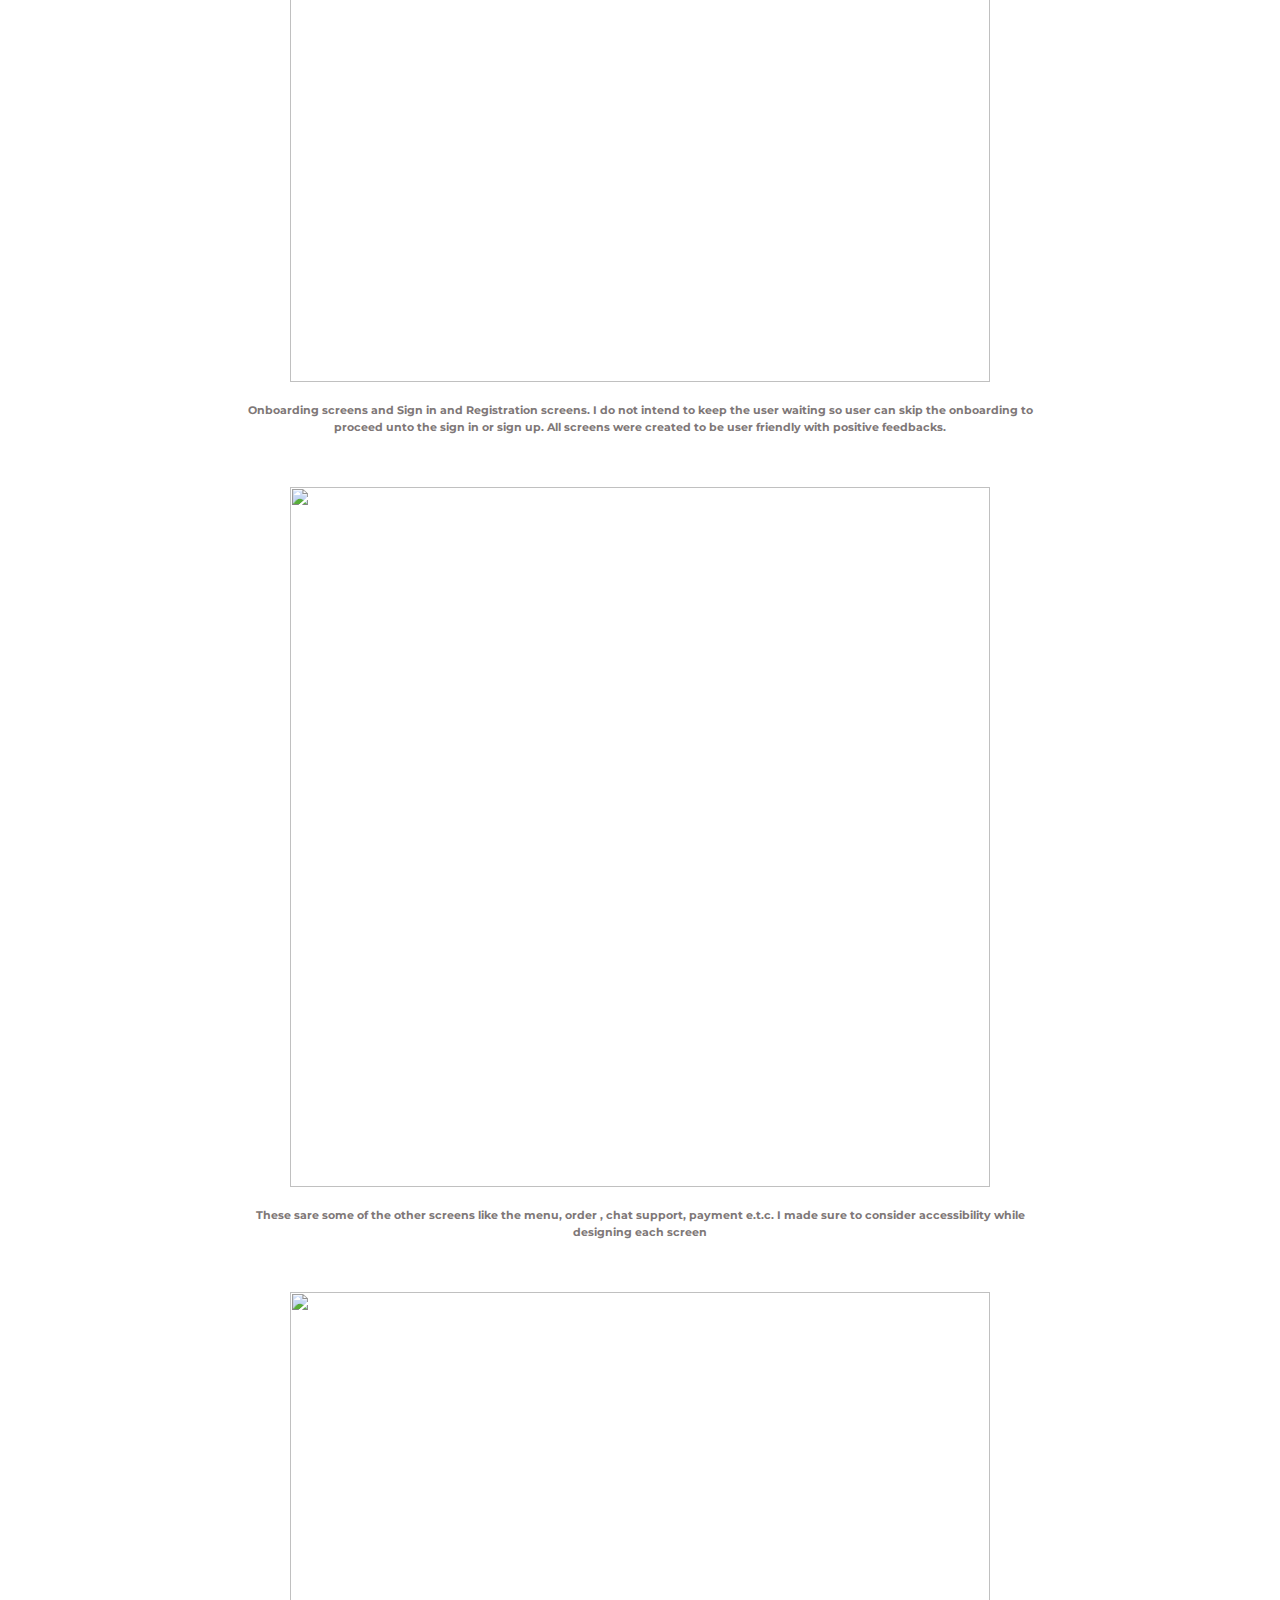
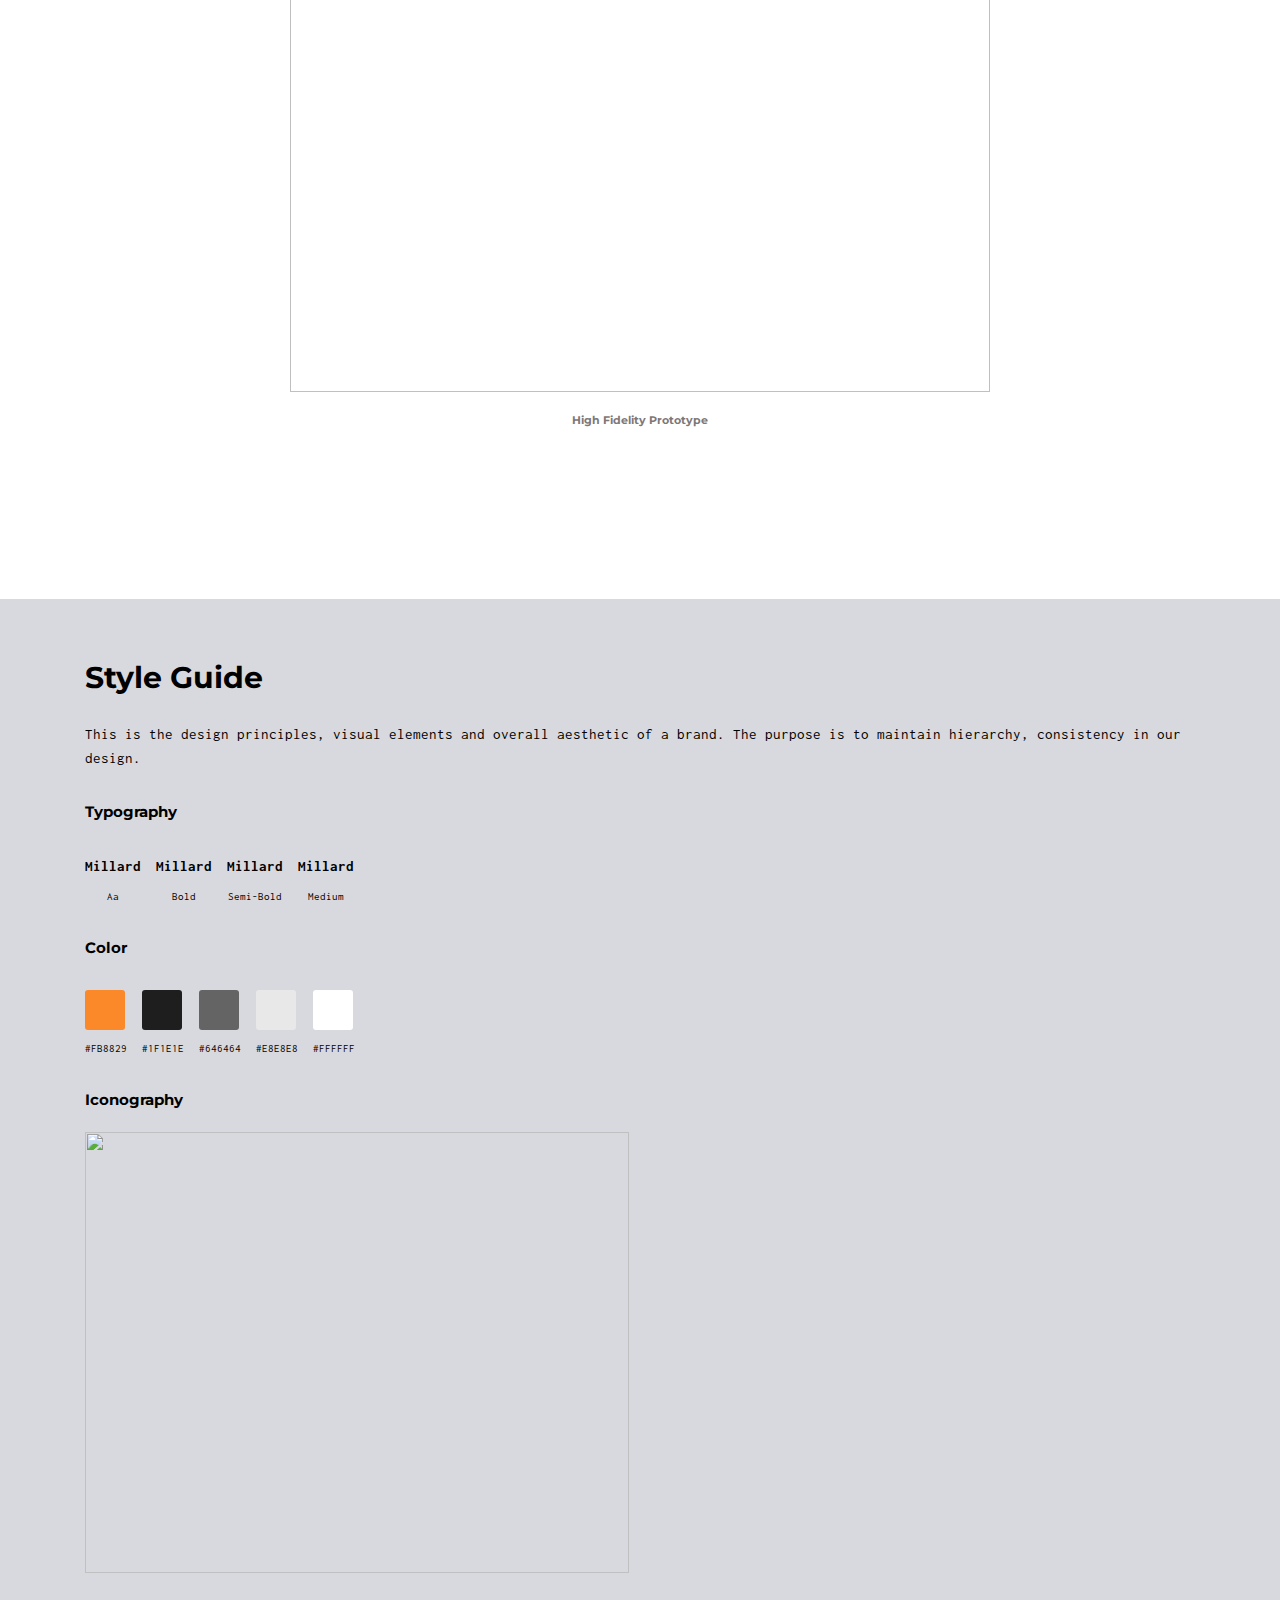
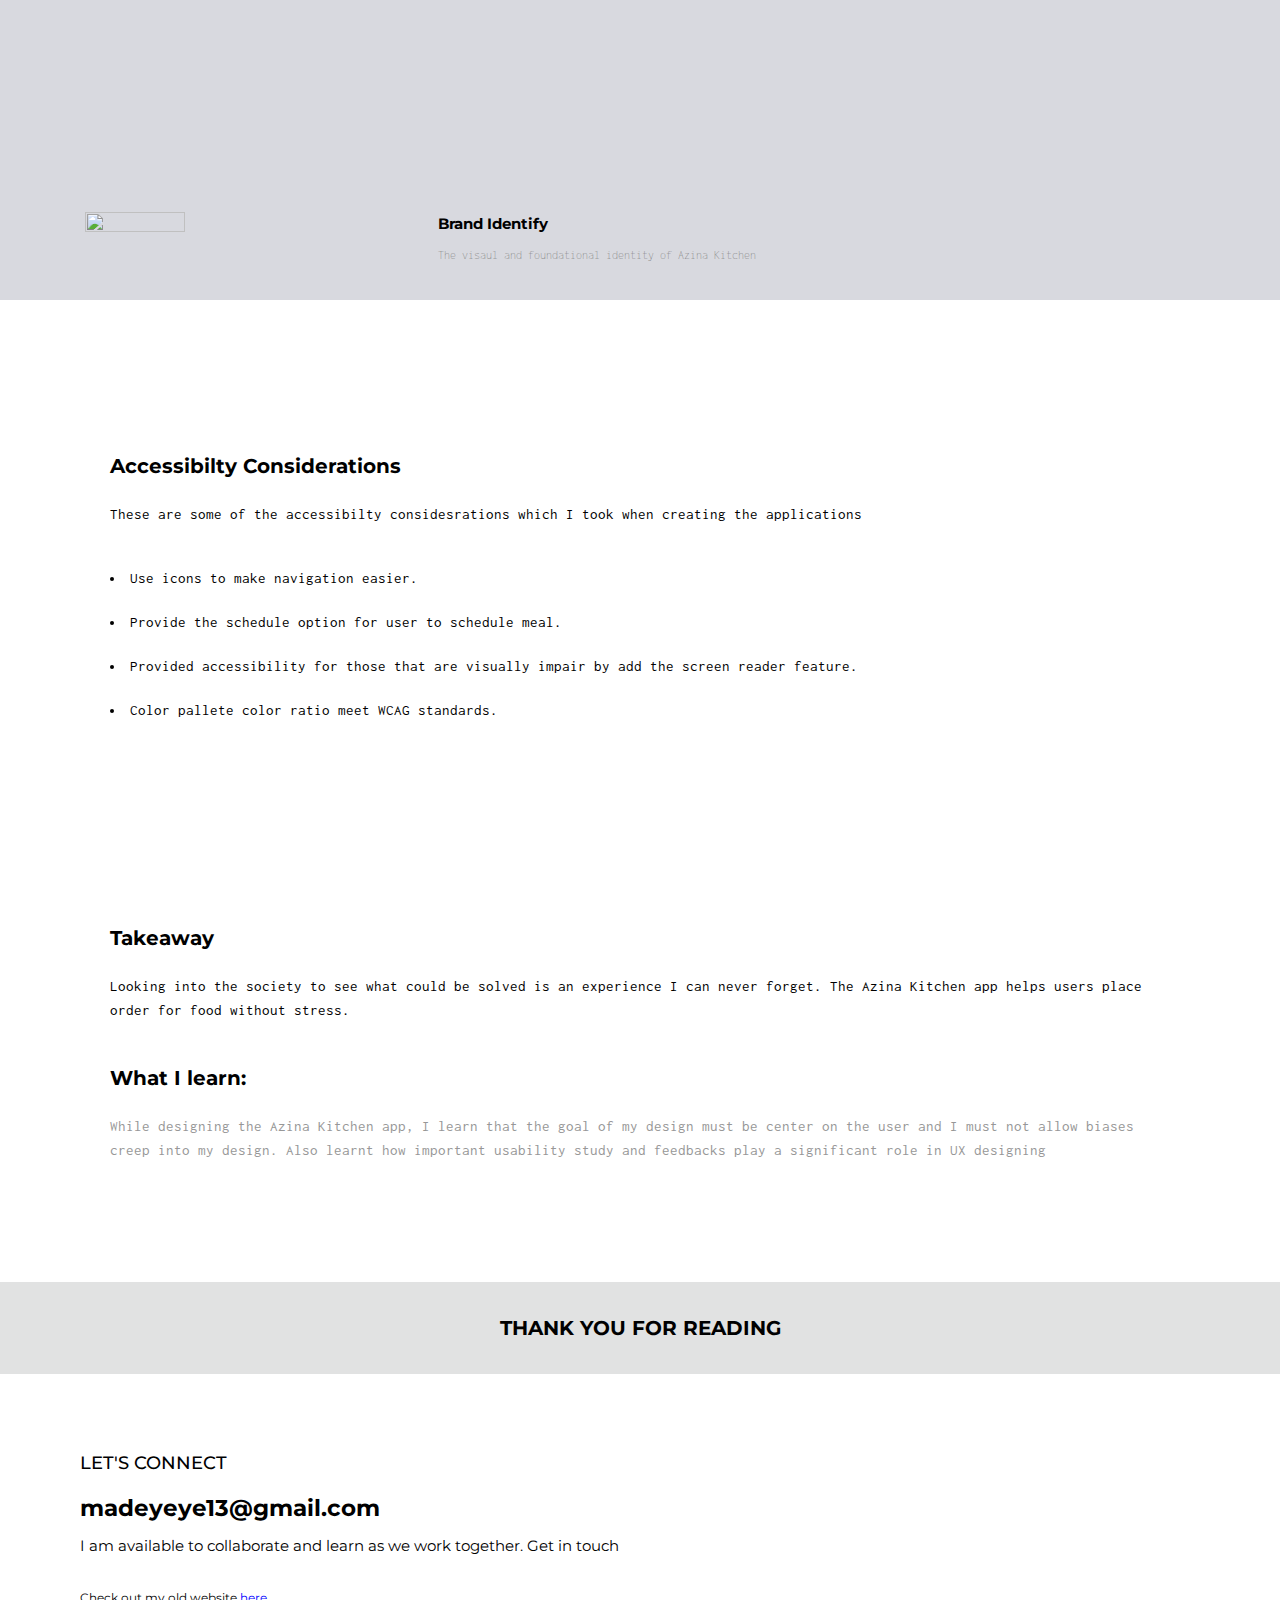
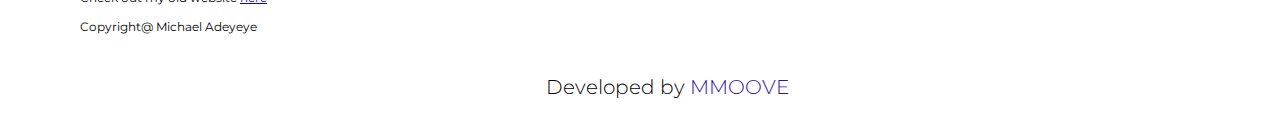
==== commit ac4501a2: "Update azina.html" ====
--- a/azina.html
+++ b/azina.html
@@ -31,7 +31,7 @@
 <header>
 
   <div class="logo-card">
-   <img src="assets/images/logo.png">
+<a href="index.html"> <img src="assets/images/logo.png"> </a>
        </div>
 
 
--- a/assets/css/style.css
+++ b/assets/css/style.css
@@ -387,7 +387,8 @@
 .copyright h1{
 	text-align:center;
 	padding-top:35px;
-	
+	font-size:20px;
+	font-weight: 300;
 }
 
 .copyright p{
